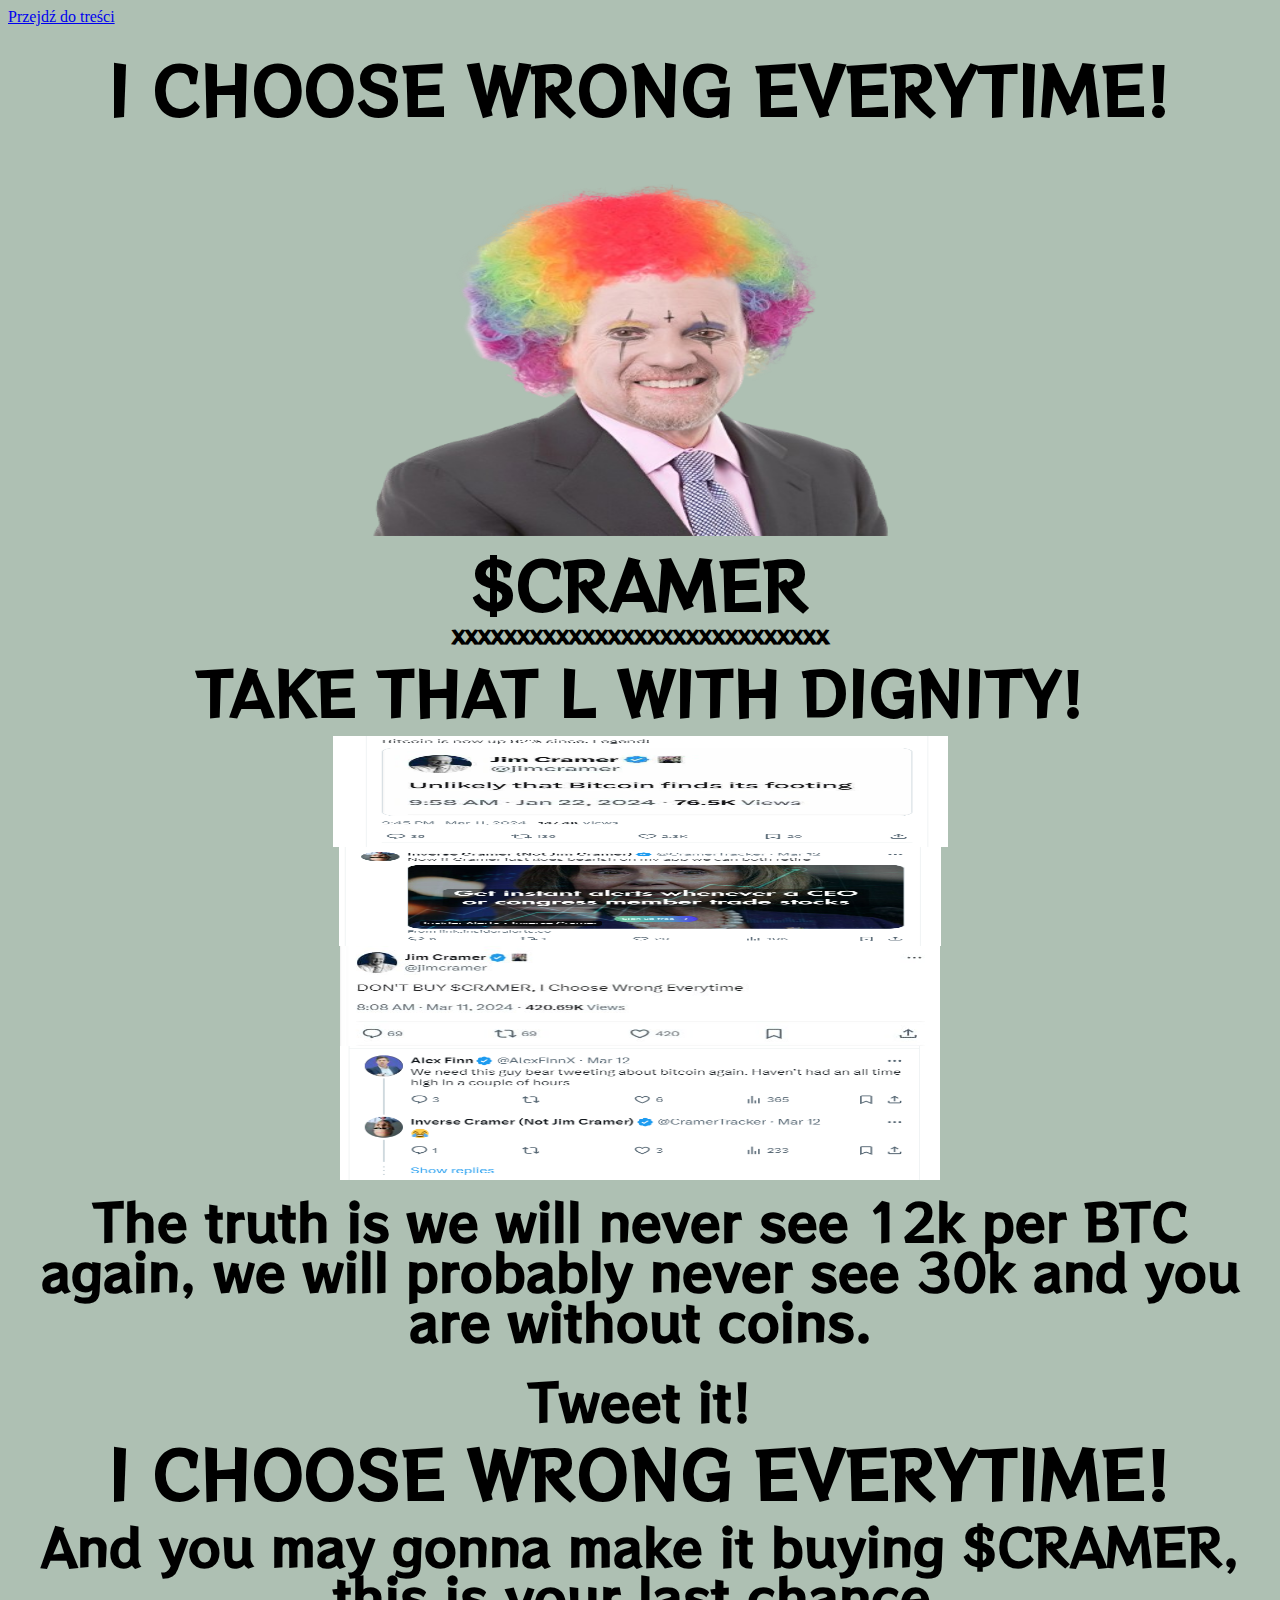
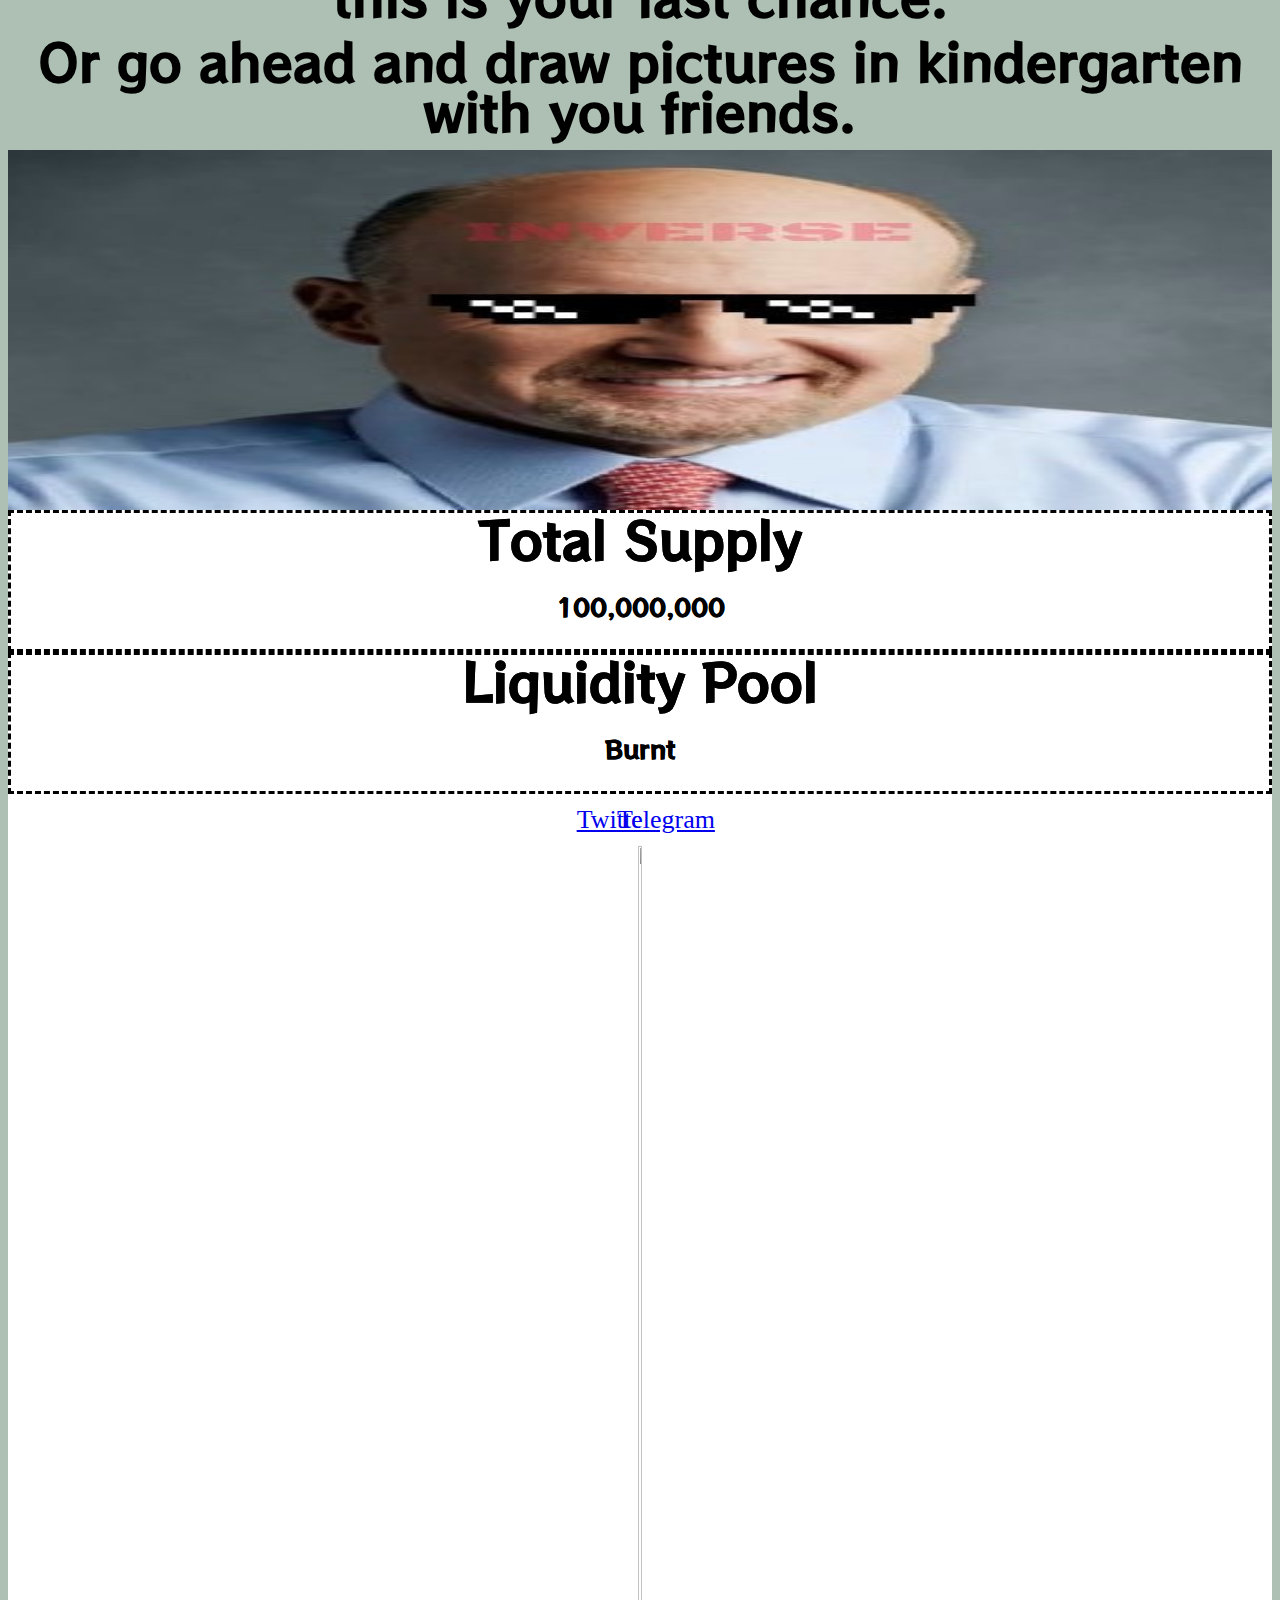
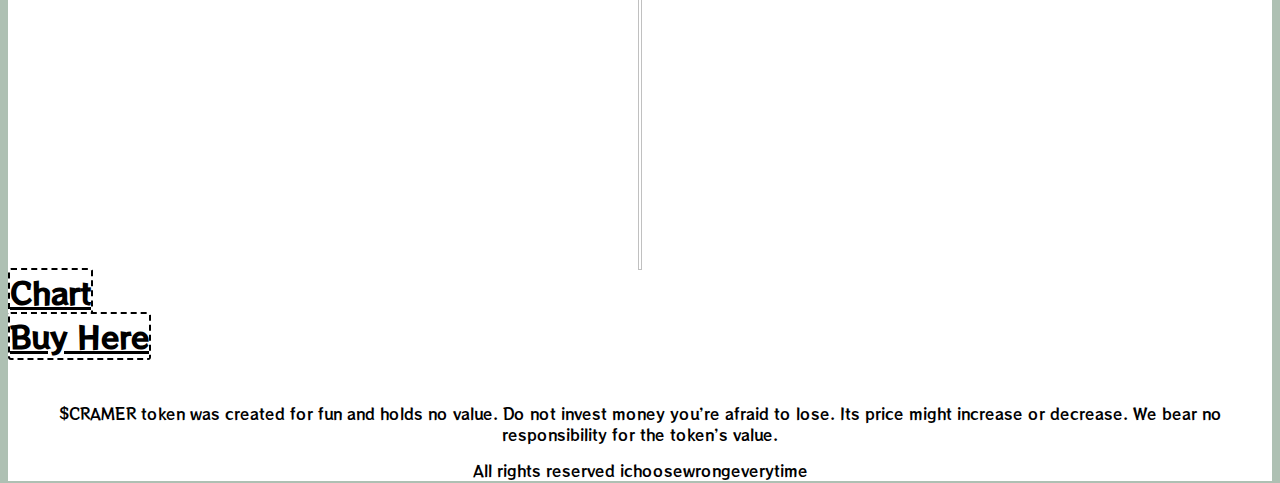
==== index.html @ 63f2ed8d "cram" ====
<!doctype html>
<html lang="pl-PL">

<head>
	<meta charset="UTF-8">
	<meta name="viewport" content="width=device-width, initial-scale=1">
	<link rel="profile" href="https://gmpg.org/xfn/11">
	<title>I CHOOSE WRONG EVERY TIME! </title>
	<link rel='dns-prefetch' href='//www.youtube.com' />
	<link rel="alternate" type="application/rss+xml" title="CAPO &raquo; Kanał z wpisami"
		href="https://ichoosepooreverytime.xyz/feed/" />
	<link rel="alternate" type="application/rss+xml" title="CAPO &raquo; Kanał z komentarzami"
		href="https://ichoosepooreverytime.xyz/comments/feed/" />
	<script>
		window._wpemojiSettings = { "baseUrl": "https:\/\/s.w.org\/images\/core\/emoji\/14.0.0\/72x72\/", "ext": ".png", "svgUrl": "https:\/\/s.w.org\/images\/core\/emoji\/14.0.0\/svg\/", "svgExt": ".svg", "source": { "concatemoji": "https:\/\/ichoosepooreverytime.xyz\/wp-includes\/js\/wp-emoji-release.min.js?ver=6.4.3" } };
		/*! This file is auto-generated */
		!function (i, n) { var o, s, e; function c(e) { try { var t = { supportTests: e, timestamp: (new Date).valueOf() }; sessionStorage.setItem(o, JSON.stringify(t)) } catch (e) { } } function p(e, t, n) { e.clearRect(0, 0, e.canvas.width, e.canvas.height), e.fillText(t, 0, 0); var t = new Uint32Array(e.getImageData(0, 0, e.canvas.width, e.canvas.height).data), r = (e.clearRect(0, 0, e.canvas.width, e.canvas.height), e.fillText(n, 0, 0), new Uint32Array(e.getImageData(0, 0, e.canvas.width, e.canvas.height).data)); return t.every(function (e, t) { return e === r[t] }) } function u(e, t, n) { switch (t) { case "flag": return n(e, "\ud83c\udff3\ufe0f\u200d\u26a7\ufe0f", "\ud83c\udff3\ufe0f\u200b\u26a7\ufe0f") ? !1 : !n(e, "\ud83c\uddfa\ud83c\uddf3", "\ud83c\uddfa\u200b\ud83c\uddf3") && !n(e, "\ud83c\udff4\udb40\udc67\udb40\udc62\udb40\udc65\udb40\udc6e\udb40\udc67\udb40\udc7f", "\ud83c\udff4\u200b\udb40\udc67\u200b\udb40\udc62\u200b\udb40\udc65\u200b\udb40\udc6e\u200b\udb40\udc67\u200b\udb40\udc7f"); case "emoji": return !n(e, "\ud83e\udef1\ud83c\udffb\u200d\ud83e\udef2\ud83c\udfff", "\ud83e\udef1\ud83c\udffb\u200b\ud83e\udef2\ud83c\udfff") }return !1 } function f(e, t, n) { var r = "undefined" != typeof WorkerGlobalScope && self instanceof WorkerGlobalScope ? new OffscreenCanvas(300, 150) : i.createElement("canvas"), a = r.getContext("2d", { willReadFrequently: !0 }), o = (a.textBaseline = "top", a.font = "600 32px Arial", {}); return e.forEach(function (e) { o[e] = t(a, e, n) }), o } function t(e) { var t = i.createElement("script"); t.src = e, t.defer = !0, i.head.appendChild(t) } "undefined" != typeof Promise && (o = "wpEmojiSettingsSupports", s = ["flag", "emoji"], n.supports = { everything: !0, everythingExceptFlag: !0 }, e = new Promise(function (e) { i.addEventListener("DOMContentLoaded", e, { once: !0 }) }), new Promise(function (t) { var n = function () { try { var e = JSON.parse(sessionStorage.getItem(o)); if ("object" == typeof e && "number" == typeof e.timestamp && (new Date).valueOf() < e.timestamp + 604800 && "object" == typeof e.supportTests) return e.supportTests } catch (e) { } return null }(); if (!n) { if ("undefined" != typeof Worker && "undefined" != typeof OffscreenCanvas && "undefined" != typeof URL && URL.createObjectURL && "undefined" != typeof Blob) try { var e = "postMessage(" + f.toString() + "(" + [JSON.stringify(s), u.toString(), p.toString()].join(",") + "));", r = new Blob([e], { type: "text/javascript" }), a = new Worker(URL.createObjectURL(r), { name: "wpTestEmojiSupports" }); return void (a.onmessage = function (e) { c(n = e.data), a.terminate(), t(n) }) } catch (e) { } c(n = f(s, u, p)) } t(n) }).then(function (e) { for (var t in e) n.supports[t] = e[t], n.supports.everything = n.supports.everything && n.supports[t], "flag" !== t && (n.supports.everythingExceptFlag = n.supports.everythingExceptFlag && n.supports[t]); n.supports.everythingExceptFlag = n.supports.everythingExceptFlag && !n.supports.flag, n.DOMReady = !1, n.readyCallback = function () { n.DOMReady = !0 } }).then(function () { return e }).then(function () { var e; n.supports.everything || (n.readyCallback(), (e = n.source || {}).concatemoji ? t(e.concatemoji) : e.wpemoji && e.twemoji && (t(e.twemoji), t(e.wpemoji))) })) }((window, document), window._wpemojiSettings);
	</script>
	<style id='wp-emoji-styles-inline-css'>
		img.wp-smiley,
		img.emoji {
			display: inline !important;
			border: none !important;
			box-shadow: none !important;
			height: 1em !important;
			width: 1em !important;
			margin: 0 0.07em !important;
			vertical-align: -0.1em !important;
			background: none !important;
			padding: 0 !important;
		}
	</style>
	<style id='classic-theme-styles-inline-css'>
		/*! This file is auto-generated */
		.wp-block-button__link {
			color: #fff;
			background-color: #32373c;
			border-radius: 9999px;
			box-shadow: none;
			text-decoration: none;
			padding: calc(.667em + 2px) calc(1.333em + 2px);
			font-size: 1.125em
		}

		.wp-block-file__button {
			background: #32373c;
			color: #fff;
			text-decoration: none
		}
	</style>
	<style id='global-styles-inline-css'>
		body {
			--wp--preset--color--black: #000000;
			--wp--preset--color--cyan-bluish-gray: #abb8c3;
			--wp--preset--color--white: #ffffff;
			--wp--preset--color--pale-pink: #f78da7;
			--wp--preset--color--vivid-red: #cf2e2e;
			--wp--preset--color--luminous-vivid-orange: #ff6900;
			--wp--preset--color--luminous-vivid-amber: #fcb900;
			--wp--preset--color--light-green-cyan: #7bdcb5;
			--wp--preset--color--vivid-green-cyan: #00d084;
			--wp--preset--color--pale-cyan-blue: #8ed1fc;
			--wp--preset--color--vivid-cyan-blue: #0693e3;
			--wp--preset--color--vivid-purple: #9b51e0;
			--wp--preset--gradient--vivid-cyan-blue-to-vivid-purple: linear-gradient(135deg, rgba(6, 147, 227, 1) 0%, rgb(155, 81, 224) 100%);
			--wp--preset--gradient--light-green-cyan-to-vivid-green-cyan: linear-gradient(135deg, rgb(122, 220, 180) 0%, rgb(0, 208, 130) 100%);
			--wp--preset--gradient--luminous-vivid-amber-to-luminous-vivid-orange: linear-gradient(135deg, rgba(252, 185, 0, 1) 0%, rgba(255, 105, 0, 1) 100%);
			--wp--preset--gradient--luminous-vivid-orange-to-vivid-red: linear-gradient(135deg, rgba(255, 105, 0, 1) 0%, rgb(207, 46, 46) 100%);
			--wp--preset--gradient--very-light-gray-to-cyan-bluish-gray: linear-gradient(135deg, rgb(238, 238, 238) 0%, rgb(169, 184, 195) 100%);
			--wp--preset--gradient--cool-to-warm-spectrum: linear-gradient(135deg, rgb(74, 234, 220) 0%, rgb(151, 120, 209) 20%, rgb(207, 42, 186) 40%, rgb(238, 44, 130) 60%, rgb(251, 105, 98) 80%, rgb(254, 248, 76) 100%);
			--wp--preset--gradient--blush-light-purple: linear-gradient(135deg, rgb(255, 206, 236) 0%, rgb(152, 150, 240) 100%);
			--wp--preset--gradient--blush-bordeaux: linear-gradient(135deg, rgb(254, 205, 165) 0%, rgb(254, 45, 45) 50%, rgb(107, 0, 62) 100%);
			--wp--preset--gradient--luminous-dusk: linear-gradient(135deg, rgb(255, 203, 112) 0%, rgb(199, 81, 192) 50%, rgb(65, 88, 208) 100%);
			--wp--preset--gradient--pale-ocean: linear-gradient(135deg, rgb(255, 245, 203) 0%, rgb(182, 227, 212) 50%, rgb(51, 167, 181) 100%);
			--wp--preset--gradient--electric-grass: linear-gradient(135deg, rgb(202, 248, 128) 0%, rgb(113, 206, 126) 100%);
			--wp--preset--gradient--midnight: linear-gradient(135deg, rgb(2, 3, 129) 0%, rgb(40, 116, 252) 100%);
			--wp--preset--font-size--small: 13px;
			--wp--preset--font-size--medium: 20px;
			--wp--preset--font-size--large: 36px;
			--wp--preset--font-size--x-large: 42px;
			--wp--preset--spacing--20: 0.44rem;
			--wp--preset--spacing--30: 0.67rem;
			--wp--preset--spacing--40: 1rem;
			--wp--preset--spacing--50: 1.5rem;
			--wp--preset--spacing--60: 2.25rem;
			--wp--preset--spacing--70: 3.38rem;
			--wp--preset--spacing--80: 5.06rem;
			--wp--preset--shadow--natural: 6px 6px 9px rgba(0, 0, 0, 0.2);
			--wp--preset--shadow--deep: 12px 12px 50px rgba(0, 0, 0, 0.4);
			--wp--preset--shadow--sharp: 6px 6px 0px rgba(0, 0, 0, 0.2);
			--wp--preset--shadow--outlined: 6px 6px 0px -3px rgba(255, 255, 255, 1), 6px 6px rgba(0, 0, 0, 1);
			--wp--preset--shadow--crisp: 6px 6px 0px rgba(0, 0, 0, 1);
		}

		:where(.is-layout-flex) {
			gap: 0.5em;
		}

		:where(.is-layout-grid) {
			gap: 0.5em;
		}

		body .is-layout-flow>.alignleft {
			float: left;
			margin-inline-start: 0;
			margin-inline-end: 2em;
		}

		body .is-layout-flow>.alignright {
			float: right;
			margin-inline-start: 2em;
			margin-inline-end: 0;
		}

		body .is-layout-flow>.aligncenter {
			margin-left: auto !important;
			margin-right: auto !important;
		}

		body .is-layout-constrained>.alignleft {
			float: left;
			margin-inline-start: 0;
			margin-inline-end: 2em;
		}

		body .is-layout-constrained>.alignright {
			float: right;
			margin-inline-start: 2em;
			margin-inline-end: 0;
		}

		body .is-layout-constrained>.aligncenter {
			margin-left: auto !important;
			margin-right: auto !important;
		}

		body .is-layout-constrained> :where(:not(.alignleft):not(.alignright):not(.alignfull)) {
			max-width: var(--wp--style--global--content-size);
			margin-left: auto !important;
			margin-right: auto !important;
		}

		body .is-layout-constrained>.alignwide {
			max-width: var(--wp--style--global--wide-size);
		}

		body .is-layout-flex {
			display: flex;
		}

		body .is-layout-flex {
			flex-wrap: wrap;
			align-items: center;
		}

		body .is-layout-flex>* {
			margin: 0;
		}

		body .is-layout-grid {
			display: grid;
		}

		body .is-layout-grid>* {
			margin: 0;
		}

		:where(.wp-block-columns.is-layout-flex) {
			gap: 2em;
		}

		:where(.wp-block-columns.is-layout-grid) {
			gap: 2em;
		}

		:where(.wp-block-post-template.is-layout-flex) {
			gap: 1.25em;
		}

		:where(.wp-block-post-template.is-layout-grid) {
			gap: 1.25em;
		}

		.has-black-color {
			color: var(--wp--preset--color--black) !important;
		}

		.has-cyan-bluish-gray-color {
			color: var(--wp--preset--color--cyan-bluish-gray) !important;
		}

		.has-white-color {
			color: var(--wp--preset--color--white) !important;
		}

		.has-pale-pink-color {
			color: var(--wp--preset--color--pale-pink) !important;
		}

		.has-vivid-red-color {
			color: var(--wp--preset--color--vivid-red) !important;
		}

		.has-luminous-vivid-orange-color {
			color: var(--wp--preset--color--luminous-vivid-orange) !important;
		}

		.has-luminous-vivid-amber-color {
			color: var(--wp--preset--color--luminous-vivid-amber) !important;
		}

		.has-light-green-cyan-color {
			color: var(--wp--preset--color--light-green-cyan) !important;
		}

		.has-vivid-green-cyan-color {
			color: var(--wp--preset--color--vivid-green-cyan) !important;
		}

		.has-pale-cyan-blue-color {
			color: var(--wp--preset--color--pale-cyan-blue) !important;
		}

		.has-vivid-cyan-blue-color {
			color: var(--wp--preset--color--vivid-cyan-blue) !important;
		}

		.has-vivid-purple-color {
			color: var(--wp--preset--color--vivid-purple) !important;
		}

		.has-black-background-color {
			background-color: var(--wp--preset--color--black) !important;
		}

		.has-cyan-bluish-gray-background-color {
			background-color: var(--wp--preset--color--cyan-bluish-gray) !important;
		}

		.has-white-background-color {
			background-color: var(--wp--preset--color--white) !important;
		}

		.has-pale-pink-background-color {
			background-color: var(--wp--preset--color--pale-pink) !important;
		}

		.has-vivid-red-background-color {
			background-color: var(--wp--preset--color--vivid-red) !important;
		}

		.has-luminous-vivid-orange-background-color {
			background-color: var(--wp--preset--color--luminous-vivid-orange) !important;
		}

		.has-luminous-vivid-amber-background-color {
			background-color: var(--wp--preset--color--luminous-vivid-amber) !important;
		}

		.has-light-green-cyan-background-color {
			background-color: var(--wp--preset--color--light-green-cyan) !important;
		}

		.has-vivid-green-cyan-background-color {
			background-color: var(--wp--preset--color--vivid-green-cyan) !important;
		}

		.has-pale-cyan-blue-background-color {
			background-color: var(--wp--preset--color--pale-cyan-blue) !important;
		}

		.has-vivid-cyan-blue-background-color {
			background-color: var(--wp--preset--color--vivid-cyan-blue) !important;
		}

		.has-vivid-purple-background-color {
			background-color: var(--wp--preset--color--vivid-purple) !important;
		}

		.has-black-border-color {
			border-color: var(--wp--preset--color--black) !important;
		}

		.has-cyan-bluish-gray-border-color {
			border-color: var(--wp--preset--color--cyan-bluish-gray) !important;
		}

		.has-white-border-color {
			border-color: var(--wp--preset--color--white) !important;
		}

		.has-pale-pink-border-color {
			border-color: var(--wp--preset--color--pale-pink) !important;
		}

		.has-vivid-red-border-color {
			border-color: var(--wp--preset--color--vivid-red) !important;
		}

		.has-luminous-vivid-orange-border-color {
			border-color: var(--wp--preset--color--luminous-vivid-orange) !important;
		}

		.has-luminous-vivid-amber-border-color {
			border-color: var(--wp--preset--color--luminous-vivid-amber) !important;
		}

		.has-light-green-cyan-border-color {
			border-color: var(--wp--preset--color--light-green-cyan) !important;
		}

		.has-vivid-green-cyan-border-color {
			border-color: var(--wp--preset--color--vivid-green-cyan) !important;
		}

		.has-pale-cyan-blue-border-color {
			border-color: var(--wp--preset--color--pale-cyan-blue) !important;
		}

		.has-vivid-cyan-blue-border-color {
			border-color: var(--wp--preset--color--vivid-cyan-blue) !important;
		}

		.has-vivid-purple-border-color {
			border-color: var(--wp--preset--color--vivid-purple) !important;
		}

		.has-vivid-cyan-blue-to-vivid-purple-gradient-background {
			background: var(--wp--preset--gradient--vivid-cyan-blue-to-vivid-purple) !important;
		}

		.has-light-green-cyan-to-vivid-green-cyan-gradient-background {
			background: var(--wp--preset--gradient--light-green-cyan-to-vivid-green-cyan) !important;
		}

		.has-luminous-vivid-amber-to-luminous-vivid-orange-gradient-background {
			background: var(--wp--preset--gradient--luminous-vivid-amber-to-luminous-vivid-orange) !important;
		}

		.has-luminous-vivid-orange-to-vivid-red-gradient-background {
			background: var(--wp--preset--gradient--luminous-vivid-orange-to-vivid-red) !important;
		}

		.has-very-light-gray-to-cyan-bluish-gray-gradient-background {
			background: var(--wp--preset--gradient--very-light-gray-to-cyan-bluish-gray) !important;
		}

		.has-cool-to-warm-spectrum-gradient-background {
			background: var(--wp--preset--gradient--cool-to-warm-spectrum) !important;
		}

		.has-blush-light-purple-gradient-background {
			background: var(--wp--preset--gradient--blush-light-purple) !important;
		}

		.has-blush-bordeaux-gradient-background {
			background: var(--wp--preset--gradient--blush-bordeaux) !important;
		}

		.has-luminous-dusk-gradient-background {
			background: var(--wp--preset--gradient--luminous-dusk) !important;
		}

		.has-pale-ocean-gradient-background {
			background: var(--wp--preset--gradient--pale-ocean) !important;
		}

		.has-electric-grass-gradient-background {
			background: var(--wp--preset--gradient--electric-grass) !important;
		}

		.has-midnight-gradient-background {
			background: var(--wp--preset--gradient--midnight) !important;
		}

		.has-small-font-size {
			font-size: var(--wp--preset--font-size--small) !important;
		}

		.has-medium-font-size {
			font-size: var(--wp--preset--font-size--medium) !important;
		}

		.has-large-font-size {
			font-size: var(--wp--preset--font-size--large) !important;
		}

		.has-x-large-font-size {
			font-size: var(--wp--preset--font-size--x-large) !important;
		}

		.wp-block-navigation a:where(:not(.wp-element-button)) {
			color: inherit;
		}

		:where(.wp-block-post-template.is-layout-flex) {
			gap: 1.25em;
		}

		:where(.wp-block-post-template.is-layout-grid) {
			gap: 1.25em;
		}

		:where(.wp-block-columns.is-layout-flex) {
			gap: 2em;
		}

		:where(.wp-block-columns.is-layout-grid) {
			gap: 2em;
		}

		.wp-block-pullquote {
			font-size: 1.5em;
			line-height: 1.6;
		}
	</style>
	<link rel='stylesheet' id='hello-elementor-css'
		href='https://ichoosepooreverytime.xyz/wp-content/themes/hello-elementor/style.min.css?ver=3.0.1' media='all' />
	<link rel='stylesheet' id='hello-elementor-theme-style-css'
		href='https://ichoosepooreverytime.xyz/wp-content/themes/hello-elementor/theme.min.css?ver=3.0.1' media='all' />
	<link rel='stylesheet' id='hello-elementor-header-footer-css'
		href='https://ichoosepooreverytime.xyz/wp-content/themes/hello-elementor/header-footer.min.css?ver=3.0.1'
		media='all' />
	<link rel='stylesheet' id='elementor-frontend-css'
		href='https://ichoosepooreverytime.xyz/wp-content/plugins/elementor/assets/css/frontend-lite.min.css?ver=3.19.0'
		media='all' />
	<link rel='stylesheet' id='elementor-post-6-css'
		href='https://ichoosepooreverytime.xyz/wp-content/uploads/elementor/css/post-6.css?ver=1710263174'
		media='all' />
	<link rel='stylesheet' id='swiper-css'
		href='https://ichoosepooreverytime.xyz/wp-content/plugins/elementor/assets/lib/swiper/v8/css/swiper.min.css?ver=8.4.5'
		media='all' />
	<link rel='stylesheet' id='elementor-pro-css'
		href='https://ichoosepooreverytime.xyz/wp-content/plugins/elementor-pro/assets/css/frontend-lite.min.css?ver=3.14.0'
		media='all' />
	<link rel='stylesheet' id='elementor-global-css'
		href='https://ichoosepooreverytime.xyz/wp-content/uploads/elementor/css/global.css?ver=1710263175'
		media='all' />
	<link rel='stylesheet' id='elementor-post-13-css'
		href='./style.css'
		media='all' />
	<link rel='stylesheet' id='google-fonts-1-css'
		href='https://fonts.googleapis.com/css?family=Roboto%3A100%2C100italic%2C200%2C200italic%2C300%2C300italic%2C400%2C400italic%2C500%2C500italic%2C600%2C600italic%2C700%2C700italic%2C800%2C800italic%2C900%2C900italic%7CRoboto+Slab%3A100%2C100italic%2C200%2C200italic%2C300%2C300italic%2C400%2C400italic%2C500%2C500italic%2C600%2C600italic%2C700%2C700italic%2C800%2C800italic%2C900%2C900italic%7CRocknRoll+One%3A100%2C100italic%2C200%2C200italic%2C300%2C300italic%2C400%2C400italic%2C500%2C500italic%2C600%2C600italic%2C700%2C700italic%2C800%2C800italic%2C900%2C900italic&#038;display=swap&#038;subset=latin-ext&#038;ver=6.4.3'
		media='all' />
	<link rel="preconnect" href="https://fonts.gstatic.com/" crossorigin>
	<link rel="https://api.w.org/" href="https://ichoosepooreverytime.xyz/wp-json/" />
	<link rel="alternate" type="application/json" href="https://ichoosepooreverytime.xyz/wp-json/wp/v2/pages/13" />
	<link rel="EditURI" type="application/rsd+xml" title="RSD" href="https://ichoosepooreverytime.xyz/xmlrpc.php?rsd" />
	<meta name="generator" content="WordPress 6.4.3" />
	<link rel="canonical" href="https://ichoosepooreverytime.xyz/" />
	<link rel='shortlink' href='https://ichoosepooreverytime.xyz/' />
	<link rel="alternate" type="application/json+oembed"
		href="https://ichoosepooreverytime.xyz/wp-json/oembed/1.0/embed?url=https%3A%2F%2Fichoosepooreverytime.xyz%2F" />
	<link rel="alternate" type="text/xml+oembed"
		href="https://ichoosepooreverytime.xyz/wp-json/oembed/1.0/embed?url=https%3A%2F%2Fichoosepooreverytime.xyz%2F&#038;format=xml" />
	<meta name="generator"
		content="Elementor 3.19.0; features: e_optimized_assets_loading, e_optimized_css_loading, e_font_icon_svg, additional_custom_breakpoints, block_editor_assets_optimize, e_image_loading_optimization; settings: css_print_method-external, google_font-enabled, font_display-swap">
	<link rel="icon"
		href="./images/logo.jpg"
		sizes="32x32" />
	<link rel="icon"
		href="./images/logo.jpg"
		sizes="192x192" />
	<link rel="apple-touch-icon"
		href="./images/logo.jpg" />
	
</head>

<body
style="background:#aec0b3;"
	class="home page-template page-template-elementor_header_footer page page-id-13 wp-custom-logo elementor-default elementor-template-full-width elementor-kit-6 elementor-page elementor-page-13">


	<a class="skip-link screen-reader-text" href="#content">Przejdź do treści</a>

	<div data-elementor-type="wp-page" data-elementor-id="13" class="elementor elementor-13"
		data-elementor-post-type="page">
		<div class="elementor-element elementor-element-d4b28a7 e-flex e-con-boxed e-con e-parent" data-id="d4b28a7"
			data-element_type="container" data-settings="{&quot;content_width&quot;:&quot;boxed&quot;}"
			data-core-v316-plus="true">
			<div class="e-con-inner">
				<div class="elementor-element elementor-element-5850087 elementor-widget elementor-widget-spacer"
					data-id="5850087" data-element_type="widget" data-widget_type="spacer.default">
					<div class="elementor-widget-container">
						<style>
							/*! elementor - v3.19.0 - 29-01-2024 */
							.elementor-column .elementor-spacer-inner {
								height: var(--spacer-size)
							}

							.e-con {
								--container-widget-width: 100%
							}

							.e-con-inner>.elementor-widget-spacer,
							.e-con>.elementor-widget-spacer {
								width: var(--container-widget-width, var(--spacer-size));
								--align-self: var(--container-widget-align-self, initial);
								--flex-shrink: 0
							}

							.e-con-inner>.elementor-widget-spacer>.elementor-widget-container,
							.e-con>.elementor-widget-spacer>.elementor-widget-container {
								height: 100%;
								width: 100%
							}

							.e-con-inner>.elementor-widget-spacer>.elementor-widget-container>.elementor-spacer,
							.e-con>.elementor-widget-spacer>.elementor-widget-container>.elementor-spacer {
								height: 100%
							}

							.e-con-inner>.elementor-widget-spacer>.elementor-widget-container>.elementor-spacer>.elementor-spacer-inner,
							.e-con>.elementor-widget-spacer>.elementor-widget-container>.elementor-spacer>.elementor-spacer-inner {
								height: var(--container-widget-height, var(--spacer-size))
							}

							.e-con-inner>.elementor-widget-spacer.elementor-widget-empty,
							.e-con>.elementor-widget-spacer.elementor-widget-empty {
								position: relative;
								min-height: 22px;
								min-width: 22px
							}

							.e-con-inner>.elementor-widget-spacer.elementor-widget-empty .elementor-widget-empty-icon,
							.e-con>.elementor-widget-spacer.elementor-widget-empty .elementor-widget-empty-icon {
								position: absolute;
								top: 0;
								bottom: 0;
								left: 0;
								right: 0;
								margin: auto;
								padding: 0;
								width: 22px;
								height: 22px
							}
						</style>
						<div class="elementor-spacer">
							<div class="elementor-spacer-inner"></div>
						</div>
					</div>
				</div>
				<div class="elementor-element elementor-element-40ad44b elementor-widget elementor-widget-heading"
					data-id="40ad44b" data-element_type="widget" data-widget_type="heading.default">
					<div class="elementor-widget-container">
						<style>
							/*! elementor - v3.19.0 - 29-01-2024 */
							.elementor-heading-title {
								padding: 0;
								margin: 0;
								line-height: 1
							}

							.elementor-widget-heading .elementor-heading-title[class*=elementor-size-]>a {
								color: inherit;
								font-size: inherit;
								line-height: inherit
							}

							.elementor-widget-heading .elementor-heading-title.elementor-size-small {
								font-size: 15px
							}

							.elementor-widget-heading .elementor-heading-title.elementor-size-medium {
								font-size: 19px
							}

							.elementor-widget-heading .elementor-heading-title.elementor-size-large {
								font-size: 29px
							}

							.elementor-widget-heading .elementor-heading-title.elementor-size-xl {
								font-size: 39px
							}

							.elementor-widget-heading .elementor-heading-title.elementor-size-xxl {
								font-size: 59px
							}
						</style>
						<h2 class="elementor-heading-title elementor-size-default">I CHOOSE WRONG EVERYTIME!</h2>
					</div>
				</div>
				<div class="elementor-element elementor-element-bf1925a elementor-widget elementor-widget-spacer"
					data-id="bf1925a" data-element_type="widget" data-widget_type="spacer.default">
					<div class="elementor-widget-container">
						<div class="elementor-spacer">
							<div class="elementor-spacer-inner"></div>
						</div>
					</div>
				</div>
				<div class="elementor-element elementor-element-eb576b0 elementor-widget elementor-widget-image"
					data-id="eb576b0" data-element_type="widget" data-widget_type="image.default">
					<div class="elementor-widget-container">
						<style>
							/*! elementor - v3.19.0 - 29-01-2024 */
							.elementor-widget-image {
								text-align: center
							}

							.elementor-widget-image a {
								display: inline-block
							}

							.elementor-widget-image a img[src$=".svg"] {
								width: 48px
							}

							.elementor-widget-image img {
								vertical-align: middle;
								display: inline-block
							}
						</style> <img fetchpriority="high" decoding="async" width="400" height="400"
							src="./images/logo.jpg"
							class="attachment-large size-large wp-image-635" alt=""
							
							sizes="(max-width: 400px) 100vw, 400px" />
					</div>
				</div>
				<div class="elementor-element elementor-element-a26b908 elementor-widget elementor-widget-spacer"
					data-id="a26b908" data-element_type="widget" data-widget_type="spacer.default">
					<div class="elementor-widget-container">
						<div class="elementor-spacer">
							<div class="elementor-spacer-inner"></div>
						</div>
					</div>
				</div>
				<div class="elementor-element elementor-element-236fc4f elementor-widget elementor-widget-heading"
					data-id="236fc4f" data-element_type="widget" data-widget_type="heading.default">
					<div class="elementor-widget-container">
						<h2 class="elementor-heading-title elementor-size-default">$CRAMER</h2>
					</div>
				</div>
				<div class="elementor-element elementor-element-fa8ee37 elementor-widget elementor-widget-spacer"
					data-id="fa8ee37" data-element_type="widget" data-widget_type="spacer.default">
					<div class="elementor-widget-container">
						<div class="elementor-spacer">
							<div class="elementor-spacer-inner"></div>
						</div>
					</div>
				</div>
				<div class="elementor-element elementor-element-6e5e934 elementor-widget elementor-widget-heading"
					data-id="6e5e934" data-element_type="widget" data-widget_type="heading.default">
					<div class="elementor-widget-container">
						<h2 class="elementor-heading-title elementor-size-default">
							xxxxxxxxxxxxxxxxxxxxxxxxxxxxx</h2>
					</div>
				</div>
				<div class="elementor-element elementor-element-c392d86 elementor-widget elementor-widget-spacer"
					data-id="c392d86" data-element_type="widget" data-widget_type="spacer.default">
					<div class="elementor-widget-container">
						<div class="elementor-spacer">
							<div class="elementor-spacer-inner"></div>
						</div>
					</div>
				</div>
				<div class="elementor-element elementor-element-eb32d99 elementor-widget elementor-widget-heading"
					data-id="eb32d99" data-element_type="widget" data-widget_type="heading.default">
					<div class="elementor-widget-container">
						<h2 class="elementor-heading-title elementor-size-default">TAKE THAT L WITH DIGNITY!</h2>
					</div>
				</div>
				<div class="elementor-element elementor-element-87a4a0c elementor-widget elementor-widget-spacer"
					data-id="87a4a0c" data-element_type="widget" data-widget_type="spacer.default">
					<div class="elementor-widget-container">
						<div class="elementor-spacer">
							<div class="elementor-spacer-inner"></div>
						</div>
					</div>
				</div>
				<div class="elementor-element elementor-element-705e0b7 elementor-widget elementor-widget-image"
					data-id="705e0b7" data-element_type="widget" data-widget_type="image.default">
					<div class="elementor-widget-container">
						<img decoding="async" width="615" height="111"
							src="./images/Screenshot (5).png"
							class="attachment-large size-large wp-image-638" alt=""
							
							sizes="(max-width: 615px) 100vw, 615px" />
					</div>
				</div>
				<div class="elementor-element elementor-element-904f54f elementor-widget elementor-widget-image"
					data-id="904f54f" data-element_type="widget" data-widget_type="image.default">
					<div class="elementor-widget-container">
						<img decoding="async" width="602" height="99"
							src="./images/Screenshot (3).png"
							class="attachment-large size-large wp-image-639" alt=""
							
							sizes="(max-width: 602px) 100vw, 602px" />
					</div>
				</div>
				<div class="elementor-element elementor-element-5785d51 elementor-widget elementor-widget-image"
					data-id="5785d51" data-element_type="widget" data-widget_type="image.default">
					<div class="elementor-widget-container">
						<img loading="lazy" decoding="async" width="600" height="100"
							src="./images/5154540773809696437_120.jpg"
							class="attachment-large size-large wp-image-640" alt=""
							
							sizes="(max-width: 600px) 100vw, 600px" />
					</div>
				</div>
				 <div class="elementor-element elementor-element-841e5e1 elementor-widget elementor-widget-image"
					data-id="841e5e1" data-element_type="widget" data-widget_type="image.default">
					<div class="elementor-widget-container">
						<img loading="lazy" decoding="async" width="600" height="134"
							src="./images/Screenshot (4).png"
							class="attachment-large size-large wp-image-637" alt=""
							
							sizes="(max-width: 600px) 100vw, 600px" />
					</div>
				</div>
				<!-- <div class="elementor-element elementor-element-aee7df5 elementor-widget elementor-widget-image"
					data-id="aee7df5" data-element_type="widget" data-widget_type="image.default">
					<div class="elementor-widget-container">
						<img loading="lazy" decoding="async" width="591" height="102"
							src="https://ichoosepooreverytime.xyz/wp-content/uploads/2024/03/GHJK.png"
							class="attachment-large size-large wp-image-641" alt=""
							srcset="https://ichoosepooreverytime.xyz/wp-content/uploads/2024/03/GHJK.png 591w, https://ichoosepooreverytime.xyz/wp-content/uploads/2024/03/GHJK-300x52.png 300w"
							sizes="(max-width: 591px) 100vw, 591px" />
					</div>
				</div>  -->
				<div class="elementor-element elementor-element-3379605 elementor-widget elementor-widget-spacer"
					data-id="3379605" data-element_type="widget" data-widget_type="spacer.default">
					<div class="elementor-widget-container">
						<div class="elementor-spacer">
							<div class="elementor-spacer-inner"></div>
						</div>
					</div>
				</div>
				<div class="elementor-element elementor-element-7b9f64d elementor-widget elementor-widget-heading"
					data-id="7b9f64d" data-element_type="widget" data-widget_type="heading.default">
					<div class="elementor-widget-container">
						<h2 class="elementor-heading-title elementor-size-default">The truth is we will never see 12k
							per BTC again, we will probably never see 30k and you are without coins.</h2>
					</div>
				</div>
				<div class="elementor-element elementor-element-7ce0afc elementor-widget elementor-widget-spacer"
					data-id="7ce0afc" data-element_type="widget" data-widget_type="spacer.default">
					<div class="elementor-widget-container">
						<div class="elementor-spacer">
							<div class="elementor-spacer-inner"></div>
						</div>
					</div>
				</div>
				<!-- <div class="elementor-element elementor-element-9f82752 elementor-widget elementor-widget-heading"
					data-id="9f82752" data-element_type="widget" data-widget_type="heading.default">
					<div class="elementor-widget-container">
						<h2 class="elementor-heading-title elementor-size-default">Nick chosen rich, Capo chosen poor.
						</h2>
					</div>
				</div> -->
				<div class="elementor-element elementor-element-96cac5d elementor-widget elementor-widget-spacer"
					data-id="96cac5d" data-element_type="widget" data-widget_type="spacer.default">
					<div class="elementor-widget-container">
						<div class="elementor-spacer">
							<div class="elementor-spacer-inner"></div>
						</div>
					</div>
				</div>
				<div class="elementor-element elementor-element-fa0d9bc elementor-widget elementor-widget-heading"
					data-id="fa0d9bc" data-element_type="widget" data-widget_type="heading.default">
					<div class="elementor-widget-container">
						<h2 class="elementor-heading-title elementor-size-default">Tweet it!</h2>
					</div>
				</div>
				<div class="elementor-element elementor-element-86ffdc0 elementor-widget elementor-widget-spacer"
					data-id="86ffdc0" data-element_type="widget" data-widget_type="spacer.default">
					<div class="elementor-widget-container">
						<div class="elementor-spacer">
							<div class="elementor-spacer-inner"></div>
						</div>
					</div>
				</div>
				<div class="elementor-element elementor-element-e87b533 elementor-widget elementor-widget-heading"
					data-id="e87b533" data-element_type="widget" data-widget_type="heading.default">
					<div class="elementor-widget-container">
						<h2 class="elementor-heading-title elementor-size-default">I CHOOSE WRONG EVERYTIME!</h2>
					</div>
				</div>
				<div class="elementor-element elementor-element-2114351 elementor-widget elementor-widget-spacer"
					data-id="2114351" data-element_type="widget" data-widget_type="spacer.default">
					<div class="elementor-widget-container">
						<div class="elementor-spacer">
							<div class="elementor-spacer-inner"></div>
						</div>
					</div>
				</div>
				<div class="elementor-element elementor-element-e104ee3 elementor-widget elementor-widget-heading"
					data-id="e104ee3" data-element_type="widget" data-widget_type="heading.default">
					<div class="elementor-widget-container">
						<h2 class="elementor-heading-title elementor-size-default">And you may gonna make it buying
							$CRAMER, this is your last chance.</h2>
					</div>
				</div>
				<div class="elementor-element elementor-element-1f2bde0 elementor-widget elementor-widget-spacer"
					data-id="1f2bde0" data-element_type="widget" data-widget_type="spacer.default">
					<div class="elementor-widget-container">
						<div class="elementor-spacer">
							<div class="elementor-spacer-inner"></div>
						</div>
					</div>
				</div>
				<div class="elementor-element elementor-element-5e5bc8f elementor-widget elementor-widget-heading"
					data-id="5e5bc8f" data-element_type="widget" data-widget_type="heading.default">
					<div class="elementor-widget-container">
						<h2 class="elementor-heading-title elementor-size-default">Or go ahead and draw pictures in
							kindergarten with you friends.</h2>
					</div>
				</div>
				<div class="elementor-element elementor-element-49b6cfa elementor-widget elementor-widget-spacer"
					data-id="49b6cfa" data-element_type="widget" data-widget_type="spacer.default">
					<div class="elementor-widget-container">
						<div class="elementor-spacer">
							<div class="elementor-spacer-inner"></div>
						</div>
					</div>
				</div>
				<div class="elementor-element elementor-element-ef6398a elementor-widget elementor-widget-image"
					data-id="ef6398a" data-element_type="widget" data-widget_type="image.default">
					<div class="elementor-widget-container">
						<img loading="lazy" decoding="async" width="540" height="360"
							src="./images/crap.jpg"
							class="attachment-large size-large wp-image-644" alt=""
							
							sizes="(max-width: 540px) 100vw, 540px" />
					</div>
				</div>
			</div>
		</div>
		<div class="elementor-element elementor-element-539db0d e-flex e-con-boxed e-con e-parent" data-id="539db0d"
			data-element_type="container"
			data-settings="{&quot;background_background&quot;:&quot;classic&quot;,&quot;content_width&quot;:&quot;boxed&quot;}"
			data-core-v316-plus="true">
			<div class="e-con-inner">
				<div class="elementor-element elementor-element-a16870b e-con-full e-flex e-con e-child"
					data-id="a16870b" data-element_type="container"
					data-settings="{&quot;content_width&quot;:&quot;full&quot;}">
					<div class="elementor-element elementor-element-2f2dbf8 e-con-full e-flex e-con e-child"
						data-id="2f2dbf8" data-element_type="container"
						data-settings="{&quot;content_width&quot;:&quot;full&quot;,&quot;background_background&quot;:&quot;classic&quot;}">
						<div class="elementor-element elementor-element-ecd1422 elementor-widget__width-initial elementor-widget elementor-widget-heading"
							data-id="ecd1422" data-element_type="widget" data-widget_type="heading.default">
							<div class="elementor-widget-container">
								<h2 class="elementor-heading-title elementor-size-default">Total Supply</h2>
							</div>
						</div>
						<div class="elementor-element elementor-element-fcafdc4 elementor-widget elementor-widget-text-editor"
							data-id="fcafdc4" data-element_type="widget" data-widget_type="text-editor.default">
							<div class="elementor-widget-container">
								<style>
									/*! elementor - v3.19.0 - 29-01-2024 */
									.elementor-widget-text-editor.elementor-drop-cap-view-stacked .elementor-drop-cap {
										background-color: #69727d;
										color: #fff
									}

									.elementor-widget-text-editor.elementor-drop-cap-view-framed .elementor-drop-cap {
										color: #69727d;
										border: 3px solid;
										background-color: transparent
									}

									.elementor-widget-text-editor:not(.elementor-drop-cap-view-default) .elementor-drop-cap {
										margin-top: 8px
									}

									.elementor-widget-text-editor:not(.elementor-drop-cap-view-default) .elementor-drop-cap-letter {
										width: 1em;
										height: 1em
									}

									.elementor-widget-text-editor .elementor-drop-cap {
										float: left;
										text-align: center;
										line-height: 1;
										font-size: 50px
									}

									.elementor-widget-text-editor .elementor-drop-cap-letter {
										display: inline-block
									}
								</style>
								<p>100,000,000</p>
							</div>
						</div>
					</div>
				</div>
				<div class="elementor-element elementor-element-7693550 e-con-full e-flex e-con e-child"
					data-id="7693550" data-element_type="container"
					data-settings="{&quot;content_width&quot;:&quot;full&quot;}">
					<div class="elementor-element elementor-element-fbb1b5a e-con-full e-flex e-con e-child"
						data-id="fbb1b5a" data-element_type="container"
						data-settings="{&quot;content_width&quot;:&quot;full&quot;,&quot;background_background&quot;:&quot;classic&quot;}">
						<div class="elementor-element elementor-element-929d6a7 elementor-widget elementor-widget-heading"
							data-id="929d6a7" data-element_type="widget" data-widget_type="heading.default">
							<div class="elementor-widget-container">
								<h2 class="elementor-heading-title elementor-size-default">Liquidity Pool</h2>
							</div>
						</div>
						<div class="elementor-element elementor-element-10fda20 elementor-widget elementor-widget-text-editor"
							data-id="10fda20" data-element_type="widget" data-widget_type="text-editor.default">
							<div class="elementor-widget-container">
								<p>Burnt</p>
							</div>
						</div>
					</div>
				</div>
			</div>
		</div>
		<div class="elementor-element elementor-element-f8fa15e e-flex e-con-boxed e-con e-parent" data-id="f8fa15e"
			data-element_type="container"
			data-settings="{&quot;background_background&quot;:&quot;classic&quot;,&quot;content_width&quot;:&quot;boxed&quot;}"
			data-core-v316-plus="true">
			<div class="e-con-inner">
				<div class="elementor-element elementor-element-9ff074d elementor-shape-rounded elementor-grid-0 e-grid-align-center elementor-widget elementor-widget-social-icons"
					data-id="9ff074d" data-element_type="widget" data-widget_type="social-icons.default">
					<div class="elementor-widget-container">
						<style>
							/*! elementor - v3.19.0 - 29-01-2024 */
							.elementor-widget-social-icons.elementor-grid-0 .elementor-widget-container,
							.elementor-widget-social-icons.elementor-grid-mobile-0 .elementor-widget-container,
							.elementor-widget-social-icons.elementor-grid-tablet-0 .elementor-widget-container {
								line-height: 1;
								font-size: 0
							}

							.elementor-widget-social-icons:not(.elementor-grid-0):not(.elementor-grid-tablet-0):not(.elementor-grid-mobile-0) .elementor-grid {
								display: inline-grid
							}

							.elementor-widget-social-icons .elementor-grid {
								grid-column-gap: var(--grid-column-gap, 5px);
								grid-row-gap: var(--grid-row-gap, 5px);
								grid-template-columns: var(--grid-template-columns);
								justify-content: var(--justify-content, center);
								justify-items: var(--justify-content, center)
							}

							.elementor-icon.elementor-social-icon {
								font-size: var(--icon-size, 25px);
								line-height: var(--icon-size, 25px);
								width: calc(var(--icon-size, 25px) + 2 * var(--icon-padding, .5em));
								height: calc(var(--icon-size, 25px) + 2 * var(--icon-padding, .5em))
							}

							.elementor-social-icon {
								--e-social-icon-icon-color: #fff;
								display: inline-flex;
								background-color: #69727d;
								align-items: center;
								justify-content: center;
								text-align: center;
								cursor: pointer
							}

							.elementor-social-icon i {
								color: var(--e-social-icon-icon-color)
							}

							.elementor-social-icon svg {
								fill: var(--e-social-icon-icon-color)
							}

							.elementor-social-icon:last-child {
								margin: 0
							}

							.elementor-social-icon:hover {
								opacity: .9;
								color: #fff
							}

							.elementor-social-icon-android {
								background-color: #a4c639
							}

							.elementor-social-icon-apple {
								background-color: #999
							}

							.elementor-social-icon-behance {
								background-color: #1769ff
							}

							.elementor-social-icon-bitbucket {
								background-color: #205081
							}

							.elementor-social-icon-codepen {
								background-color: #000
							}

							.elementor-social-icon-delicious {
								background-color: #39f
							}

							.elementor-social-icon-deviantart {
								background-color: #05cc47
							}

							.elementor-social-icon-digg {
								background-color: #005be2
							}

							.elementor-social-icon-dribbble {
								background-color: #ea4c89
							}

							.elementor-social-icon-elementor {
								background-color: #d30c5c
							}

							.elementor-social-icon-envelope {
								background-color: #ea4335
							}

							.elementor-social-icon-facebook,
							.elementor-social-icon-facebook-f {
								background-color: #3b5998
							}

							.elementor-social-icon-flickr {
								background-color: #0063dc
							}

							.elementor-social-icon-foursquare {
								background-color: #2d5be3
							}

							.elementor-social-icon-free-code-camp,
							.elementor-social-icon-freecodecamp {
								background-color: #006400
							}

							.elementor-social-icon-github {
								background-color: #333
							}

							.elementor-social-icon-gitlab {
								background-color: #e24329
							}

							.elementor-social-icon-globe {
								background-color: #69727d
							}

							.elementor-social-icon-google-plus,
							.elementor-social-icon-google-plus-g {
								background-color: #dd4b39
							}

							.elementor-social-icon-houzz {
								background-color: #7ac142
							}

							.elementor-social-icon-instagram {
								background-color: #262626
							}

							.elementor-social-icon-jsfiddle {
								background-color: #487aa2
							}

							.elementor-social-icon-link {
								background-color: #818a91
							}

							.elementor-social-icon-linkedin,
							.elementor-social-icon-linkedin-in {
								background-color: #0077b5
							}

							.elementor-social-icon-medium {
								background-color: #00ab6b
							}

							.elementor-social-icon-meetup {
								background-color: #ec1c40
							}

							.elementor-social-icon-mixcloud {
								background-color: #273a4b
							}

							.elementor-social-icon-odnoklassniki {
								background-color: #f4731c
							}

							.elementor-social-icon-pinterest {
								background-color: #bd081c
							}

							.elementor-social-icon-product-hunt {
								background-color: #da552f
							}

							.elementor-social-icon-reddit {
								background-color: #ff4500
							}

							.elementor-social-icon-rss {
								background-color: #f26522
							}

							.elementor-social-icon-shopping-cart {
								background-color: #4caf50
							}

							.elementor-social-icon-skype {
								background-color: #00aff0
							}

							.elementor-social-icon-slideshare {
								background-color: #0077b5
							}

							.elementor-social-icon-snapchat {
								background-color: #fffc00
							}

							.elementor-social-icon-soundcloud {
								background-color: #f80
							}

							.elementor-social-icon-spotify {
								background-color: #2ebd59
							}

							.elementor-social-icon-stack-overflow {
								background-color: #fe7a15
							}

							.elementor-social-icon-steam {
								background-color: #00adee
							}

							.elementor-social-icon-stumbleupon {
								background-color: #eb4924
							}

							.elementor-social-icon-telegram {
								background-color: #2ca5e0
							}

							.elementor-social-icon-thumb-tack {
								background-color: #1aa1d8
							}

							.elementor-social-icon-tripadvisor {
								background-color: #589442
							}

							.elementor-social-icon-tumblr {
								background-color: #35465c
							}

							.elementor-social-icon-twitch {
								background-color: #6441a5
							}

							.elementor-social-icon-twitter {
								background-color: #1da1f2
							}

							.elementor-social-icon-viber {
								background-color: #665cac
							}

							.elementor-social-icon-vimeo {
								background-color: #1ab7ea
							}

							.elementor-social-icon-vk {
								background-color: #45668e
							}

							.elementor-social-icon-weibo {
								background-color: #dd2430
							}

							.elementor-social-icon-weixin {
								background-color: #31a918
							}

							.elementor-social-icon-whatsapp {
								background-color: #25d366
							}

							.elementor-social-icon-wordpress {
								background-color: #21759b
							}

							.elementor-social-icon-xing {
								background-color: #026466
							}

							.elementor-social-icon-yelp {
								background-color: #af0606
							}

							.elementor-social-icon-youtube {
								background-color: #cd201f
							}

							.elementor-social-icon-500px {
								background-color: #0099e5
							}

							.elementor-shape-rounded .elementor-icon.elementor-social-icon {
								border-radius: 10%
							}

							.elementor-shape-circle .elementor-icon.elementor-social-icon {
								border-radius: 50%
							}
						</style>
						<div class="elementor-social-icons-wrapper elementor-grid">
							<span class="elementor-grid-item">
								<a class="elementor-icon elementor-social-icon elementor-social-icon-twitter elementor-repeater-item-7f0cb23"
									href="twitterlink" target="_blank">
									<span class="elementor-screen-only">Twitter</span>
									<svg class="e-font-icon-svg e-fab-twitter" viewBox="0 0 512 512"
										xmlns="http://www.w3.org/2000/svg">
										<path
											d="M459.37 151.716c.325 4.548.325 9.097.325 13.645 0 138.72-105.583 298.558-298.558 298.558-59.452 0-114.68-17.219-161.137-47.106 8.447.974 16.568 1.299 25.34 1.299 49.055 0 94.213-16.568 130.274-44.832-46.132-.975-84.792-31.188-98.112-72.772 6.498.974 12.995 1.624 19.818 1.624 9.421 0 18.843-1.3 27.614-3.573-48.081-9.747-84.143-51.98-84.143-102.985v-1.299c13.969 7.797 30.214 12.67 47.431 13.319-28.264-18.843-46.781-51.005-46.781-87.391 0-19.492 5.197-37.36 14.294-52.954 51.655 63.675 129.3 105.258 216.365 109.807-1.624-7.797-2.599-15.918-2.599-24.04 0-57.828 46.782-104.934 104.934-104.934 30.213 0 57.502 12.67 76.67 33.137 23.715-4.548 46.456-13.32 66.599-25.34-7.798 24.366-24.366 44.833-46.132 57.827 21.117-2.273 41.584-8.122 60.426-16.243-14.292 20.791-32.161 39.308-52.628 54.253z">
										</path>
									</svg> </a>
							</span>
							<span class="elementor-grid-item">
								<a class="elementor-icon elementor-social-icon elementor-social-icon-telegram elementor-repeater-item-864b680"
									href="tglink" target="_blank">
									<span class="elementor-screen-only">Telegram</span>
									<svg class="e-font-icon-svg e-fab-telegram" viewBox="0 0 496 512"
										xmlns="http://www.w3.org/2000/svg">
										<path
											d="M248 8C111 8 0 119 0 256s111 248 248 248 248-111 248-248S385 8 248 8zm121.8 169.9l-40.7 191.8c-3 13.6-11.1 16.9-22.4 10.5l-62-45.7-29.9 28.8c-3.3 3.3-6.1 6.1-12.5 6.1l4.4-63.1 114.9-103.8c5-4.4-1.1-6.9-7.7-2.5l-142 89.4-61.2-19.1c-13.3-4.2-13.6-13.3 2.8-19.7l239.1-92.2c11.1-4 20.8 2.7 17.2 19.5z">
										</path>
									</svg> </a>
							</span>
						</div>
					</div>
				</div>
				<div class="elementor-element elementor-element-1ae2e15 elementor-widget elementor-widget-image"
					data-id="1ae2e15" data-element_type="widget" data-widget_type="image.default">
					<div class="elementor-widget-container">
						<a href="chartlink"
							target="_blank">
							<img loading="lazy" decoding="async" width="724" height="1024"
								src="https://ichoosepooreverytime.xyz/wp-content/uploads/2024/03/DEXTools-Isotype_black-alternative-color-724x1024.png"
								class="attachment-large size-large wp-image-684" alt=""
								srcset="https://ichoosepooreverytime.xyz/wp-content/uploads/2024/03/DEXTools-Isotype_black-alternative-color-724x1024.png 724w, https://ichoosepooreverytime.xyz/wp-content/uploads/2024/03/DEXTools-Isotype_black-alternative-color-212x300.png 212w, https://ichoosepooreverytime.xyz/wp-content/uploads/2024/03/DEXTools-Isotype_black-alternative-color-768x1086.png 768w, https://ichoosepooreverytime.xyz/wp-content/uploads/2024/03/DEXTools-Isotype_black-alternative-color.png 794w"
								sizes="(max-width: 724px) 100vw, 724px" /> </a>
					</div>
				</div>
				<div class="elementor-element elementor-element-3bb477a elementor-widget elementor-widget-button"
					data-id="3bb477a" data-element_type="widget" data-widget_type="button.default">
					<div class="elementor-widget-container">
						<div class="elementor-button-wrapper">
							<a class="elementor-button elementor-button-link elementor-size-sm"
								href="https://dexscreener.com/solana/xxxxxxxxxxxxxxxxxxxxxxxxxxxxx"
								target="_blank">
								<span class="elementor-button-content-wrapper">
									<span class="elementor-button-text">Chart</span>
								</span>
							</a>
						</div>
					</div>
				</div>
				<div class="elementor-element elementor-element-0e8c391 elementor-widget elementor-widget-button"
					data-id="0e8c391" data-element_type="widget" data-widget_type="button.default">
					<div class="elementor-widget-container">
						<div class="elementor-button-wrapper">
							<a class="elementor-button elementor-button-link elementor-size-sm"
								href="https://raydium.io" target="_blank">
								<span class="elementor-button-content-wrapper">
									<span class="elementor-button-text">Buy Here</span>
								</span>
							</a>
						</div>
					</div>
				</div>
				<div class="elementor-element elementor-element-a0ed8bf elementor-widget elementor-widget-spacer"
					data-id="a0ed8bf" data-element_type="widget" data-widget_type="spacer.default">
					<div class="elementor-widget-container">
						<div class="elementor-spacer">
							<div class="elementor-spacer-inner"></div>
						</div>
					</div>
				</div>
				<div class="elementor-element elementor-element-3e2fd4e elementor-widget elementor-widget-text-editor"
					data-id="3e2fd4e" data-element_type="widget" data-widget_type="text-editor.default">
					<div class="elementor-widget-container">
						<p>$CRAMER token was created for fun and holds no value. Do not invest money you&#8217;re afraid
							to lose. Its price might increase or decrease. We bear no responsibility for the
							token&#8217;s value.</p>
						<p>All rights reserved ichoosewrongeverytime</p>
					</div>
				</div>
			</div>
		</div>
	</div>

	<script
		src="https://ichoosepooreverytime.xyz/wp-content/themes/hello-elementor/assets/js/hello-frontend.min.js?ver=3.0.1"
		id="hello-theme-frontend-js"></script>
	<script src="https://www.youtube.com/iframe_api" id="youtube-api-js"></script>
	<script id="youtube-api-js-after">
		var player;
		function onYouTubeIframeAPIReady() {
			var playerElement = document.getElementById("youtube-music-player");
			if (playerElement) {
				player = new YT.Player(playerElement, {
					height: "0",
					width: "0",
					videoId: playerElement.getAttribute("data-youtube-id"),
					playerVars: {
						autoplay: 1,
						loop: 1,
						playlist: playerElement.getAttribute("data-youtube-id")
					},
					events: {
						onReady: function (event) {
							event.target.playVideo();
						}
					}
				});
			}
		}
	</script>
	<script
		src="https://ichoosepooreverytime.xyz/wp-content/plugins/elementor-pro/assets/js/webpack-pro.runtime.min.js?ver=3.14.0"
		id="elementor-pro-webpack-runtime-js"></script>
	<script
		src="https://ichoosepooreverytime.xyz/wp-content/plugins/elementor/assets/js/webpack.runtime.min.js?ver=3.19.0"
		id="elementor-webpack-runtime-js"></script>
	<script src="https://ichoosepooreverytime.xyz/wp-includes/js/jquery/jquery.min.js?ver=3.7.1"
		id="jquery-core-js"></script>
	<script src="https://ichoosepooreverytime.xyz/wp-includes/js/jquery/jquery-migrate.min.js?ver=3.4.1"
		id="jquery-migrate-js"></script>
	<script
		src="https://ichoosepooreverytime.xyz/wp-content/plugins/elementor/assets/js/frontend-modules.min.js?ver=3.19.0"
		id="elementor-frontend-modules-js"></script>
	<script src="https://ichoosepooreverytime.xyz/wp-includes/js/dist/vendor/wp-polyfill-inert.min.js?ver=3.1.2"
		id="wp-polyfill-inert-js"></script>
	<script src="https://ichoosepooreverytime.xyz/wp-includes/js/dist/vendor/regenerator-runtime.min.js?ver=0.14.0"
		id="regenerator-runtime-js"></script>
	<script src="https://ichoosepooreverytime.xyz/wp-includes/js/dist/vendor/wp-polyfill.min.js?ver=3.15.0"
		id="wp-polyfill-js"></script>
	<script src="https://ichoosepooreverytime.xyz/wp-includes/js/dist/hooks.min.js?ver=c6aec9a8d4e5a5d543a1"
		id="wp-hooks-js"></script>
	<script src="https://ichoosepooreverytime.xyz/wp-includes/js/dist/i18n.min.js?ver=7701b0c3857f914212ef"
		id="wp-i18n-js"></script>
	<script id="wp-i18n-js-after">
		wp.i18n.setLocaleData({ 'text direction\u0004ltr': ['ltr'] });
	</script>
	<script id="elementor-pro-frontend-js-before">
		var ElementorProFrontendConfig = { "ajaxurl": "https:\/\/ichoosepooreverytime.xyz\/wp-admin\/admin-ajax.php", "nonce": "fe34e58511", "urls": { "assets": "https:\/\/ichoosepooreverytime.xyz\/wp-content\/plugins\/elementor-pro\/assets\/", "rest": "https:\/\/ichoosepooreverytime.xyz\/wp-json\/" }, "shareButtonsNetworks": { "facebook": { "title": "Facebook", "has_counter": true }, "twitter": { "title": "Twitter" }, "linkedin": { "title": "LinkedIn", "has_counter": true }, "pinterest": { "title": "Pinterest", "has_counter": true }, "reddit": { "title": "Reddit", "has_counter": true }, "vk": { "title": "VK", "has_counter": true }, "odnoklassniki": { "title": "OK", "has_counter": true }, "tumblr": { "title": "Tumblr" }, "digg": { "title": "Digg" }, "skype": { "title": "Skype" }, "stumbleupon": { "title": "StumbleUpon", "has_counter": true }, "mix": { "title": "Mix" }, "telegram": { "title": "Telegram" }, "pocket": { "title": "Pocket", "has_counter": true }, "xing": { "title": "XING", "has_counter": true }, "whatsapp": { "title": "WhatsApp" }, "email": { "title": "Email" }, "print": { "title": "Print" } }, "facebook_sdk": { "lang": "pl_PL", "app_id": "" }, "lottie": { "defaultAnimationUrl": "https:\/\/ichoosepooreverytime.xyz\/wp-content\/plugins\/elementor-pro\/modules\/lottie\/assets\/animations\/default.json" } };
	</script>
	<script src="https://ichoosepooreverytime.xyz/wp-content/plugins/elementor-pro/assets/js/frontend.min.js?ver=3.14.0"
		id="elementor-pro-frontend-js"></script>
	<script
		src="https://ichoosepooreverytime.xyz/wp-content/plugins/elementor/assets/lib/waypoints/waypoints.min.js?ver=4.0.2"
		id="elementor-waypoints-js"></script>
	<script src="https://ichoosepooreverytime.xyz/wp-includes/js/jquery/ui/core.min.js?ver=1.13.2"
		id="jquery-ui-core-js"></script>
	<script id="elementor-frontend-js-before">
		var elementorFrontendConfig = { "environmentMode": { "edit": false, "wpPreview": false, "isScriptDebug": false }, "i18n": { "shareOnFacebook": "Udost\u0119pnij na Facebooku", "shareOnTwitter": "Udost\u0119pnij na Twitterze", "pinIt": "Przypnij", "download": "Pobierz", "downloadImage": "Pobierz obraz", "fullscreen": "Tryb pe\u0142noekranowy", "zoom": "Powi\u0119ksz", "share": "Udost\u0119pnij", "playVideo": "Odtw\u00f3rz wideo", "previous": "Poprzednie", "next": "Nast\u0119pne", "close": "Zamknij", "a11yCarouselWrapperAriaLabel": "Karuzela | Przewijanie w poziomie: Strza\u0142ka w lewo i w prawo", "a11yCarouselPrevSlideMessage": "Poprzedni slajd", "a11yCarouselNextSlideMessage": "Nast\u0119pny slajd", "a11yCarouselFirstSlideMessage": "To jest pierwszy slajd", "a11yCarouselLastSlideMessage": "This is the last slide", "a11yCarouselPaginationBulletMessage": "Id\u017a do slajdu" }, "is_rtl": false, "breakpoints": { "xs": 0, "sm": 480, "md": 768, "lg": 1025, "xl": 1440, "xxl": 1600 }, "responsive": { "breakpoints": { "mobile": { "label": "Mobilny Pionowy", "value": 767, "default_value": 767, "direction": "max", "is_enabled": true }, "mobile_extra": { "label": "Mobilny Poziomy", "value": 880, "default_value": 880, "direction": "max", "is_enabled": false }, "tablet": { "label": "Tablet Portrait", "value": 1024, "default_value": 1024, "direction": "max", "is_enabled": true }, "tablet_extra": { "label": "Tablet Landscape", "value": 1200, "default_value": 1200, "direction": "max", "is_enabled": false }, "laptop": { "label": "Laptop", "value": 1366, "default_value": 1366, "direction": "max", "is_enabled": false }, "widescreen": { "label": "Szeroki ekran", "value": 2400, "default_value": 2400, "direction": "min", "is_enabled": false } } }, "version": "3.19.0", "is_static": false, "experimentalFeatures": { "e_optimized_assets_loading": true, "e_optimized_css_loading": true, "e_font_icon_svg": true, "additional_custom_breakpoints": true, "container": true, "e_swiper_latest": true, "theme_builder_v2": true, "hello-theme-header-footer": true, "block_editor_assets_optimize": true, "ai-layout": true, "landing-pages": true, "e_image_loading_optimization": true, "e_global_styleguide": true, "page-transitions": true, "notes": true, "loop": true, "form-submissions": true, "e_scroll_snap": true }, "urls": { "assets": "https:\/\/ichoosepooreverytime.xyz\/wp-content\/plugins\/elementor\/assets\/" }, "swiperClass": "swiper", "settings": { "page": [], "editorPreferences": [] }, "kit": { "body_background_background": "classic", "active_breakpoints": ["viewport_mobile", "viewport_tablet"], "global_image_lightbox": "yes", "lightbox_enable_counter": "yes", "lightbox_enable_fullscreen": "yes", "lightbox_enable_zoom": "yes", "lightbox_enable_share": "yes", "lightbox_title_src": "title", "lightbox_description_src": "description", "hello_header_logo_type": "logo", "hello_footer_logo_type": "logo" }, "post": { "id": 13, "title": "CAPO", "excerpt": "", "featuredImage": false } };
	</script>
	<script src="https://ichoosepooreverytime.xyz/wp-content/plugins/elementor/assets/js/frontend.min.js?ver=3.19.0"
		id="elementor-frontend-js"></script>
	<script
		src="https://ichoosepooreverytime.xyz/wp-content/plugins/elementor-pro/assets/js/elements-handlers.min.js?ver=3.14.0"
		id="pro-elements-handlers-js"></script>

</body>

</html>


<!-- Page cached by LiteSpeed Cache 6.0.0.1 on 2024-03-13 00:01:32 -->
---- style.css ----
.elementor-13 .elementor-element.elementor-element-d4b28a7 {
  --display: flex;
  --flex-direction: column;
  --container-widget-width: 100%;
  --container-widget-height: initial;
  --container-widget-flex-grow: 0;
  --container-widget-align-self: initial;
  --background-transition: 0.3s;
}
.elementor-13 .elementor-element.elementor-element-5850087 {
  --spacer-size: 30px;
}
.elementor-13 .elementor-element.elementor-element-40ad44b {
  text-align: center;
}
.elementor-13
  .elementor-element.elementor-element-40ad44b
  .elementor-heading-title {
  color: #000000;
  font-family: "RocknRoll One", Sans-serif;
  font-size: 65px;
  font-weight: 600;
}
.elementor-13 .elementor-element.elementor-element-bf1925a {
  --spacer-size: 15px;
}
.elementor-13 .elementor-element.elementor-element-eb576b0 img {
  width: 50%;
}
.elementor-13 .elementor-element.elementor-element-a26b908 {
  --spacer-size: 15px;
}
.elementor-13 .elementor-element.elementor-element-236fc4f {
  text-align: center;
}
.elementor-13
  .elementor-element.elementor-element-236fc4f
  .elementor-heading-title {
  color: #000000;
  font-family: "RocknRoll One", Sans-serif;
  font-size: 65px;
  font-weight: 600;
}
.elementor-13 .elementor-element.elementor-element-fa8ee37 {
  --spacer-size: 5px;
}
.elementor-13 .elementor-element.elementor-element-6e5e934 {
  text-align: center;
}
.elementor-13
  .elementor-element.elementor-element-6e5e934
  .elementor-heading-title {
  color: #000000;
  font-family: "RocknRoll One", Sans-serif;
  font-size: 25px;
  font-weight: 600;
}
.elementor-13 .elementor-element.elementor-element-c392d86 {
  --spacer-size: 15px;
}
.elementor-13 .elementor-element.elementor-element-eb32d99 {
  text-align: center;
}
.elementor-13
  .elementor-element.elementor-element-eb32d99
  .elementor-heading-title {
  color: #000000;
  font-family: "RocknRoll One", Sans-serif;
  font-size: 60px;
  font-weight: 600;
}
.elementor-13 .elementor-element.elementor-element-87a4a0c {
  --spacer-size: 15px;
}
.elementor-13 .elementor-element.elementor-element-3379605 {
  --spacer-size: 15px;
}
.elementor-13 .elementor-element.elementor-element-7b9f64d {
  text-align: center;
}
.elementor-13
  .elementor-element.elementor-element-7b9f64d
  .elementor-heading-title {
  color: #000000;
  font-family: "RocknRoll One", Sans-serif;
  font-size: 50px;
  font-weight: 600;
}
.elementor-13 .elementor-element.elementor-element-7ce0afc {
  --spacer-size: 15px;
}
.elementor-13 .elementor-element.elementor-element-9f82752 {
  text-align: center;
}
.elementor-13
  .elementor-element.elementor-element-9f82752
  .elementor-heading-title {
  color: #000000;
  font-family: "RocknRoll One", Sans-serif;
  font-size: 50px;
  font-weight: 600;
}
.elementor-13 .elementor-element.elementor-element-96cac5d {
  --spacer-size: 15px;
}
.elementor-13 .elementor-element.elementor-element-fa0d9bc {
  text-align: center;
}
.elementor-13
  .elementor-element.elementor-element-fa0d9bc
  .elementor-heading-title {
  color: #000000;
  font-family: "RocknRoll One", Sans-serif;
  font-size: 50px;
  font-weight: 600;
}
.elementor-13 .elementor-element.elementor-element-86ffdc0 {
  --spacer-size: 15px;
}
.elementor-13 .elementor-element.elementor-element-e87b533 {
  text-align: center;
}
.elementor-13
  .elementor-element.elementor-element-e87b533
  .elementor-heading-title {
  color: #000000;
  font-family: "RocknRoll One", Sans-serif;
  font-size: 65px;
  font-weight: 600;
}
.elementor-13 .elementor-element.elementor-element-2114351 {
  --spacer-size: 15px;
}
.elementor-13 .elementor-element.elementor-element-e104ee3 {
  text-align: center;
}
.elementor-13
  .elementor-element.elementor-element-e104ee3
  .elementor-heading-title {
  color: #000000;
  font-family: "RocknRoll One", Sans-serif;
  font-size: 50px;
  font-weight: 600;
}
.elementor-13 .elementor-element.elementor-element-1f2bde0 {
  --spacer-size: 15px;
}
.elementor-13 .elementor-element.elementor-element-5e5bc8f {
  text-align: center;
}
.elementor-13
  .elementor-element.elementor-element-5e5bc8f
  .elementor-heading-title {
  color: #000000;
  font-family: "RocknRoll One", Sans-serif;
  font-size: 50px;
  font-weight: 600;
}
.elementor-13 .elementor-element.elementor-element-49b6cfa {
  --spacer-size: 15px;
}
.elementor-13 .elementor-element.elementor-element-ef6398a img {
  width: 100%;
}
.elementor-13 .elementor-element.elementor-element-539db0d {
  --display: flex;
  --flex-direction: row;
  --container-widget-width: initial;
  --container-widget-height: 100%;
  --container-widget-flex-grow: 1;
  --container-widget-align-self: stretch;
  --gap: 0px 0px;
  --background-transition: 0.3s;
}
.elementor-13
  .elementor-element.elementor-element-539db0d:not(
    .elementor-motion-effects-element-type-background
  ),
.elementor-13
  .elementor-element.elementor-element-539db0d
  > .elementor-motion-effects-container
  > .elementor-motion-effects-layer {
  background-color: #ffffff;
}
.elementor-13 .elementor-element.elementor-element-539db0d,
.elementor-13 .elementor-element.elementor-element-539db0d::before {
  --border-transition: 0.3s;
}
.elementor-13 .elementor-element.elementor-element-a16870b {
  --display: flex;
  --flex-direction: column;
  --container-widget-width: 100%;
  --container-widget-height: initial;
  --container-widget-flex-grow: 0;
  --container-widget-align-self: initial;
  --background-transition: 0.3s;
}
.elementor-13 .elementor-element.elementor-element-2f2dbf8 {
  --display: flex;
  --min-height: 0px;
  --flex-direction: column;
  --container-widget-width: 100%;
  --container-widget-height: initial;
  --container-widget-flex-grow: 0;
  --container-widget-align-self: initial;
  --background-transition: 0.3s;
  border-style: dashed;
  --border-style: dashed;
  border-width: 3px 3px 3px 3px;
  --border-block-start-width: 3px;
  --border-inline-end-width: 3px;
  --border-block-end-width: 3px;
  --border-inline-start-width: 3px;
  border-color: #000000;
  --border-color: #000000;
  --border-radius: 3px 3px 3px 3px;
  --margin-block-start: 13px;
  --margin-block-end: 13px;
  --margin-inline-start: 13px;
  --margin-inline-end: 13px;
}
.elementor-13
  .elementor-element.elementor-element-2f2dbf8:not(
    .elementor-motion-effects-element-type-background
  ),
.elementor-13
  .elementor-element.elementor-element-2f2dbf8
  > .elementor-motion-effects-container
  > .elementor-motion-effects-layer {
  background-color: #ffffff;
}
.elementor-13 .elementor-element.elementor-element-2f2dbf8,
.elementor-13 .elementor-element.elementor-element-2f2dbf8::before {
  --border-transition: 0.3s;
}
.elementor-13 .elementor-element.elementor-element-ecd1422 {
  text-align: center;
  width: initial;
  max-width: initial;
}
.elementor-13
  .elementor-element.elementor-element-ecd1422
  .elementor-heading-title {
  color: #000000;
  font-family: "RocknRoll One", Sans-serif;
  font-size: 50px;
  font-weight: 700;
  text-shadow: 0px 0px 0px #000000;
}
.elementor-13 .elementor-element.elementor-element-fcafdc4 {
  text-align: center;
  color: #000000;
  font-family: "RocknRoll One", Sans-serif;
  font-size: 25px;
  font-weight: 700;
  text-shadow: 0px 0px 0px #000000;
}
.elementor-13 .elementor-element.elementor-element-7693550 {
  --display: flex;
  --flex-direction: column;
  --container-widget-width: 100%;
  --container-widget-height: initial;
  --container-widget-flex-grow: 0;
  --container-widget-align-self: initial;
  --background-transition: 0.3s;
}
.elementor-13 .elementor-element.elementor-element-fbb1b5a {
  --display: flex;
  --flex-direction: column;
  --container-widget-width: 100%;
  --container-widget-height: initial;
  --container-widget-flex-grow: 0;
  --container-widget-align-self: initial;
  --background-transition: 0.3s;
  border-style: dashed;
  --border-style: dashed;
  border-width: 3px 3px 3px 3px;
  --border-block-start-width: 3px;
  --border-inline-end-width: 3px;
  --border-block-end-width: 3px;
  --border-inline-start-width: 3px;
  border-color: #000000;
  --border-color: #000000;
  --border-radius: 3px 3px 3px 3px;
  --margin-block-start: 13px;
  --margin-block-end: 13px;
  --margin-inline-start: 13px;
  --margin-inline-end: 13px;
}
.elementor-13
  .elementor-element.elementor-element-fbb1b5a:not(
    .elementor-motion-effects-element-type-background
  ),
.elementor-13
  .elementor-element.elementor-element-fbb1b5a
  > .elementor-motion-effects-container
  > .elementor-motion-effects-layer {
  background-color: #ffffff;
}
.elementor-13 .elementor-element.elementor-element-fbb1b5a,
.elementor-13 .elementor-element.elementor-element-fbb1b5a::before {
  --border-transition: 0.3s;
}
.elementor-13 .elementor-element.elementor-element-929d6a7 {
  text-align: center;
}
.elementor-13
  .elementor-element.elementor-element-929d6a7
  .elementor-heading-title {
  color: #000000;
  font-family: "RocknRoll One", Sans-serif;
  font-size: 50px;
  font-weight: 700;
  text-shadow: 0px 0px 0px #000000;
}
.elementor-13 .elementor-element.elementor-element-10fda20 {
  text-align: center;
  color: #000000;
  font-family: "RocknRoll One", Sans-serif;
  font-size: 25px;
  font-weight: 700;
  text-shadow: 0px 0px 0px #000000;
}
.elementor-13 .elementor-element.elementor-element-f8fa15e {
  --display: flex;
  --flex-direction: column;
  --container-widget-width: 100%;
  --container-widget-height: initial;
  --container-widget-flex-grow: 0;
  --container-widget-align-self: initial;
  --background-transition: 0.3s;
}
.elementor-13
  .elementor-element.elementor-element-f8fa15e:not(
    .elementor-motion-effects-element-type-background
  ),
.elementor-13
  .elementor-element.elementor-element-f8fa15e
  > .elementor-motion-effects-container
  > .elementor-motion-effects-layer {
  background-color: #ffffff;
}
.elementor-13 .elementor-element.elementor-element-f8fa15e,
.elementor-13 .elementor-element.elementor-element-f8fa15e::before {
  --border-transition: 0.3s;
}
.elementor-13
  .elementor-element.elementor-element-9ff074d
  .elementor-repeater-item-7f0cb23.elementor-social-icon {
  background-color: #ffffff;
}
.elementor-13
  .elementor-element.elementor-element-9ff074d
  .elementor-repeater-item-7f0cb23.elementor-social-icon
  i {
  color: #000000;
}
.elementor-13
  .elementor-element.elementor-element-9ff074d
  .elementor-repeater-item-7f0cb23.elementor-social-icon
  svg {
  fill: #000000;
}
.elementor-13
  .elementor-element.elementor-element-9ff074d
  .elementor-repeater-item-864b680.elementor-social-icon {
  background-color: #ffffff;
}
.elementor-13
  .elementor-element.elementor-element-9ff074d
  .elementor-repeater-item-864b680.elementor-social-icon
  i {
  color: #000000;
}
.elementor-13
  .elementor-element.elementor-element-9ff074d
  .elementor-repeater-item-864b680.elementor-social-icon
  svg {
  fill: #000000;
}
.elementor-13 .elementor-element.elementor-element-9ff074d {
  --grid-template-columns: repeat(0, auto);
  --icon-size: 26px;
  --grid-column-gap: 21px;
  --grid-row-gap: 0px;
}
.elementor-13
  .elementor-element.elementor-element-9ff074d
  .elementor-widget-container {
  text-align: center;
}
.elementor-13
  .elementor-element.elementor-element-9ff074d
  > .elementor-widget-container {
  margin: 0px 0px 0px 0px;
}
.elementor-13 .elementor-element.elementor-element-1ae2e15 img {
  width: 4%;
}
.elementor-13 .elementor-element.elementor-element-3bb477a .elementor-button {
  font-family: "RocknRoll One", Sans-serif;
  font-size: 30px;
  font-weight: 700;
  fill: #000000;
  color: #000000;
  background-color: #ffffff;
  border-style: dashed;
  border-width: 2px 2px 2px 2px;
  border-color: #000000;
  border-radius: 3px 3px 3px 3px;
}
.elementor-13 .elementor-element.elementor-element-3bb477a.elementor-element {
  --align-self: center;
}
.elementor-13 .elementor-element.elementor-element-0e8c391 .elementor-button {
  font-family: "RocknRoll One", Sans-serif;
  font-size: 30px;
  font-weight: 700;
  fill: #000000;
  color: #000000;
  background-color: #ffffff;
  border-style: dashed;
  border-width: 2px 2px 2px 2px;
  border-color: #000000;
  border-radius: 3px 3px 3px 3px;
}
.elementor-13 .elementor-element.elementor-element-0e8c391.elementor-element {
  --align-self: center;
}
.elementor-13 .elementor-element.elementor-element-a0ed8bf {
  --spacer-size: 30px;
}
.elementor-13 .elementor-element.elementor-element-3e2fd4e {
  text-align: center;
  color: #000000;
  font-family: "RocknRoll One", Sans-serif;
  font-size: 15px;
  font-weight: 400;
}
.elementor-13
  .elementor-element.elementor-element-3e2fd4e
  > .elementor-widget-container {
  margin: 0px 0px -13px 0px;
}
@media (min-width: 768px) {
  .elementor-13 .elementor-element.elementor-element-a16870b {
    --width: 50%;
  }
  .elementor-13 .elementor-element.elementor-element-2f2dbf8 {
    --width: 100%;
  }
  .elementor-13 .elementor-element.elementor-element-7693550 {
    --width: 50%;
  }
  .elementor-13 .elementor-element.elementor-element-fbb1b5a {
    --width: 100%;
  }
}
@media (max-width: 767px) {
  .elementor-13
    .elementor-element.elementor-element-40ad44b
    .elementor-heading-title {
    font-size: 45px;
  }
  .elementor-13 .elementor-element.elementor-element-bf1925a {
    --spacer-size: 5px;
  }
  .elementor-13 .elementor-element.elementor-element-eb576b0 img {
    width: 100%;
  }
  .elementor-13 .elementor-element.elementor-element-a26b908 {
    --spacer-size: 5px;
  }
  .elementor-13
    .elementor-element.elementor-element-236fc4f
    .elementor-heading-title {
    font-size: 60px;
  }
  .elementor-13
    .elementor-element.elementor-element-6e5e934
    .elementor-heading-title {
    font-size: 10px;
  }
  .elementor-13 .elementor-element.elementor-element-c392d86 {
    --spacer-size: 5px;
  }
  .elementor-13
    .elementor-element.elementor-element-eb32d99
    .elementor-heading-title {
    font-size: 40px;
  }
  .elementor-13 .elementor-element.elementor-element-87a4a0c {
    --spacer-size: 5px;
  }
  .elementor-13 .elementor-element.elementor-element-3379605 {
    --spacer-size: 5px;
  }
  .elementor-13
    .elementor-element.elementor-element-7b9f64d
    .elementor-heading-title {
    font-size: 35px;
  }
  .elementor-13 .elementor-element.elementor-element-7ce0afc {
    --spacer-size: 5px;
  }
  .elementor-13
    .elementor-element.elementor-element-9f82752
    .elementor-heading-title {
    font-size: 35px;
  }
  .elementor-13 .elementor-element.elementor-element-96cac5d {
    --spacer-size: 5px;
  }
  .elementor-13
    .elementor-element.elementor-element-fa0d9bc
    .elementor-heading-title {
    font-size: 35px;
  }
  .elementor-13 .elementor-element.elementor-element-86ffdc0 {
    --spacer-size: 5px;
  }
  .elementor-13
    .elementor-element.elementor-element-e87b533
    .elementor-heading-title {
    font-size: 45px;
  }
  .elementor-13 .elementor-element.elementor-element-2114351 {
    --spacer-size: 5px;
  }
  .elementor-13
    .elementor-element.elementor-element-e104ee3
    .elementor-heading-title {
    font-size: 35px;
  }
  .elementor-13 .elementor-element.elementor-element-1f2bde0 {
    --spacer-size: 5px;
  }
  .elementor-13
    .elementor-element.elementor-element-5e5bc8f
    .elementor-heading-title {
    font-size: 35px;
  }
  .elementor-13 .elementor-element.elementor-element-49b6cfa {
    --spacer-size: 5px;
  }
  .elementor-13 .elementor-element.elementor-element-2f2dbf8 {
    --margin-block-start: 0px;
    --margin-block-end: 0px;
    --margin-inline-start: 0px;
    --margin-inline-end: 0px;
  }
  .elementor-13
    .elementor-element.elementor-element-ecd1422
    .elementor-heading-title {
    font-size: 35px;
  }
  .elementor-13 .elementor-element.elementor-element-fcafdc4 {
    font-size: 25px;
  }
  .elementor-13 .elementor-element.elementor-element-fbb1b5a {
    --margin-block-start: 0px;
    --margin-block-end: 0px;
    --margin-inline-start: 0px;
    --margin-inline-end: 0px;
  }
  .elementor-13
    .elementor-element.elementor-element-929d6a7
    .elementor-heading-title {
    font-size: 35px;
  }
  .elementor-13 .elementor-element.elementor-element-10fda20 {
    font-size: 25px;
  }
  .elementor-13 .elementor-element.elementor-element-3bb477a .elementor-button {
    font-size: 25px;
  }
  .elementor-13 .elementor-element.elementor-element-0e8c391 .elementor-button {
    font-size: 25px;
  }
  .elementor-13 .elementor-element.elementor-element-a0ed8bf {
    --spacer-size: 10px;
  }
  .elementor-13 .elementor-element.elementor-element-3e2fd4e {
    font-size: 10px;
  }
}
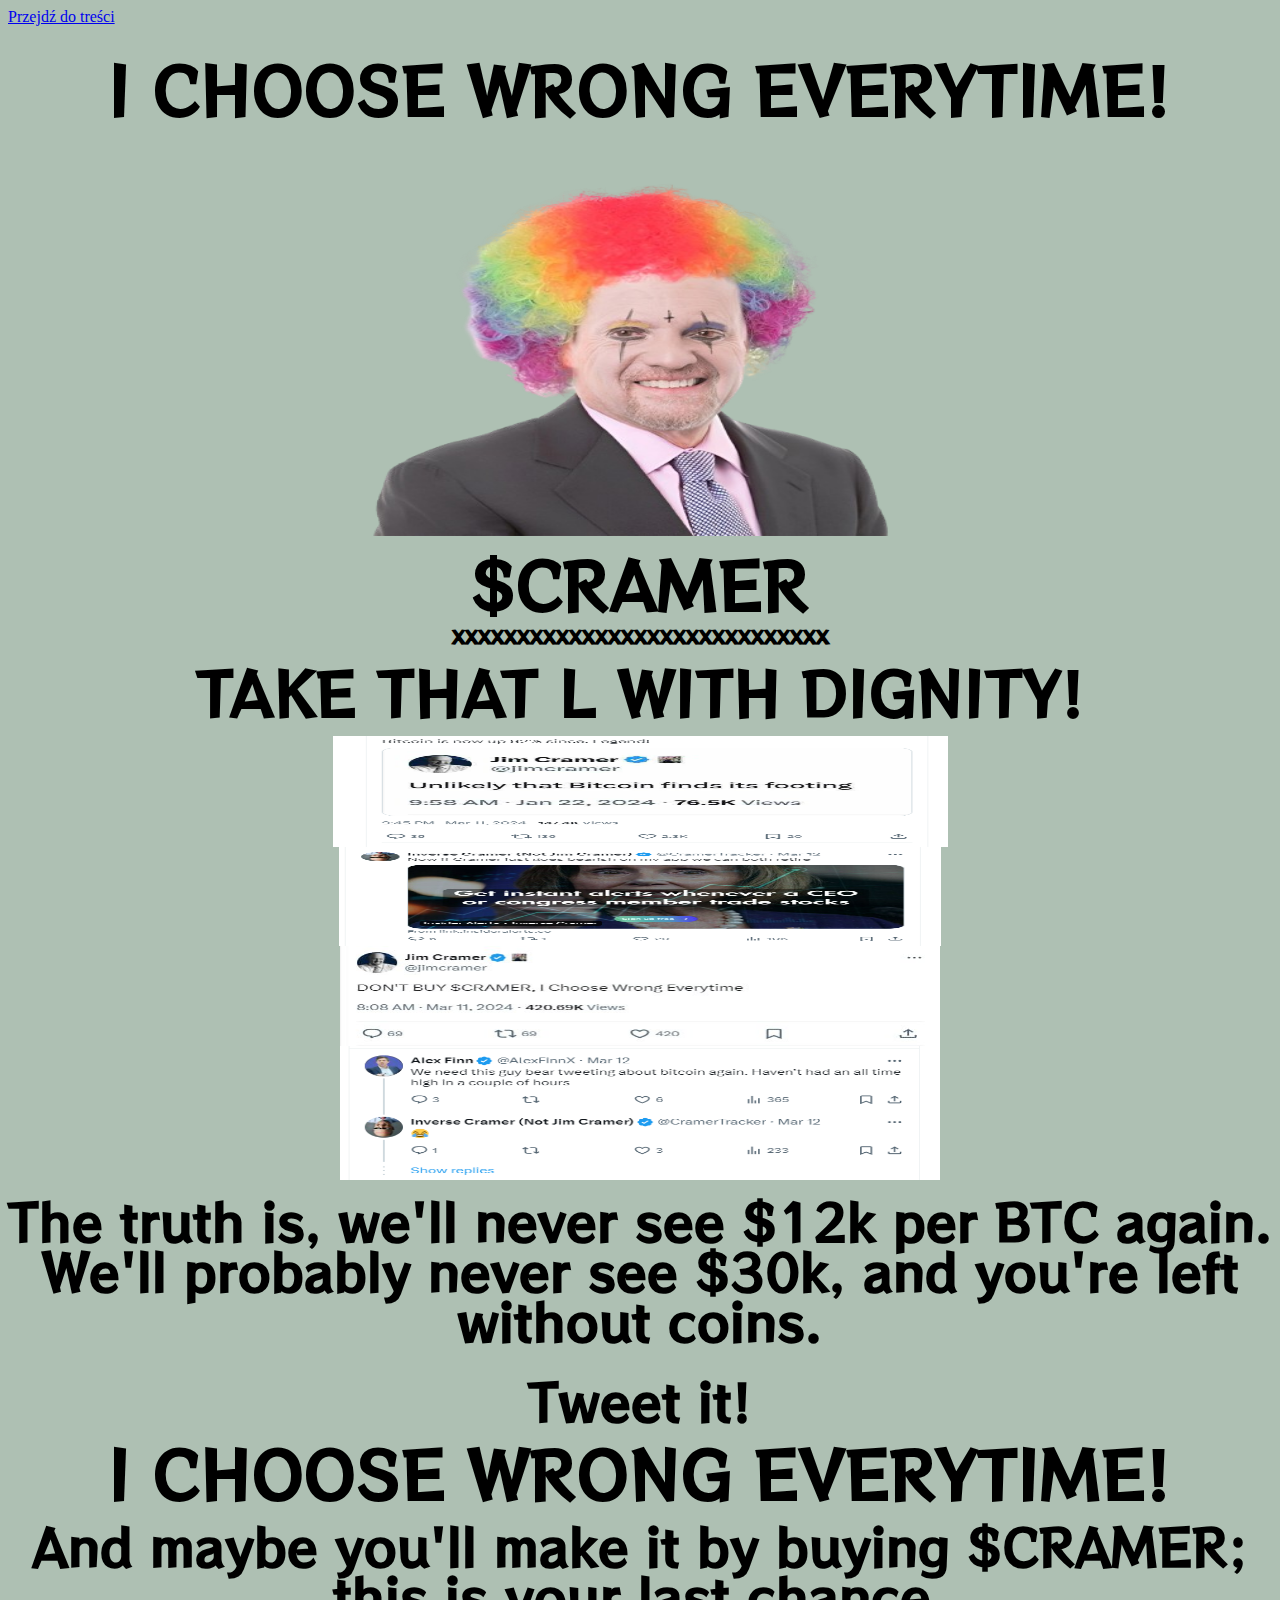
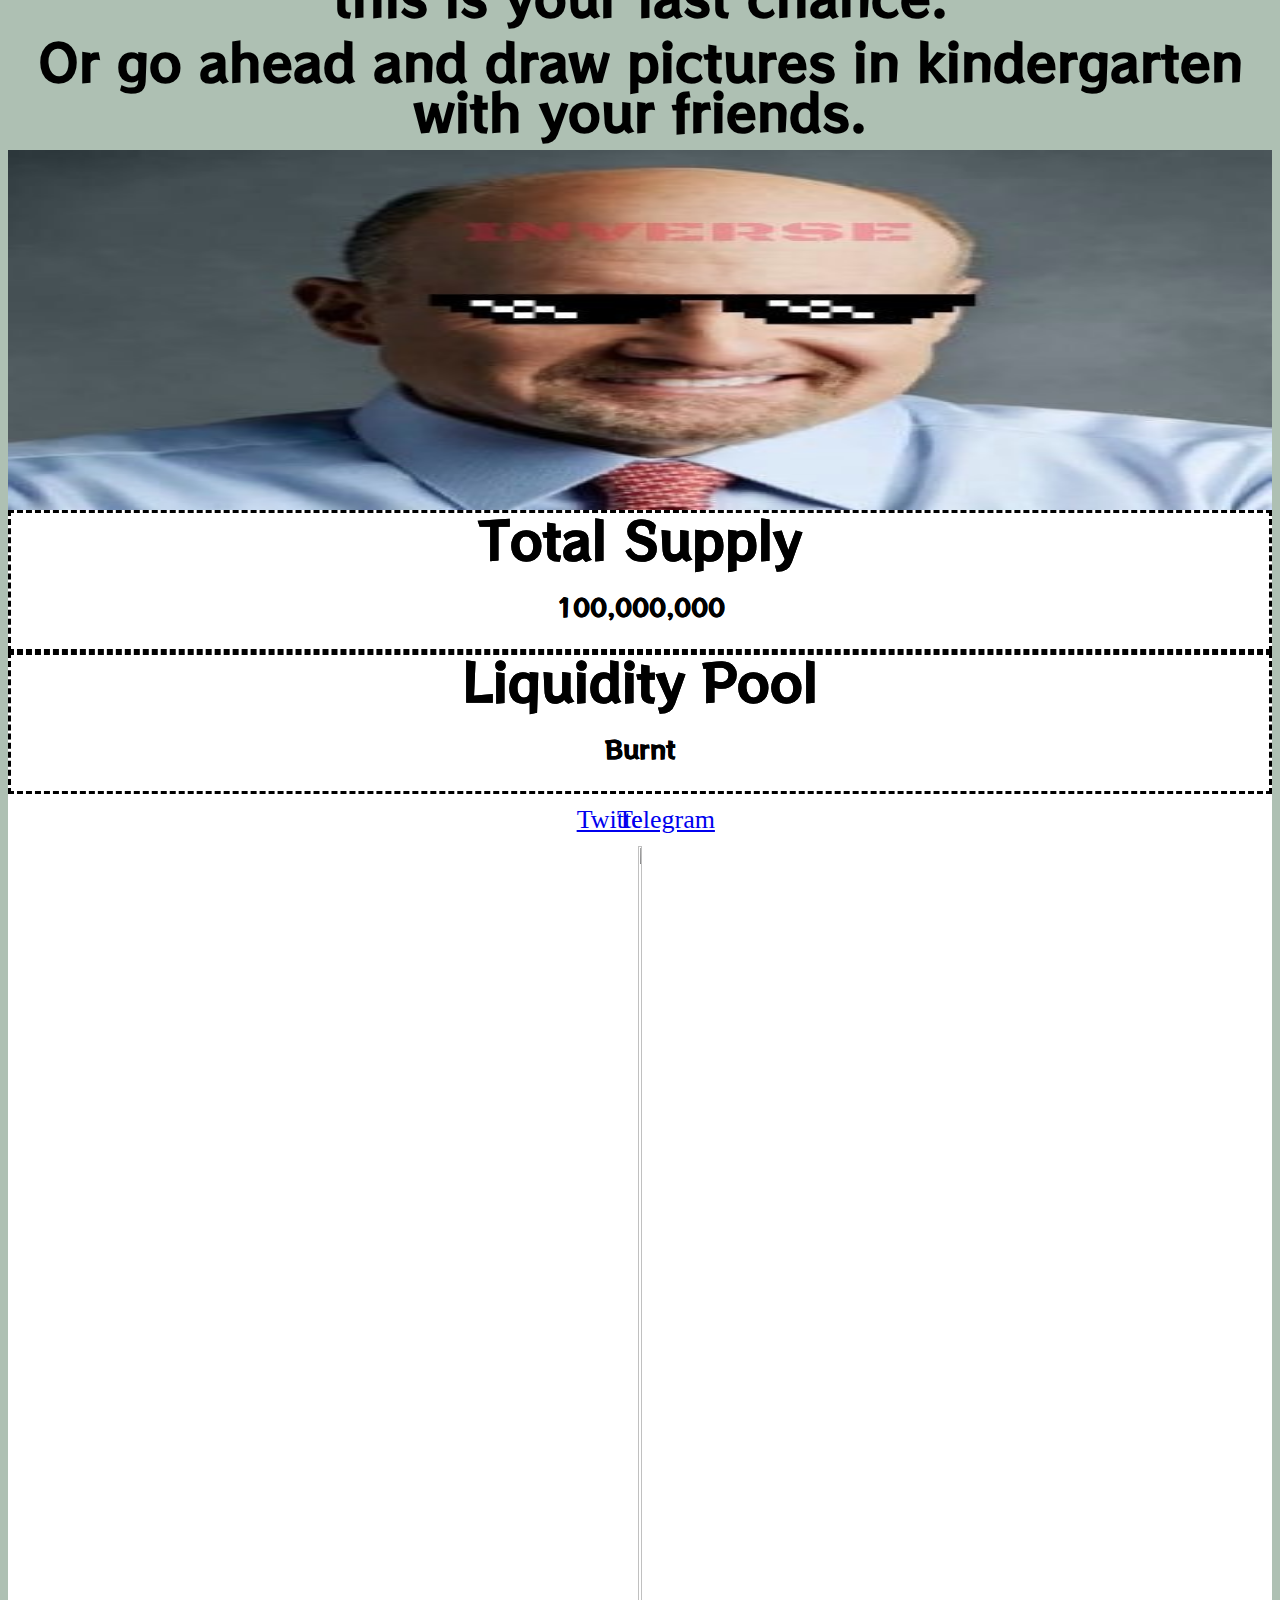
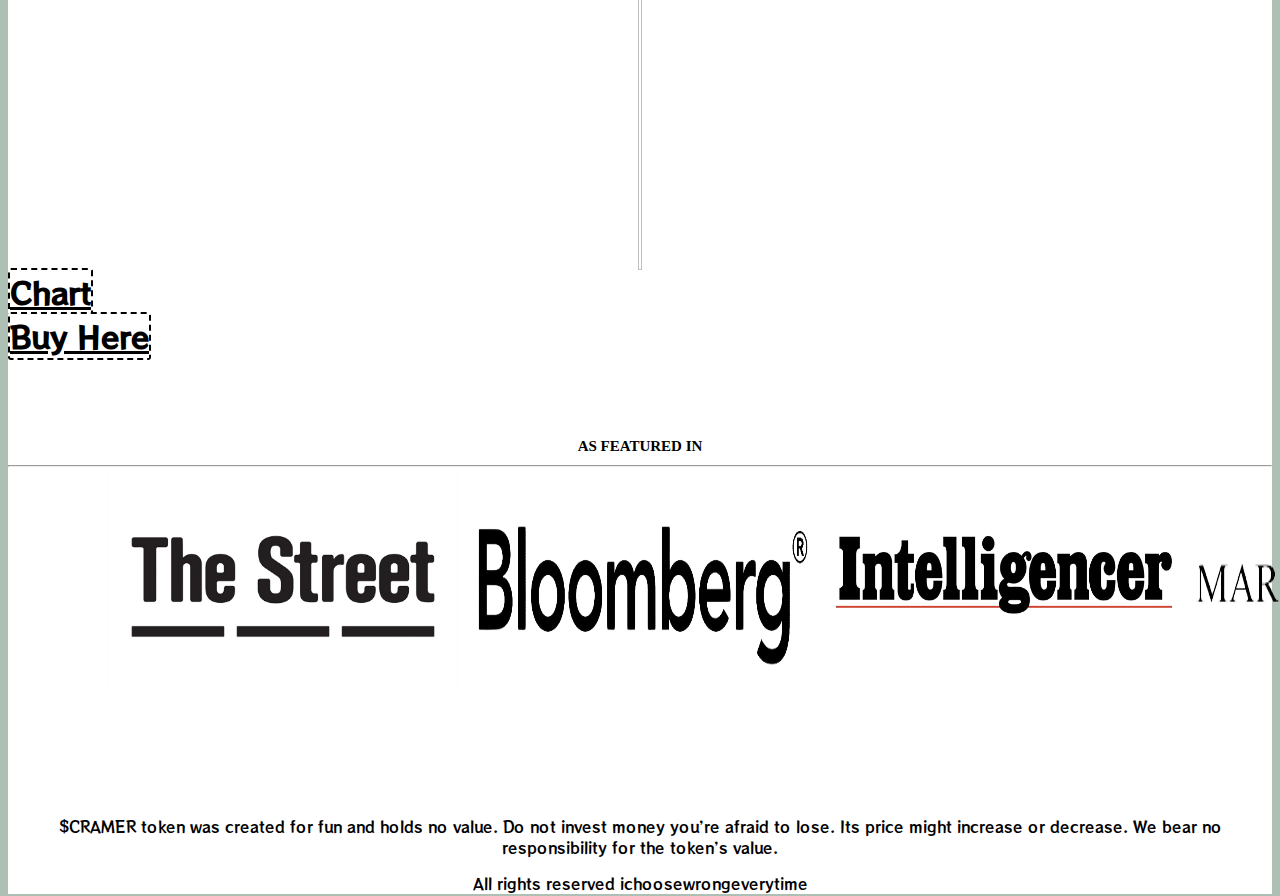
==== commit e0b6f665: "new part" ====
--- a/index.html
+++ b/index.html
@@ -728,8 +728,7 @@
 				<div class="elementor-element elementor-element-7b9f64d elementor-widget elementor-widget-heading"
 					data-id="7b9f64d" data-element_type="widget" data-widget_type="heading.default">
 					<div class="elementor-widget-container">
-						<h2 class="elementor-heading-title elementor-size-default">The truth is we will never see 12k
-							per BTC again, we will probably never see 30k and you are without coins.</h2>
+						<h2 class="elementor-heading-title elementor-size-default">The truth is, we'll never see $12k per BTC again. We'll probably never see $30k, and you're left without coins.</h2>
 					</div>
 				</div>
 				<div class="elementor-element elementor-element-7ce0afc elementor-widget elementor-widget-spacer"
@@ -786,8 +785,7 @@
 				<div class="elementor-element elementor-element-e104ee3 elementor-widget elementor-widget-heading"
 					data-id="e104ee3" data-element_type="widget" data-widget_type="heading.default">
 					<div class="elementor-widget-container">
-						<h2 class="elementor-heading-title elementor-size-default">And you may gonna make it buying
-							$CRAMER, this is your last chance.</h2>
+						<h2 class="elementor-heading-title elementor-size-default">And maybe you'll make it by buying $CRAMER; this is your last chance.</h2>
 					</div>
 				</div>
 				<div class="elementor-element elementor-element-1f2bde0 elementor-widget elementor-widget-spacer"
@@ -801,8 +799,7 @@
 				<div class="elementor-element elementor-element-5e5bc8f elementor-widget elementor-widget-heading"
 					data-id="5e5bc8f" data-element_type="widget" data-widget_type="heading.default">
 					<div class="elementor-widget-container">
-						<h2 class="elementor-heading-title elementor-size-default">Or go ahead and draw pictures in
-							kindergarten with you friends.</h2>
+						<h2 class="elementor-heading-title elementor-size-default">Or go ahead and draw pictures in kindergarten with your friends.</h2>
 					</div>
 				</div>
 				<div class="elementor-element elementor-element-49b6cfa elementor-widget elementor-widget-spacer"
@@ -1275,6 +1272,20 @@
 								</span>
 							</a>
 						</div>
+					</div>
+				</div>
+				<div style="margin: 80px 0;">
+					<center>
+						<h1 style="font-size: 15px;">AS FEATURED IN</h1>
+						<hr>
+					</center>
+					<div class="articles">
+					
+							<img class="arti" src="./images/pentagram-logo-design-TheStreet-removebg-preview.png" alt="">
+					
+						<img class="arti" src="./images/png-transparent-bloomberg-terminal-business-bloomberg-government-organization-business-text-people-logo-removebg-preview.png" alt="">
+						<img class="arti" src="./images/cc1d43c365465f4339775a17501a975f33-18-intelligencer-logo-square.rsocial.w1200-ezgif.com-webp-to-jpg-converter-removebg-preview.png" alt="">
+						<img class="arti" src="./images/images-removebg-preview (1).png" alt="">
 					</div>
 				</div>
 				<div class="elementor-element elementor-element-a0ed8bf elementor-widget elementor-widget-spacer"
--- a/style.css
+++ b/style.css
@@ -584,3 +584,27 @@
     font-size: 10px;
   }
 }
+
+.articles{
+    padding: 0 100px;
+    display: flex;
+    justify-content: space-around;
+    gap: 10px;
+}
+
+.arti{
+    width: 350px;
+
+}
+
+@media screen and (max-width: 768px) {
+    .articles{
+        flex-direction: column;
+    }
+
+    .arti{
+        max-width: 80%;
+        padding: 0 20%;
+    }
+    
+}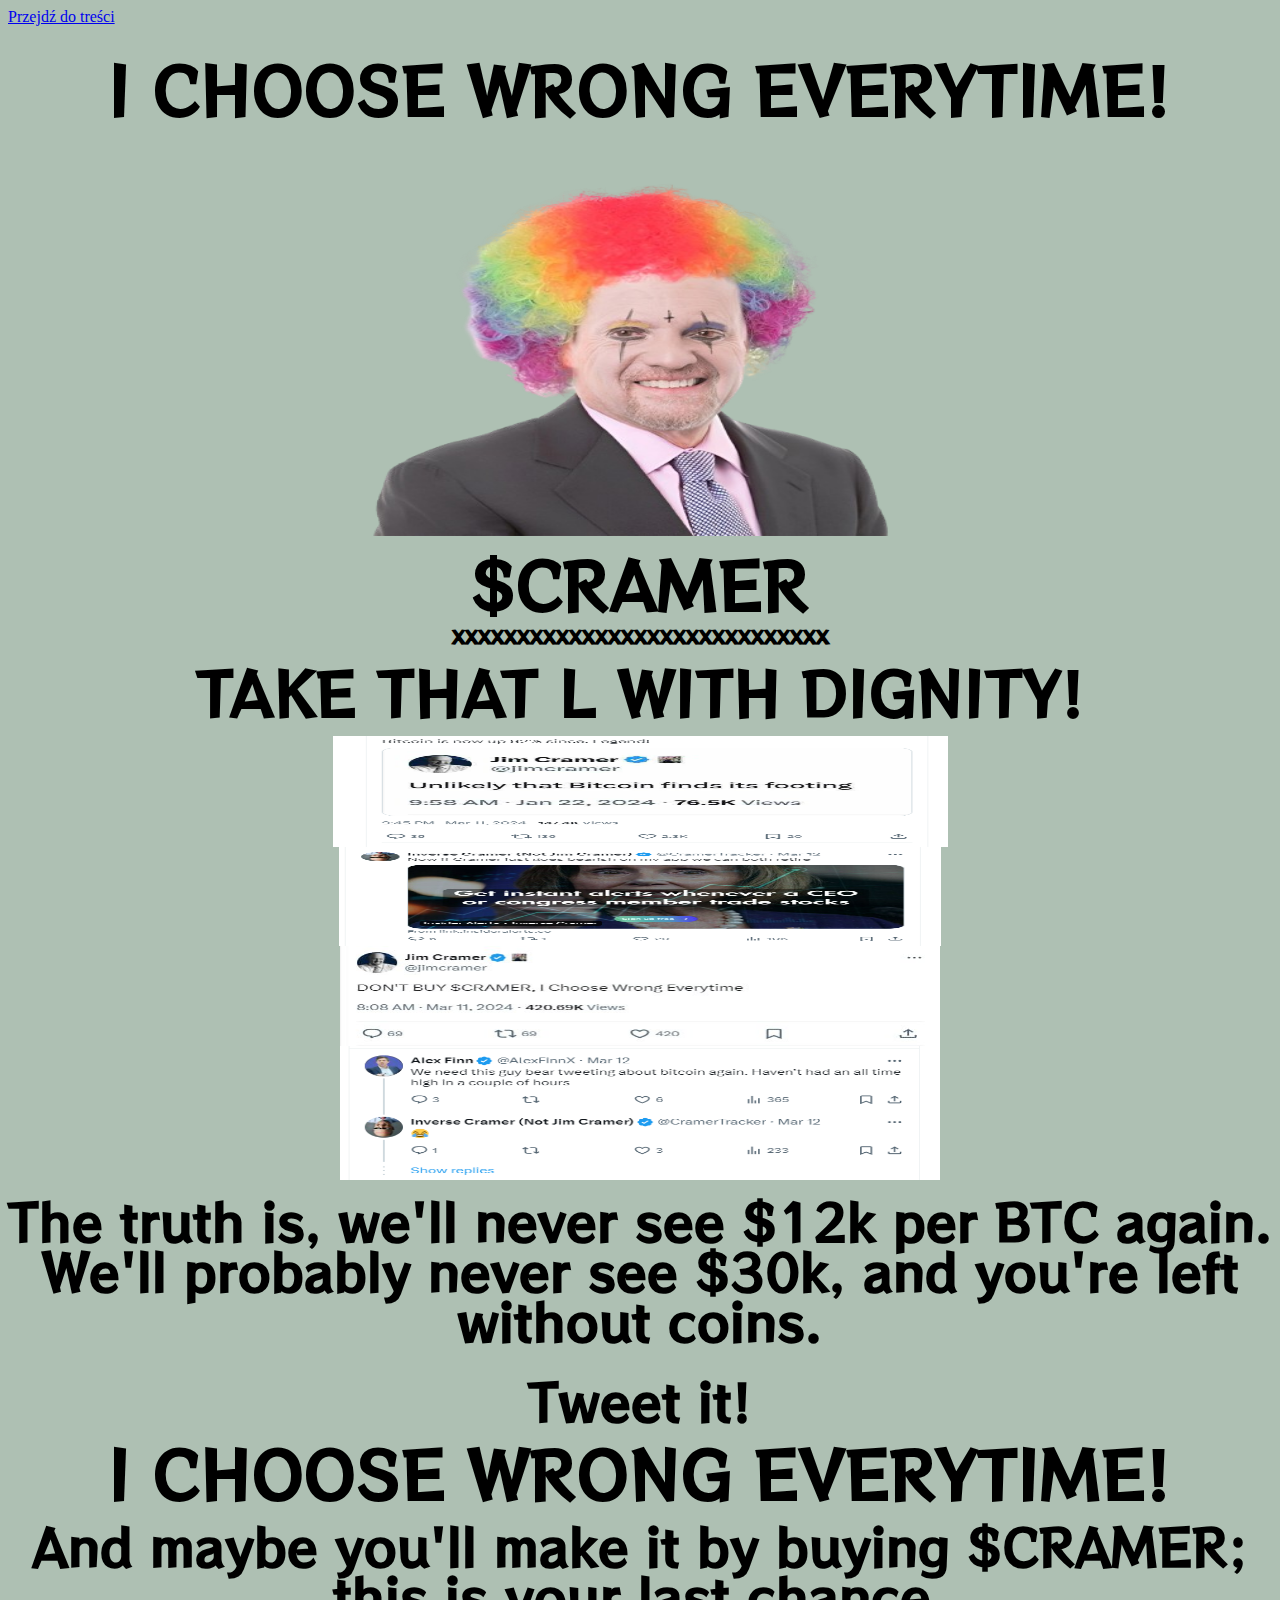
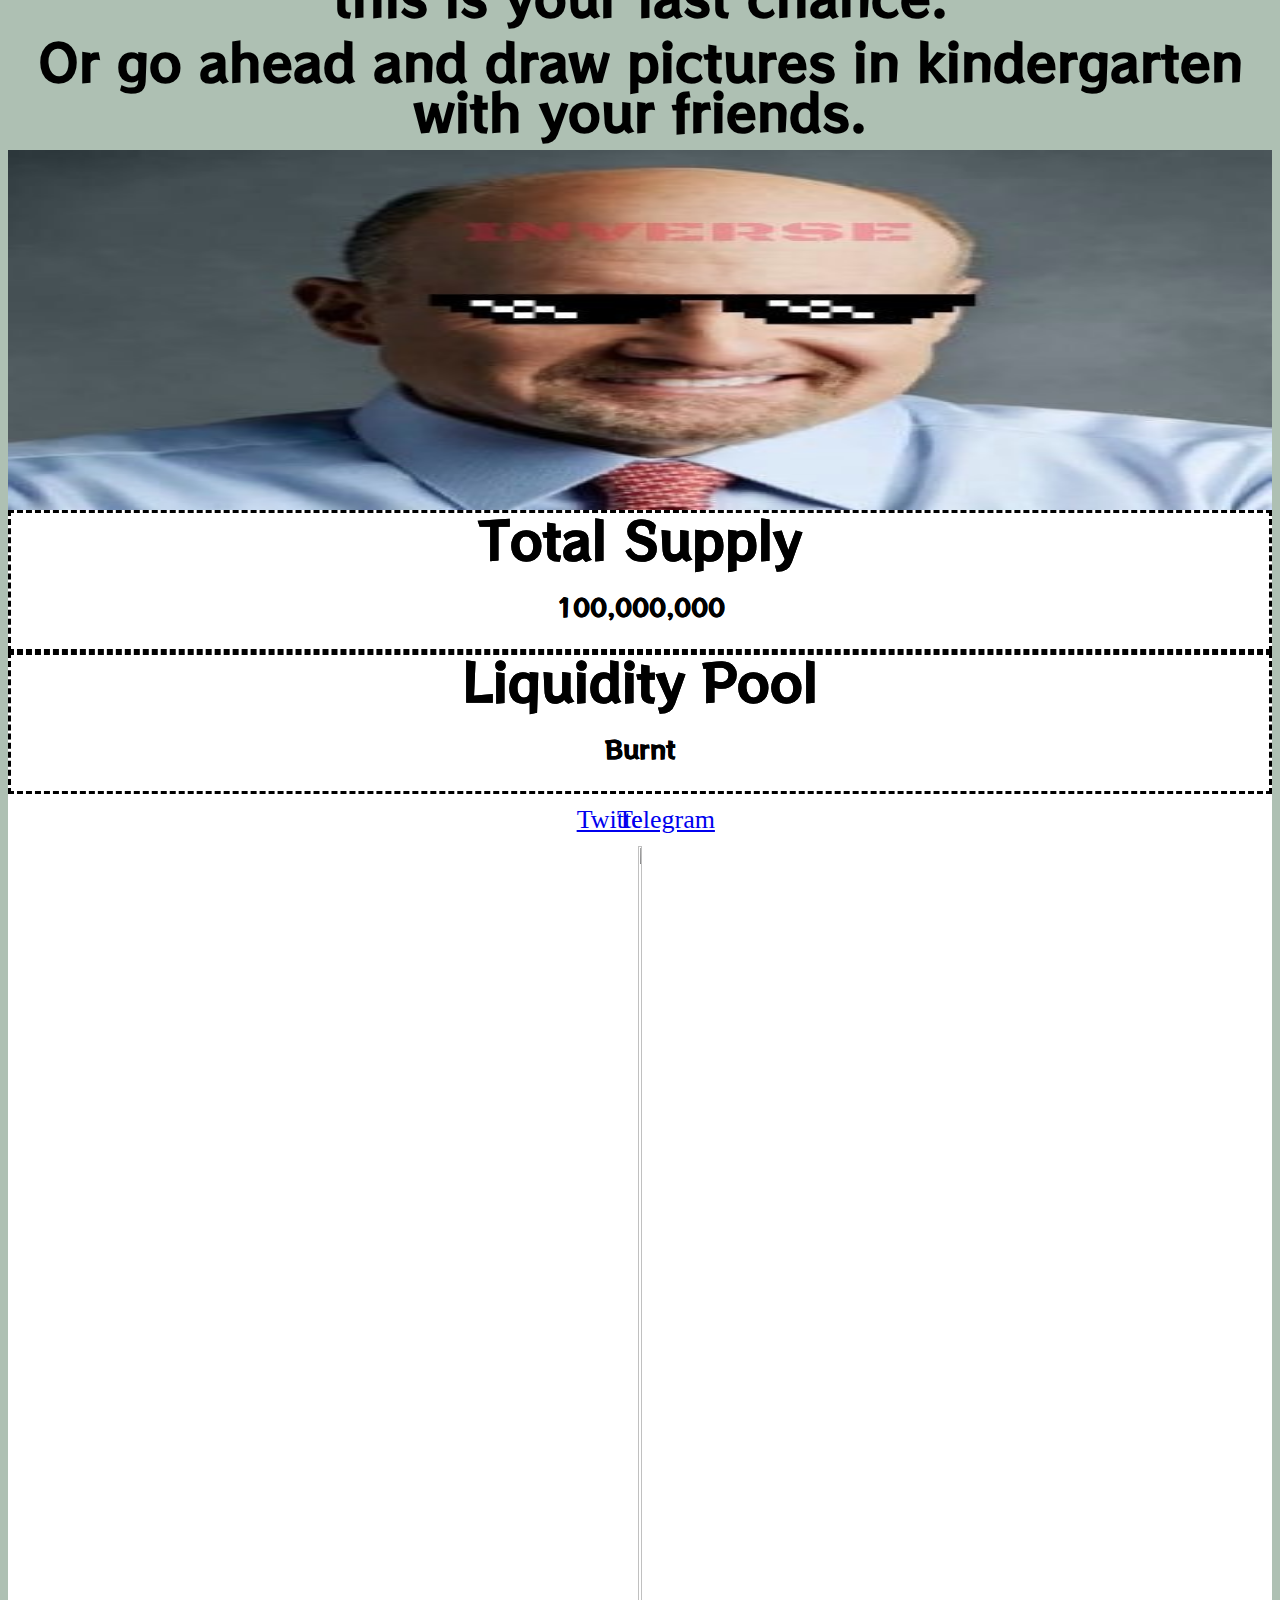
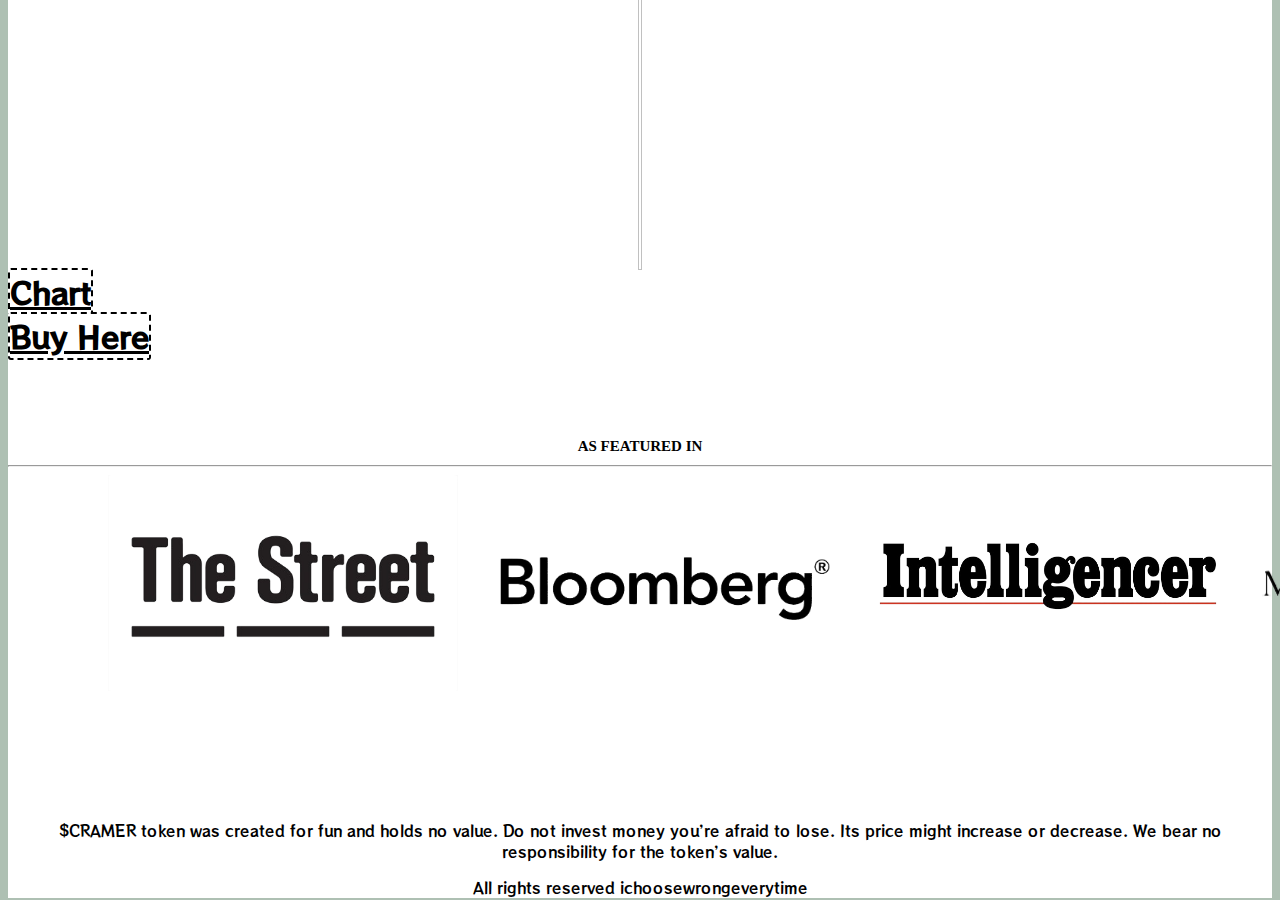
==== commit e58c062f: "Add files via upload" ====
--- a/index.html
+++ b/index.html
@@ -1,713 +1,1127 @@
-<!doctype html>
+<!DOCTYPE html>
 <html lang="pl-PL">
-
-<head>
-	<meta charset="UTF-8">
-	<meta name="viewport" content="width=device-width, initial-scale=1">
-	<link rel="profile" href="https://gmpg.org/xfn/11">
-	<title>I CHOOSE WRONG EVERY TIME! </title>
-	<link rel='dns-prefetch' href='//www.youtube.com' />
-	<link rel="alternate" type="application/rss+xml" title="CAPO &raquo; Kanał z wpisami"
-		href="https://ichoosepooreverytime.xyz/feed/" />
-	<link rel="alternate" type="application/rss+xml" title="CAPO &raquo; Kanał z komentarzami"
-		href="https://ichoosepooreverytime.xyz/comments/feed/" />
-	<script>
-		window._wpemojiSettings = { "baseUrl": "https:\/\/s.w.org\/images\/core\/emoji\/14.0.0\/72x72\/", "ext": ".png", "svgUrl": "https:\/\/s.w.org\/images\/core\/emoji\/14.0.0\/svg\/", "svgExt": ".svg", "source": { "concatemoji": "https:\/\/ichoosepooreverytime.xyz\/wp-includes\/js\/wp-emoji-release.min.js?ver=6.4.3" } };
-		/*! This file is auto-generated */
-		!function (i, n) { var o, s, e; function c(e) { try { var t = { supportTests: e, timestamp: (new Date).valueOf() }; sessionStorage.setItem(o, JSON.stringify(t)) } catch (e) { } } function p(e, t, n) { e.clearRect(0, 0, e.canvas.width, e.canvas.height), e.fillText(t, 0, 0); var t = new Uint32Array(e.getImageData(0, 0, e.canvas.width, e.canvas.height).data), r = (e.clearRect(0, 0, e.canvas.width, e.canvas.height), e.fillText(n, 0, 0), new Uint32Array(e.getImageData(0, 0, e.canvas.width, e.canvas.height).data)); return t.every(function (e, t) { return e === r[t] }) } function u(e, t, n) { switch (t) { case "flag": return n(e, "\ud83c\udff3\ufe0f\u200d\u26a7\ufe0f", "\ud83c\udff3\ufe0f\u200b\u26a7\ufe0f") ? !1 : !n(e, "\ud83c\uddfa\ud83c\uddf3", "\ud83c\uddfa\u200b\ud83c\uddf3") && !n(e, "\ud83c\udff4\udb40\udc67\udb40\udc62\udb40\udc65\udb40\udc6e\udb40\udc67\udb40\udc7f", "\ud83c\udff4\u200b\udb40\udc67\u200b\udb40\udc62\u200b\udb40\udc65\u200b\udb40\udc6e\u200b\udb40\udc67\u200b\udb40\udc7f"); case "emoji": return !n(e, "\ud83e\udef1\ud83c\udffb\u200d\ud83e\udef2\ud83c\udfff", "\ud83e\udef1\ud83c\udffb\u200b\ud83e\udef2\ud83c\udfff") }return !1 } function f(e, t, n) { var r = "undefined" != typeof WorkerGlobalScope && self instanceof WorkerGlobalScope ? new OffscreenCanvas(300, 150) : i.createElement("canvas"), a = r.getContext("2d", { willReadFrequently: !0 }), o = (a.textBaseline = "top", a.font = "600 32px Arial", {}); return e.forEach(function (e) { o[e] = t(a, e, n) }), o } function t(e) { var t = i.createElement("script"); t.src = e, t.defer = !0, i.head.appendChild(t) } "undefined" != typeof Promise && (o = "wpEmojiSettingsSupports", s = ["flag", "emoji"], n.supports = { everything: !0, everythingExceptFlag: !0 }, e = new Promise(function (e) { i.addEventListener("DOMContentLoaded", e, { once: !0 }) }), new Promise(function (t) { var n = function () { try { var e = JSON.parse(sessionStorage.getItem(o)); if ("object" == typeof e && "number" == typeof e.timestamp && (new Date).valueOf() < e.timestamp + 604800 && "object" == typeof e.supportTests) return e.supportTests } catch (e) { } return null }(); if (!n) { if ("undefined" != typeof Worker && "undefined" != typeof OffscreenCanvas && "undefined" != typeof URL && URL.createObjectURL && "undefined" != typeof Blob) try { var e = "postMessage(" + f.toString() + "(" + [JSON.stringify(s), u.toString(), p.toString()].join(",") + "));", r = new Blob([e], { type: "text/javascript" }), a = new Worker(URL.createObjectURL(r), { name: "wpTestEmojiSupports" }); return void (a.onmessage = function (e) { c(n = e.data), a.terminate(), t(n) }) } catch (e) { } c(n = f(s, u, p)) } t(n) }).then(function (e) { for (var t in e) n.supports[t] = e[t], n.supports.everything = n.supports.everything && n.supports[t], "flag" !== t && (n.supports.everythingExceptFlag = n.supports.everythingExceptFlag && n.supports[t]); n.supports.everythingExceptFlag = n.supports.everythingExceptFlag && !n.supports.flag, n.DOMReady = !1, n.readyCallback = function () { n.DOMReady = !0 } }).then(function () { return e }).then(function () { var e; n.supports.everything || (n.readyCallback(), (e = n.source || {}).concatemoji ? t(e.concatemoji) : e.wpemoji && e.twemoji && (t(e.twemoji), t(e.wpemoji))) })) }((window, document), window._wpemojiSettings);
-	</script>
-	<style id='wp-emoji-styles-inline-css'>
-		img.wp-smiley,
-		img.emoji {
-			display: inline !important;
-			border: none !important;
-			box-shadow: none !important;
-			height: 1em !important;
-			width: 1em !important;
-			margin: 0 0.07em !important;
-			vertical-align: -0.1em !important;
-			background: none !important;
-			padding: 0 !important;
-		}
-	</style>
-	<style id='classic-theme-styles-inline-css'>
-		/*! This file is auto-generated */
-		.wp-block-button__link {
-			color: #fff;
-			background-color: #32373c;
-			border-radius: 9999px;
-			box-shadow: none;
-			text-decoration: none;
-			padding: calc(.667em + 2px) calc(1.333em + 2px);
-			font-size: 1.125em
-		}
-
-		.wp-block-file__button {
-			background: #32373c;
-			color: #fff;
-			text-decoration: none
-		}
-	</style>
-	<style id='global-styles-inline-css'>
-		body {
-			--wp--preset--color--black: #000000;
-			--wp--preset--color--cyan-bluish-gray: #abb8c3;
-			--wp--preset--color--white: #ffffff;
-			--wp--preset--color--pale-pink: #f78da7;
-			--wp--preset--color--vivid-red: #cf2e2e;
-			--wp--preset--color--luminous-vivid-orange: #ff6900;
-			--wp--preset--color--luminous-vivid-amber: #fcb900;
-			--wp--preset--color--light-green-cyan: #7bdcb5;
-			--wp--preset--color--vivid-green-cyan: #00d084;
-			--wp--preset--color--pale-cyan-blue: #8ed1fc;
-			--wp--preset--color--vivid-cyan-blue: #0693e3;
-			--wp--preset--color--vivid-purple: #9b51e0;
-			--wp--preset--gradient--vivid-cyan-blue-to-vivid-purple: linear-gradient(135deg, rgba(6, 147, 227, 1) 0%, rgb(155, 81, 224) 100%);
-			--wp--preset--gradient--light-green-cyan-to-vivid-green-cyan: linear-gradient(135deg, rgb(122, 220, 180) 0%, rgb(0, 208, 130) 100%);
-			--wp--preset--gradient--luminous-vivid-amber-to-luminous-vivid-orange: linear-gradient(135deg, rgba(252, 185, 0, 1) 0%, rgba(255, 105, 0, 1) 100%);
-			--wp--preset--gradient--luminous-vivid-orange-to-vivid-red: linear-gradient(135deg, rgba(255, 105, 0, 1) 0%, rgb(207, 46, 46) 100%);
-			--wp--preset--gradient--very-light-gray-to-cyan-bluish-gray: linear-gradient(135deg, rgb(238, 238, 238) 0%, rgb(169, 184, 195) 100%);
-			--wp--preset--gradient--cool-to-warm-spectrum: linear-gradient(135deg, rgb(74, 234, 220) 0%, rgb(151, 120, 209) 20%, rgb(207, 42, 186) 40%, rgb(238, 44, 130) 60%, rgb(251, 105, 98) 80%, rgb(254, 248, 76) 100%);
-			--wp--preset--gradient--blush-light-purple: linear-gradient(135deg, rgb(255, 206, 236) 0%, rgb(152, 150, 240) 100%);
-			--wp--preset--gradient--blush-bordeaux: linear-gradient(135deg, rgb(254, 205, 165) 0%, rgb(254, 45, 45) 50%, rgb(107, 0, 62) 100%);
-			--wp--preset--gradient--luminous-dusk: linear-gradient(135deg, rgb(255, 203, 112) 0%, rgb(199, 81, 192) 50%, rgb(65, 88, 208) 100%);
-			--wp--preset--gradient--pale-ocean: linear-gradient(135deg, rgb(255, 245, 203) 0%, rgb(182, 227, 212) 50%, rgb(51, 167, 181) 100%);
-			--wp--preset--gradient--electric-grass: linear-gradient(135deg, rgb(202, 248, 128) 0%, rgb(113, 206, 126) 100%);
-			--wp--preset--gradient--midnight: linear-gradient(135deg, rgb(2, 3, 129) 0%, rgb(40, 116, 252) 100%);
-			--wp--preset--font-size--small: 13px;
-			--wp--preset--font-size--medium: 20px;
-			--wp--preset--font-size--large: 36px;
-			--wp--preset--font-size--x-large: 42px;
-			--wp--preset--spacing--20: 0.44rem;
-			--wp--preset--spacing--30: 0.67rem;
-			--wp--preset--spacing--40: 1rem;
-			--wp--preset--spacing--50: 1.5rem;
-			--wp--preset--spacing--60: 2.25rem;
-			--wp--preset--spacing--70: 3.38rem;
-			--wp--preset--spacing--80: 5.06rem;
-			--wp--preset--shadow--natural: 6px 6px 9px rgba(0, 0, 0, 0.2);
-			--wp--preset--shadow--deep: 12px 12px 50px rgba(0, 0, 0, 0.4);
-			--wp--preset--shadow--sharp: 6px 6px 0px rgba(0, 0, 0, 0.2);
-			--wp--preset--shadow--outlined: 6px 6px 0px -3px rgba(255, 255, 255, 1), 6px 6px rgba(0, 0, 0, 1);
-			--wp--preset--shadow--crisp: 6px 6px 0px rgba(0, 0, 0, 1);
-		}
-
-		:where(.is-layout-flex) {
-			gap: 0.5em;
-		}
-
-		:where(.is-layout-grid) {
-			gap: 0.5em;
-		}
-
-		body .is-layout-flow>.alignleft {
-			float: left;
-			margin-inline-start: 0;
-			margin-inline-end: 2em;
-		}
-
-		body .is-layout-flow>.alignright {
-			float: right;
-			margin-inline-start: 2em;
-			margin-inline-end: 0;
-		}
-
-		body .is-layout-flow>.aligncenter {
-			margin-left: auto !important;
-			margin-right: auto !important;
-		}
-
-		body .is-layout-constrained>.alignleft {
-			float: left;
-			margin-inline-start: 0;
-			margin-inline-end: 2em;
-		}
-
-		body .is-layout-constrained>.alignright {
-			float: right;
-			margin-inline-start: 2em;
-			margin-inline-end: 0;
-		}
-
-		body .is-layout-constrained>.aligncenter {
-			margin-left: auto !important;
-			margin-right: auto !important;
-		}
-
-		body .is-layout-constrained> :where(:not(.alignleft):not(.alignright):not(.alignfull)) {
-			max-width: var(--wp--style--global--content-size);
-			margin-left: auto !important;
-			margin-right: auto !important;
-		}
-
-		body .is-layout-constrained>.alignwide {
-			max-width: var(--wp--style--global--wide-size);
-		}
-
-		body .is-layout-flex {
-			display: flex;
-		}
-
-		body .is-layout-flex {
-			flex-wrap: wrap;
-			align-items: center;
-		}
-
-		body .is-layout-flex>* {
-			margin: 0;
-		}
-
-		body .is-layout-grid {
-			display: grid;
-		}
-
-		body .is-layout-grid>* {
-			margin: 0;
-		}
-
-		:where(.wp-block-columns.is-layout-flex) {
-			gap: 2em;
-		}
-
-		:where(.wp-block-columns.is-layout-grid) {
-			gap: 2em;
-		}
-
-		:where(.wp-block-post-template.is-layout-flex) {
-			gap: 1.25em;
-		}
-
-		:where(.wp-block-post-template.is-layout-grid) {
-			gap: 1.25em;
-		}
-
-		.has-black-color {
-			color: var(--wp--preset--color--black) !important;
-		}
-
-		.has-cyan-bluish-gray-color {
-			color: var(--wp--preset--color--cyan-bluish-gray) !important;
-		}
-
-		.has-white-color {
-			color: var(--wp--preset--color--white) !important;
-		}
-
-		.has-pale-pink-color {
-			color: var(--wp--preset--color--pale-pink) !important;
-		}
-
-		.has-vivid-red-color {
-			color: var(--wp--preset--color--vivid-red) !important;
-		}
-
-		.has-luminous-vivid-orange-color {
-			color: var(--wp--preset--color--luminous-vivid-orange) !important;
-		}
-
-		.has-luminous-vivid-amber-color {
-			color: var(--wp--preset--color--luminous-vivid-amber) !important;
-		}
-
-		.has-light-green-cyan-color {
-			color: var(--wp--preset--color--light-green-cyan) !important;
-		}
-
-		.has-vivid-green-cyan-color {
-			color: var(--wp--preset--color--vivid-green-cyan) !important;
-		}
-
-		.has-pale-cyan-blue-color {
-			color: var(--wp--preset--color--pale-cyan-blue) !important;
-		}
-
-		.has-vivid-cyan-blue-color {
-			color: var(--wp--preset--color--vivid-cyan-blue) !important;
-		}
-
-		.has-vivid-purple-color {
-			color: var(--wp--preset--color--vivid-purple) !important;
-		}
-
-		.has-black-background-color {
-			background-color: var(--wp--preset--color--black) !important;
-		}
-
-		.has-cyan-bluish-gray-background-color {
-			background-color: var(--wp--preset--color--cyan-bluish-gray) !important;
-		}
-
-		.has-white-background-color {
-			background-color: var(--wp--preset--color--white) !important;
-		}
-
-		.has-pale-pink-background-color {
-			background-color: var(--wp--preset--color--pale-pink) !important;
-		}
-
-		.has-vivid-red-background-color {
-			background-color: var(--wp--preset--color--vivid-red) !important;
-		}
-
-		.has-luminous-vivid-orange-background-color {
-			background-color: var(--wp--preset--color--luminous-vivid-orange) !important;
-		}
-
-		.has-luminous-vivid-amber-background-color {
-			background-color: var(--wp--preset--color--luminous-vivid-amber) !important;
-		}
-
-		.has-light-green-cyan-background-color {
-			background-color: var(--wp--preset--color--light-green-cyan) !important;
-		}
-
-		.has-vivid-green-cyan-background-color {
-			background-color: var(--wp--preset--color--vivid-green-cyan) !important;
-		}
-
-		.has-pale-cyan-blue-background-color {
-			background-color: var(--wp--preset--color--pale-cyan-blue) !important;
-		}
-
-		.has-vivid-cyan-blue-background-color {
-			background-color: var(--wp--preset--color--vivid-cyan-blue) !important;
-		}
-
-		.has-vivid-purple-background-color {
-			background-color: var(--wp--preset--color--vivid-purple) !important;
-		}
-
-		.has-black-border-color {
-			border-color: var(--wp--preset--color--black) !important;
-		}
-
-		.has-cyan-bluish-gray-border-color {
-			border-color: var(--wp--preset--color--cyan-bluish-gray) !important;
-		}
-
-		.has-white-border-color {
-			border-color: var(--wp--preset--color--white) !important;
-		}
-
-		.has-pale-pink-border-color {
-			border-color: var(--wp--preset--color--pale-pink) !important;
-		}
-
-		.has-vivid-red-border-color {
-			border-color: var(--wp--preset--color--vivid-red) !important;
-		}
-
-		.has-luminous-vivid-orange-border-color {
-			border-color: var(--wp--preset--color--luminous-vivid-orange) !important;
-		}
-
-		.has-luminous-vivid-amber-border-color {
-			border-color: var(--wp--preset--color--luminous-vivid-amber) !important;
-		}
-
-		.has-light-green-cyan-border-color {
-			border-color: var(--wp--preset--color--light-green-cyan) !important;
-		}
-
-		.has-vivid-green-cyan-border-color {
-			border-color: var(--wp--preset--color--vivid-green-cyan) !important;
-		}
-
-		.has-pale-cyan-blue-border-color {
-			border-color: var(--wp--preset--color--pale-cyan-blue) !important;
-		}
-
-		.has-vivid-cyan-blue-border-color {
-			border-color: var(--wp--preset--color--vivid-cyan-blue) !important;
-		}
-
-		.has-vivid-purple-border-color {
-			border-color: var(--wp--preset--color--vivid-purple) !important;
-		}
-
-		.has-vivid-cyan-blue-to-vivid-purple-gradient-background {
-			background: var(--wp--preset--gradient--vivid-cyan-blue-to-vivid-purple) !important;
-		}
-
-		.has-light-green-cyan-to-vivid-green-cyan-gradient-background {
-			background: var(--wp--preset--gradient--light-green-cyan-to-vivid-green-cyan) !important;
-		}
-
-		.has-luminous-vivid-amber-to-luminous-vivid-orange-gradient-background {
-			background: var(--wp--preset--gradient--luminous-vivid-amber-to-luminous-vivid-orange) !important;
-		}
-
-		.has-luminous-vivid-orange-to-vivid-red-gradient-background {
-			background: var(--wp--preset--gradient--luminous-vivid-orange-to-vivid-red) !important;
-		}
-
-		.has-very-light-gray-to-cyan-bluish-gray-gradient-background {
-			background: var(--wp--preset--gradient--very-light-gray-to-cyan-bluish-gray) !important;
-		}
-
-		.has-cool-to-warm-spectrum-gradient-background {
-			background: var(--wp--preset--gradient--cool-to-warm-spectrum) !important;
-		}
-
-		.has-blush-light-purple-gradient-background {
-			background: var(--wp--preset--gradient--blush-light-purple) !important;
-		}
-
-		.has-blush-bordeaux-gradient-background {
-			background: var(--wp--preset--gradient--blush-bordeaux) !important;
-		}
-
-		.has-luminous-dusk-gradient-background {
-			background: var(--wp--preset--gradient--luminous-dusk) !important;
-		}
-
-		.has-pale-ocean-gradient-background {
-			background: var(--wp--preset--gradient--pale-ocean) !important;
-		}
-
-		.has-electric-grass-gradient-background {
-			background: var(--wp--preset--gradient--electric-grass) !important;
-		}
-
-		.has-midnight-gradient-background {
-			background: var(--wp--preset--gradient--midnight) !important;
-		}
-
-		.has-small-font-size {
-			font-size: var(--wp--preset--font-size--small) !important;
-		}
-
-		.has-medium-font-size {
-			font-size: var(--wp--preset--font-size--medium) !important;
-		}
-
-		.has-large-font-size {
-			font-size: var(--wp--preset--font-size--large) !important;
-		}
-
-		.has-x-large-font-size {
-			font-size: var(--wp--preset--font-size--x-large) !important;
-		}
-
-		.wp-block-navigation a:where(:not(.wp-element-button)) {
-			color: inherit;
-		}
-
-		:where(.wp-block-post-template.is-layout-flex) {
-			gap: 1.25em;
-		}
-
-		:where(.wp-block-post-template.is-layout-grid) {
-			gap: 1.25em;
-		}
-
-		:where(.wp-block-columns.is-layout-flex) {
-			gap: 2em;
-		}
-
-		:where(.wp-block-columns.is-layout-grid) {
-			gap: 2em;
-		}
-
-		.wp-block-pullquote {
-			font-size: 1.5em;
-			line-height: 1.6;
-		}
-	</style>
-	<link rel='stylesheet' id='hello-elementor-css'
-		href='https://ichoosepooreverytime.xyz/wp-content/themes/hello-elementor/style.min.css?ver=3.0.1' media='all' />
-	<link rel='stylesheet' id='hello-elementor-theme-style-css'
-		href='https://ichoosepooreverytime.xyz/wp-content/themes/hello-elementor/theme.min.css?ver=3.0.1' media='all' />
-	<link rel='stylesheet' id='hello-elementor-header-footer-css'
-		href='https://ichoosepooreverytime.xyz/wp-content/themes/hello-elementor/header-footer.min.css?ver=3.0.1'
-		media='all' />
-	<link rel='stylesheet' id='elementor-frontend-css'
-		href='https://ichoosepooreverytime.xyz/wp-content/plugins/elementor/assets/css/frontend-lite.min.css?ver=3.19.0'
-		media='all' />
-	<link rel='stylesheet' id='elementor-post-6-css'
-		href='https://ichoosepooreverytime.xyz/wp-content/uploads/elementor/css/post-6.css?ver=1710263174'
-		media='all' />
-	<link rel='stylesheet' id='swiper-css'
-		href='https://ichoosepooreverytime.xyz/wp-content/plugins/elementor/assets/lib/swiper/v8/css/swiper.min.css?ver=8.4.5'
-		media='all' />
-	<link rel='stylesheet' id='elementor-pro-css'
-		href='https://ichoosepooreverytime.xyz/wp-content/plugins/elementor-pro/assets/css/frontend-lite.min.css?ver=3.14.0'
-		media='all' />
-	<link rel='stylesheet' id='elementor-global-css'
-		href='https://ichoosepooreverytime.xyz/wp-content/uploads/elementor/css/global.css?ver=1710263175'
-		media='all' />
-	<link rel='stylesheet' id='elementor-post-13-css'
-		href='./style.css'
-		media='all' />
-	<link rel='stylesheet' id='google-fonts-1-css'
-		href='https://fonts.googleapis.com/css?family=Roboto%3A100%2C100italic%2C200%2C200italic%2C300%2C300italic%2C400%2C400italic%2C500%2C500italic%2C600%2C600italic%2C700%2C700italic%2C800%2C800italic%2C900%2C900italic%7CRoboto+Slab%3A100%2C100italic%2C200%2C200italic%2C300%2C300italic%2C400%2C400italic%2C500%2C500italic%2C600%2C600italic%2C700%2C700italic%2C800%2C800italic%2C900%2C900italic%7CRocknRoll+One%3A100%2C100italic%2C200%2C200italic%2C300%2C300italic%2C400%2C400italic%2C500%2C500italic%2C600%2C600italic%2C700%2C700italic%2C800%2C800italic%2C900%2C900italic&#038;display=swap&#038;subset=latin-ext&#038;ver=6.4.3'
-		media='all' />
-	<link rel="preconnect" href="https://fonts.gstatic.com/" crossorigin>
-	<link rel="https://api.w.org/" href="https://ichoosepooreverytime.xyz/wp-json/" />
-	<link rel="alternate" type="application/json" href="https://ichoosepooreverytime.xyz/wp-json/wp/v2/pages/13" />
-	<link rel="EditURI" type="application/rsd+xml" title="RSD" href="https://ichoosepooreverytime.xyz/xmlrpc.php?rsd" />
-	<meta name="generator" content="WordPress 6.4.3" />
-	<link rel="canonical" href="https://ichoosepooreverytime.xyz/" />
-	<link rel='shortlink' href='https://ichoosepooreverytime.xyz/' />
-	<link rel="alternate" type="application/json+oembed"
-		href="https://ichoosepooreverytime.xyz/wp-json/oembed/1.0/embed?url=https%3A%2F%2Fichoosepooreverytime.xyz%2F" />
-	<link rel="alternate" type="text/xml+oembed"
-		href="https://ichoosepooreverytime.xyz/wp-json/oembed/1.0/embed?url=https%3A%2F%2Fichoosepooreverytime.xyz%2F&#038;format=xml" />
-	<meta name="generator"
-		content="Elementor 3.19.0; features: e_optimized_assets_loading, e_optimized_css_loading, e_font_icon_svg, additional_custom_breakpoints, block_editor_assets_optimize, e_image_loading_optimization; settings: css_print_method-external, google_font-enabled, font_display-swap">
-	<link rel="icon"
-		href="./images/logo.jpg"
-		sizes="32x32" />
-	<link rel="icon"
-		href="./images/logo.jpg"
-		sizes="192x192" />
-	<link rel="apple-touch-icon"
-		href="./images/logo.jpg" />
-	
-</head>
-
-<body
-style="background:#aec0b3;"
-	class="home page-template page-template-elementor_header_footer page page-id-13 wp-custom-logo elementor-default elementor-template-full-width elementor-kit-6 elementor-page elementor-page-13">
-
-
-	<a class="skip-link screen-reader-text" href="#content">Przejdź do treści</a>
-
-	<div data-elementor-type="wp-page" data-elementor-id="13" class="elementor elementor-13"
-		data-elementor-post-type="page">
-		<div class="elementor-element elementor-element-d4b28a7 e-flex e-con-boxed e-con e-parent" data-id="d4b28a7"
-			data-element_type="container" data-settings="{&quot;content_width&quot;:&quot;boxed&quot;}"
-			data-core-v316-plus="true">
-			<div class="e-con-inner">
-				<div class="elementor-element elementor-element-5850087 elementor-widget elementor-widget-spacer"
-					data-id="5850087" data-element_type="widget" data-widget_type="spacer.default">
-					<div class="elementor-widget-container">
-						<style>
-							/*! elementor - v3.19.0 - 29-01-2024 */
-							.elementor-column .elementor-spacer-inner {
-								height: var(--spacer-size)
-							}
-
-							.e-con {
-								--container-widget-width: 100%
-							}
-
-							.e-con-inner>.elementor-widget-spacer,
-							.e-con>.elementor-widget-spacer {
-								width: var(--container-widget-width, var(--spacer-size));
-								--align-self: var(--container-widget-align-self, initial);
-								--flex-shrink: 0
-							}
-
-							.e-con-inner>.elementor-widget-spacer>.elementor-widget-container,
-							.e-con>.elementor-widget-spacer>.elementor-widget-container {
-								height: 100%;
-								width: 100%
-							}
-
-							.e-con-inner>.elementor-widget-spacer>.elementor-widget-container>.elementor-spacer,
-							.e-con>.elementor-widget-spacer>.elementor-widget-container>.elementor-spacer {
-								height: 100%
-							}
-
-							.e-con-inner>.elementor-widget-spacer>.elementor-widget-container>.elementor-spacer>.elementor-spacer-inner,
-							.e-con>.elementor-widget-spacer>.elementor-widget-container>.elementor-spacer>.elementor-spacer-inner {
-								height: var(--container-widget-height, var(--spacer-size))
-							}
-
-							.e-con-inner>.elementor-widget-spacer.elementor-widget-empty,
-							.e-con>.elementor-widget-spacer.elementor-widget-empty {
-								position: relative;
-								min-height: 22px;
-								min-width: 22px
-							}
-
-							.e-con-inner>.elementor-widget-spacer.elementor-widget-empty .elementor-widget-empty-icon,
-							.e-con>.elementor-widget-spacer.elementor-widget-empty .elementor-widget-empty-icon {
-								position: absolute;
-								top: 0;
-								bottom: 0;
-								left: 0;
-								right: 0;
-								margin: auto;
-								padding: 0;
-								width: 22px;
-								height: 22px
-							}
-						</style>
-						<div class="elementor-spacer">
-							<div class="elementor-spacer-inner"></div>
-						</div>
-					</div>
-				</div>
-				<div class="elementor-element elementor-element-40ad44b elementor-widget elementor-widget-heading"
-					data-id="40ad44b" data-element_type="widget" data-widget_type="heading.default">
-					<div class="elementor-widget-container">
-						<style>
-							/*! elementor - v3.19.0 - 29-01-2024 */
-							.elementor-heading-title {
-								padding: 0;
-								margin: 0;
-								line-height: 1
-							}
-
-							.elementor-widget-heading .elementor-heading-title[class*=elementor-size-]>a {
-								color: inherit;
-								font-size: inherit;
-								line-height: inherit
-							}
-
-							.elementor-widget-heading .elementor-heading-title.elementor-size-small {
-								font-size: 15px
-							}
-
-							.elementor-widget-heading .elementor-heading-title.elementor-size-medium {
-								font-size: 19px
-							}
-
-							.elementor-widget-heading .elementor-heading-title.elementor-size-large {
-								font-size: 29px
-							}
-
-							.elementor-widget-heading .elementor-heading-title.elementor-size-xl {
-								font-size: 39px
-							}
-
-							.elementor-widget-heading .elementor-heading-title.elementor-size-xxl {
-								font-size: 59px
-							}
-						</style>
-						<h2 class="elementor-heading-title elementor-size-default">I CHOOSE WRONG EVERYTIME!</h2>
-					</div>
-				</div>
-				<div class="elementor-element elementor-element-bf1925a elementor-widget elementor-widget-spacer"
-					data-id="bf1925a" data-element_type="widget" data-widget_type="spacer.default">
-					<div class="elementor-widget-container">
-						<div class="elementor-spacer">
-							<div class="elementor-spacer-inner"></div>
-						</div>
-					</div>
-				</div>
-				<div class="elementor-element elementor-element-eb576b0 elementor-widget elementor-widget-image"
-					data-id="eb576b0" data-element_type="widget" data-widget_type="image.default">
-					<div class="elementor-widget-container">
-						<style>
-							/*! elementor - v3.19.0 - 29-01-2024 */
-							.elementor-widget-image {
-								text-align: center
-							}
-
-							.elementor-widget-image a {
-								display: inline-block
-							}
-
-							.elementor-widget-image a img[src$=".svg"] {
-								width: 48px
-							}
-
-							.elementor-widget-image img {
-								vertical-align: middle;
-								display: inline-block
-							}
-						</style> <img fetchpriority="high" decoding="async" width="400" height="400"
-							src="./images/logo.jpg"
-							class="attachment-large size-large wp-image-635" alt=""
-							
-							sizes="(max-width: 400px) 100vw, 400px" />
-					</div>
-				</div>
-				<div class="elementor-element elementor-element-a26b908 elementor-widget elementor-widget-spacer"
-					data-id="a26b908" data-element_type="widget" data-widget_type="spacer.default">
-					<div class="elementor-widget-container">
-						<div class="elementor-spacer">
-							<div class="elementor-spacer-inner"></div>
-						</div>
-					</div>
-				</div>
-				<div class="elementor-element elementor-element-236fc4f elementor-widget elementor-widget-heading"
-					data-id="236fc4f" data-element_type="widget" data-widget_type="heading.default">
-					<div class="elementor-widget-container">
-						<h2 class="elementor-heading-title elementor-size-default">$CRAMER</h2>
-					</div>
-				</div>
-				<div class="elementor-element elementor-element-fa8ee37 elementor-widget elementor-widget-spacer"
-					data-id="fa8ee37" data-element_type="widget" data-widget_type="spacer.default">
-					<div class="elementor-widget-container">
-						<div class="elementor-spacer">
-							<div class="elementor-spacer-inner"></div>
-						</div>
-					</div>
-				</div>
-				<div class="elementor-element elementor-element-6e5e934 elementor-widget elementor-widget-heading"
-					data-id="6e5e934" data-element_type="widget" data-widget_type="heading.default">
-					<div class="elementor-widget-container">
-						<h2 class="elementor-heading-title elementor-size-default">
-							xxxxxxxxxxxxxxxxxxxxxxxxxxxxx</h2>
-					</div>
-				</div>
-				<div class="elementor-element elementor-element-c392d86 elementor-widget elementor-widget-spacer"
-					data-id="c392d86" data-element_type="widget" data-widget_type="spacer.default">
-					<div class="elementor-widget-container">
-						<div class="elementor-spacer">
-							<div class="elementor-spacer-inner"></div>
-						</div>
-					</div>
-				</div>
-				<div class="elementor-element elementor-element-eb32d99 elementor-widget elementor-widget-heading"
-					data-id="eb32d99" data-element_type="widget" data-widget_type="heading.default">
-					<div class="elementor-widget-container">
-						<h2 class="elementor-heading-title elementor-size-default">TAKE THAT L WITH DIGNITY!</h2>
-					</div>
-				</div>
-				<div class="elementor-element elementor-element-87a4a0c elementor-widget elementor-widget-spacer"
-					data-id="87a4a0c" data-element_type="widget" data-widget_type="spacer.default">
-					<div class="elementor-widget-container">
-						<div class="elementor-spacer">
-							<div class="elementor-spacer-inner"></div>
-						</div>
-					</div>
-				</div>
-				<div class="elementor-element elementor-element-705e0b7 elementor-widget elementor-widget-image"
-					data-id="705e0b7" data-element_type="widget" data-widget_type="image.default">
-					<div class="elementor-widget-container">
-						<img decoding="async" width="615" height="111"
-							src="./images/Screenshot (5).png"
-							class="attachment-large size-large wp-image-638" alt=""
-							
-							sizes="(max-width: 615px) 100vw, 615px" />
-					</div>
-				</div>
-				<div class="elementor-element elementor-element-904f54f elementor-widget elementor-widget-image"
-					data-id="904f54f" data-element_type="widget" data-widget_type="image.default">
-					<div class="elementor-widget-container">
-						<img decoding="async" width="602" height="99"
-							src="./images/Screenshot (3).png"
-							class="attachment-large size-large wp-image-639" alt=""
-							
-							sizes="(max-width: 602px) 100vw, 602px" />
-					</div>
-				</div>
-				<div class="elementor-element elementor-element-5785d51 elementor-widget elementor-widget-image"
-					data-id="5785d51" data-element_type="widget" data-widget_type="image.default">
-					<div class="elementor-widget-container">
-						<img loading="lazy" decoding="async" width="600" height="100"
-							src="./images/5154540773809696437_120.jpg"
-							class="attachment-large size-large wp-image-640" alt=""
-							
-							sizes="(max-width: 600px) 100vw, 600px" />
-					</div>
-				</div>
-				 <div class="elementor-element elementor-element-841e5e1 elementor-widget elementor-widget-image"
-					data-id="841e5e1" data-element_type="widget" data-widget_type="image.default">
-					<div class="elementor-widget-container">
-						<img loading="lazy" decoding="async" width="600" height="134"
-							src="./images/Screenshot (4).png"
-							class="attachment-large size-large wp-image-637" alt=""
-							
-							sizes="(max-width: 600px) 100vw, 600px" />
-					</div>
-				</div>
-				<!-- <div class="elementor-element elementor-element-aee7df5 elementor-widget elementor-widget-image"
+  <head>
+    <meta charset="UTF-8" />
+    <meta name="viewport" content="width=device-width, initial-scale=1" />
+    <link rel="profile" href="https://gmpg.org/xfn/11" />
+    <title>I CHOOSE WRONG EVERY TIME!</title>
+    <link rel="dns-prefetch" href="//www.youtube.com" />
+    <link
+      rel="alternate"
+      type="application/rss+xml"
+      title="CAPO &raquo; Kanał z wpisami"
+      href="https://ichoosepooreverytime.xyz/feed/"
+    />
+    <link
+      rel="alternate"
+      type="application/rss+xml"
+      title="CAPO &raquo; Kanał z komentarzami"
+      href="https://ichoosepooreverytime.xyz/comments/feed/"
+    />
+    <script>
+      window._wpemojiSettings = {
+        baseUrl: "https:\/\/s.w.org\/images\/core\/emoji\/14.0.0\/72x72\/",
+        ext: ".png",
+        svgUrl: "https:\/\/s.w.org\/images\/core\/emoji\/14.0.0\/svg\/",
+        svgExt: ".svg",
+        source: {
+          concatemoji:
+            "https:\/\/ichoosepooreverytime.xyz\/wp-includes\/js\/wp-emoji-release.min.js?ver=6.4.3",
+        },
+      };
+      /*! This file is auto-generated */
+      !(function (i, n) {
+        var o, s, e;
+        function c(e) {
+          try {
+            var t = { supportTests: e, timestamp: new Date().valueOf() };
+            sessionStorage.setItem(o, JSON.stringify(t));
+          } catch (e) {}
+        }
+        function p(e, t, n) {
+          e.clearRect(0, 0, e.canvas.width, e.canvas.height),
+            e.fillText(t, 0, 0);
+          var t = new Uint32Array(
+              e.getImageData(0, 0, e.canvas.width, e.canvas.height).data
+            ),
+            r =
+              (e.clearRect(0, 0, e.canvas.width, e.canvas.height),
+              e.fillText(n, 0, 0),
+              new Uint32Array(
+                e.getImageData(0, 0, e.canvas.width, e.canvas.height).data
+              ));
+          return t.every(function (e, t) {
+            return e === r[t];
+          });
+        }
+        function u(e, t, n) {
+          switch (t) {
+            case "flag":
+              return n(
+                e,
+                "\ud83c\udff3\ufe0f\u200d\u26a7\ufe0f",
+                "\ud83c\udff3\ufe0f\u200b\u26a7\ufe0f"
+              )
+                ? !1
+                : !n(
+                    e,
+                    "\ud83c\uddfa\ud83c\uddf3",
+                    "\ud83c\uddfa\u200b\ud83c\uddf3"
+                  ) &&
+                    !n(
+                      e,
+                      "\ud83c\udff4\udb40\udc67\udb40\udc62\udb40\udc65\udb40\udc6e\udb40\udc67\udb40\udc7f",
+                      "\ud83c\udff4\u200b\udb40\udc67\u200b\udb40\udc62\u200b\udb40\udc65\u200b\udb40\udc6e\u200b\udb40\udc67\u200b\udb40\udc7f"
+                    );
+            case "emoji":
+              return !n(
+                e,
+                "\ud83e\udef1\ud83c\udffb\u200d\ud83e\udef2\ud83c\udfff",
+                "\ud83e\udef1\ud83c\udffb\u200b\ud83e\udef2\ud83c\udfff"
+              );
+          }
+          return !1;
+        }
+        function f(e, t, n) {
+          var r =
+              "undefined" != typeof WorkerGlobalScope &&
+              self instanceof WorkerGlobalScope
+                ? new OffscreenCanvas(300, 150)
+                : i.createElement("canvas"),
+            a = r.getContext("2d", { willReadFrequently: !0 }),
+            o = ((a.textBaseline = "top"), (a.font = "600 32px Arial"), {});
+          return (
+            e.forEach(function (e) {
+              o[e] = t(a, e, n);
+            }),
+            o
+          );
+        }
+        function t(e) {
+          var t = i.createElement("script");
+          (t.src = e), (t.defer = !0), i.head.appendChild(t);
+        }
+        "undefined" != typeof Promise &&
+          ((o = "wpEmojiSettingsSupports"),
+          (s = ["flag", "emoji"]),
+          (n.supports = { everything: !0, everythingExceptFlag: !0 }),
+          (e = new Promise(function (e) {
+            i.addEventListener("DOMContentLoaded", e, { once: !0 });
+          })),
+          new Promise(function (t) {
+            var n = (function () {
+              try {
+                var e = JSON.parse(sessionStorage.getItem(o));
+                if (
+                  "object" == typeof e &&
+                  "number" == typeof e.timestamp &&
+                  new Date().valueOf() < e.timestamp + 604800 &&
+                  "object" == typeof e.supportTests
+                )
+                  return e.supportTests;
+              } catch (e) {}
+              return null;
+            })();
+            if (!n) {
+              if (
+                "undefined" != typeof Worker &&
+                "undefined" != typeof OffscreenCanvas &&
+                "undefined" != typeof URL &&
+                URL.createObjectURL &&
+                "undefined" != typeof Blob
+              )
+                try {
+                  var e =
+                      "postMessage(" +
+                      f.toString() +
+                      "(" +
+                      [JSON.stringify(s), u.toString(), p.toString()].join(
+                        ","
+                      ) +
+                      "));",
+                    r = new Blob([e], { type: "text/javascript" }),
+                    a = new Worker(URL.createObjectURL(r), {
+                      name: "wpTestEmojiSupports",
+                    });
+                  return void (a.onmessage = function (e) {
+                    c((n = e.data)), a.terminate(), t(n);
+                  });
+                } catch (e) {}
+              c((n = f(s, u, p)));
+            }
+            t(n);
+          })
+            .then(function (e) {
+              for (var t in e)
+                (n.supports[t] = e[t]),
+                  (n.supports.everything =
+                    n.supports.everything && n.supports[t]),
+                  "flag" !== t &&
+                    (n.supports.everythingExceptFlag =
+                      n.supports.everythingExceptFlag && n.supports[t]);
+              (n.supports.everythingExceptFlag =
+                n.supports.everythingExceptFlag && !n.supports.flag),
+                (n.DOMReady = !1),
+                (n.readyCallback = function () {
+                  n.DOMReady = !0;
+                });
+            })
+            .then(function () {
+              return e;
+            })
+            .then(function () {
+              var e;
+              n.supports.everything ||
+                (n.readyCallback(),
+                (e = n.source || {}).concatemoji
+                  ? t(e.concatemoji)
+                  : e.wpemoji && e.twemoji && (t(e.twemoji), t(e.wpemoji)));
+            }));
+      })((window, document), window._wpemojiSettings);
+    </script>
+    <style id="wp-emoji-styles-inline-css">
+      img.wp-smiley,
+      img.emoji {
+        display: inline !important;
+        border: none !important;
+        box-shadow: none !important;
+        height: 1em !important;
+        width: 1em !important;
+        margin: 0 0.07em !important;
+        vertical-align: -0.1em !important;
+        background: none !important;
+        padding: 0 !important;
+      }
+    </style>
+    <style id="classic-theme-styles-inline-css">
+      /*! This file is auto-generated */
+      .wp-block-button__link {
+        color: #fff;
+        background-color: #32373c;
+        border-radius: 9999px;
+        box-shadow: none;
+        text-decoration: none;
+        padding: calc(0.667em + 2px) calc(1.333em + 2px);
+        font-size: 1.125em;
+      }
+
+      .wp-block-file__button {
+        background: #32373c;
+        color: #fff;
+        text-decoration: none;
+      }
+    </style>
+    <style id="global-styles-inline-css">
+      body {
+        --wp--preset--color--black: #000000;
+        --wp--preset--color--cyan-bluish-gray: #abb8c3;
+        --wp--preset--color--white: #ffffff;
+        --wp--preset--color--pale-pink: #f78da7;
+        --wp--preset--color--vivid-red: #cf2e2e;
+        --wp--preset--color--luminous-vivid-orange: #ff6900;
+        --wp--preset--color--luminous-vivid-amber: #fcb900;
+        --wp--preset--color--light-green-cyan: #7bdcb5;
+        --wp--preset--color--vivid-green-cyan: #00d084;
+        --wp--preset--color--pale-cyan-blue: #8ed1fc;
+        --wp--preset--color--vivid-cyan-blue: #0693e3;
+        --wp--preset--color--vivid-purple: #9b51e0;
+        --wp--preset--gradient--vivid-cyan-blue-to-vivid-purple: linear-gradient(
+          135deg,
+          rgba(6, 147, 227, 1) 0%,
+          rgb(155, 81, 224) 100%
+        );
+        --wp--preset--gradient--light-green-cyan-to-vivid-green-cyan: linear-gradient(
+          135deg,
+          rgb(122, 220, 180) 0%,
+          rgb(0, 208, 130) 100%
+        );
+        --wp--preset--gradient--luminous-vivid-amber-to-luminous-vivid-orange: linear-gradient(
+          135deg,
+          rgba(252, 185, 0, 1) 0%,
+          rgba(255, 105, 0, 1) 100%
+        );
+        --wp--preset--gradient--luminous-vivid-orange-to-vivid-red: linear-gradient(
+          135deg,
+          rgba(255, 105, 0, 1) 0%,
+          rgb(207, 46, 46) 100%
+        );
+        --wp--preset--gradient--very-light-gray-to-cyan-bluish-gray: linear-gradient(
+          135deg,
+          rgb(238, 238, 238) 0%,
+          rgb(169, 184, 195) 100%
+        );
+        --wp--preset--gradient--cool-to-warm-spectrum: linear-gradient(
+          135deg,
+          rgb(74, 234, 220) 0%,
+          rgb(151, 120, 209) 20%,
+          rgb(207, 42, 186) 40%,
+          rgb(238, 44, 130) 60%,
+          rgb(251, 105, 98) 80%,
+          rgb(254, 248, 76) 100%
+        );
+        --wp--preset--gradient--blush-light-purple: linear-gradient(
+          135deg,
+          rgb(255, 206, 236) 0%,
+          rgb(152, 150, 240) 100%
+        );
+        --wp--preset--gradient--blush-bordeaux: linear-gradient(
+          135deg,
+          rgb(254, 205, 165) 0%,
+          rgb(254, 45, 45) 50%,
+          rgb(107, 0, 62) 100%
+        );
+        --wp--preset--gradient--luminous-dusk: linear-gradient(
+          135deg,
+          rgb(255, 203, 112) 0%,
+          rgb(199, 81, 192) 50%,
+          rgb(65, 88, 208) 100%
+        );
+        --wp--preset--gradient--pale-ocean: linear-gradient(
+          135deg,
+          rgb(255, 245, 203) 0%,
+          rgb(182, 227, 212) 50%,
+          rgb(51, 167, 181) 100%
+        );
+        --wp--preset--gradient--electric-grass: linear-gradient(
+          135deg,
+          rgb(202, 248, 128) 0%,
+          rgb(113, 206, 126) 100%
+        );
+        --wp--preset--gradient--midnight: linear-gradient(
+          135deg,
+          rgb(2, 3, 129) 0%,
+          rgb(40, 116, 252) 100%
+        );
+        --wp--preset--font-size--small: 13px;
+        --wp--preset--font-size--medium: 20px;
+        --wp--preset--font-size--large: 36px;
+        --wp--preset--font-size--x-large: 42px;
+        --wp--preset--spacing--20: 0.44rem;
+        --wp--preset--spacing--30: 0.67rem;
+        --wp--preset--spacing--40: 1rem;
+        --wp--preset--spacing--50: 1.5rem;
+        --wp--preset--spacing--60: 2.25rem;
+        --wp--preset--spacing--70: 3.38rem;
+        --wp--preset--spacing--80: 5.06rem;
+        --wp--preset--shadow--natural: 6px 6px 9px rgba(0, 0, 0, 0.2);
+        --wp--preset--shadow--deep: 12px 12px 50px rgba(0, 0, 0, 0.4);
+        --wp--preset--shadow--sharp: 6px 6px 0px rgba(0, 0, 0, 0.2);
+        --wp--preset--shadow--outlined: 6px 6px 0px -3px rgba(255, 255, 255, 1),
+          6px 6px rgba(0, 0, 0, 1);
+        --wp--preset--shadow--crisp: 6px 6px 0px rgba(0, 0, 0, 1);
+      }
+
+      :where(.is-layout-flex) {
+        gap: 0.5em;
+      }
+
+      :where(.is-layout-grid) {
+        gap: 0.5em;
+      }
+
+      body .is-layout-flow > .alignleft {
+        float: left;
+        margin-inline-start: 0;
+        margin-inline-end: 2em;
+      }
+
+      body .is-layout-flow > .alignright {
+        float: right;
+        margin-inline-start: 2em;
+        margin-inline-end: 0;
+      }
+
+      body .is-layout-flow > .aligncenter {
+        margin-left: auto !important;
+        margin-right: auto !important;
+      }
+
+      body .is-layout-constrained > .alignleft {
+        float: left;
+        margin-inline-start: 0;
+        margin-inline-end: 2em;
+      }
+
+      body .is-layout-constrained > .alignright {
+        float: right;
+        margin-inline-start: 2em;
+        margin-inline-end: 0;
+      }
+
+      body .is-layout-constrained > .aligncenter {
+        margin-left: auto !important;
+        margin-right: auto !important;
+      }
+
+      body
+        .is-layout-constrained
+        > :where(:not(.alignleft):not(.alignright):not(.alignfull)) {
+        max-width: var(--wp--style--global--content-size);
+        margin-left: auto !important;
+        margin-right: auto !important;
+      }
+
+      body .is-layout-constrained > .alignwide {
+        max-width: var(--wp--style--global--wide-size);
+      }
+
+      body .is-layout-flex {
+        display: flex;
+      }
+
+      body .is-layout-flex {
+        flex-wrap: wrap;
+        align-items: center;
+      }
+
+      body .is-layout-flex > * {
+        margin: 0;
+      }
+
+      body .is-layout-grid {
+        display: grid;
+      }
+
+      body .is-layout-grid > * {
+        margin: 0;
+      }
+
+      :where(.wp-block-columns.is-layout-flex) {
+        gap: 2em;
+      }
+
+      :where(.wp-block-columns.is-layout-grid) {
+        gap: 2em;
+      }
+
+      :where(.wp-block-post-template.is-layout-flex) {
+        gap: 1.25em;
+      }
+
+      :where(.wp-block-post-template.is-layout-grid) {
+        gap: 1.25em;
+      }
+
+      .has-black-color {
+        color: var(--wp--preset--color--black) !important;
+      }
+
+      .has-cyan-bluish-gray-color {
+        color: var(--wp--preset--color--cyan-bluish-gray) !important;
+      }
+
+      .has-white-color {
+        color: var(--wp--preset--color--white) !important;
+      }
+
+      .has-pale-pink-color {
+        color: var(--wp--preset--color--pale-pink) !important;
+      }
+
+      .has-vivid-red-color {
+        color: var(--wp--preset--color--vivid-red) !important;
+      }
+
+      .has-luminous-vivid-orange-color {
+        color: var(--wp--preset--color--luminous-vivid-orange) !important;
+      }
+
+      .has-luminous-vivid-amber-color {
+        color: var(--wp--preset--color--luminous-vivid-amber) !important;
+      }
+
+      .has-light-green-cyan-color {
+        color: var(--wp--preset--color--light-green-cyan) !important;
+      }
+
+      .has-vivid-green-cyan-color {
+        color: var(--wp--preset--color--vivid-green-cyan) !important;
+      }
+
+      .has-pale-cyan-blue-color {
+        color: var(--wp--preset--color--pale-cyan-blue) !important;
+      }
+
+      .has-vivid-cyan-blue-color {
+        color: var(--wp--preset--color--vivid-cyan-blue) !important;
+      }
+
+      .has-vivid-purple-color {
+        color: var(--wp--preset--color--vivid-purple) !important;
+      }
+
+      .has-black-background-color {
+        background-color: var(--wp--preset--color--black) !important;
+      }
+
+      .has-cyan-bluish-gray-background-color {
+        background-color: var(--wp--preset--color--cyan-bluish-gray) !important;
+      }
+
+      .has-white-background-color {
+        background-color: var(--wp--preset--color--white) !important;
+      }
+
+      .has-pale-pink-background-color {
+        background-color: var(--wp--preset--color--pale-pink) !important;
+      }
+
+      .has-vivid-red-background-color {
+        background-color: var(--wp--preset--color--vivid-red) !important;
+      }
+
+      .has-luminous-vivid-orange-background-color {
+        background-color: var(
+          --wp--preset--color--luminous-vivid-orange
+        ) !important;
+      }
+
+      .has-luminous-vivid-amber-background-color {
+        background-color: var(
+          --wp--preset--color--luminous-vivid-amber
+        ) !important;
+      }
+
+      .has-light-green-cyan-background-color {
+        background-color: var(--wp--preset--color--light-green-cyan) !important;
+      }
+
+      .has-vivid-green-cyan-background-color {
+        background-color: var(--wp--preset--color--vivid-green-cyan) !important;
+      }
+
+      .has-pale-cyan-blue-background-color {
+        background-color: var(--wp--preset--color--pale-cyan-blue) !important;
+      }
+
+      .has-vivid-cyan-blue-background-color {
+        background-color: var(--wp--preset--color--vivid-cyan-blue) !important;
+      }
+
+      .has-vivid-purple-background-color {
+        background-color: var(--wp--preset--color--vivid-purple) !important;
+      }
+
+      .has-black-border-color {
+        border-color: var(--wp--preset--color--black) !important;
+      }
+
+      .has-cyan-bluish-gray-border-color {
+        border-color: var(--wp--preset--color--cyan-bluish-gray) !important;
+      }
+
+      .has-white-border-color {
+        border-color: var(--wp--preset--color--white) !important;
+      }
+
+      .has-pale-pink-border-color {
+        border-color: var(--wp--preset--color--pale-pink) !important;
+      }
+
+      .has-vivid-red-border-color {
+        border-color: var(--wp--preset--color--vivid-red) !important;
+      }
+
+      .has-luminous-vivid-orange-border-color {
+        border-color: var(
+          --wp--preset--color--luminous-vivid-orange
+        ) !important;
+      }
+
+      .has-luminous-vivid-amber-border-color {
+        border-color: var(--wp--preset--color--luminous-vivid-amber) !important;
+      }
+
+      .has-light-green-cyan-border-color {
+        border-color: var(--wp--preset--color--light-green-cyan) !important;
+      }
+
+      .has-vivid-green-cyan-border-color {
+        border-color: var(--wp--preset--color--vivid-green-cyan) !important;
+      }
+
+      .has-pale-cyan-blue-border-color {
+        border-color: var(--wp--preset--color--pale-cyan-blue) !important;
+      }
+
+      .has-vivid-cyan-blue-border-color {
+        border-color: var(--wp--preset--color--vivid-cyan-blue) !important;
+      }
+
+      .has-vivid-purple-border-color {
+        border-color: var(--wp--preset--color--vivid-purple) !important;
+      }
+
+      .has-vivid-cyan-blue-to-vivid-purple-gradient-background {
+        background: var(
+          --wp--preset--gradient--vivid-cyan-blue-to-vivid-purple
+        ) !important;
+      }
+
+      .has-light-green-cyan-to-vivid-green-cyan-gradient-background {
+        background: var(
+          --wp--preset--gradient--light-green-cyan-to-vivid-green-cyan
+        ) !important;
+      }
+
+      .has-luminous-vivid-amber-to-luminous-vivid-orange-gradient-background {
+        background: var(
+          --wp--preset--gradient--luminous-vivid-amber-to-luminous-vivid-orange
+        ) !important;
+      }
+
+      .has-luminous-vivid-orange-to-vivid-red-gradient-background {
+        background: var(
+          --wp--preset--gradient--luminous-vivid-orange-to-vivid-red
+        ) !important;
+      }
+
+      .has-very-light-gray-to-cyan-bluish-gray-gradient-background {
+        background: var(
+          --wp--preset--gradient--very-light-gray-to-cyan-bluish-gray
+        ) !important;
+      }
+
+      .has-cool-to-warm-spectrum-gradient-background {
+        background: var(
+          --wp--preset--gradient--cool-to-warm-spectrum
+        ) !important;
+      }
+
+      .has-blush-light-purple-gradient-background {
+        background: var(--wp--preset--gradient--blush-light-purple) !important;
+      }
+
+      .has-blush-bordeaux-gradient-background {
+        background: var(--wp--preset--gradient--blush-bordeaux) !important;
+      }
+
+      .has-luminous-dusk-gradient-background {
+        background: var(--wp--preset--gradient--luminous-dusk) !important;
+      }
+
+      .has-pale-ocean-gradient-background {
+        background: var(--wp--preset--gradient--pale-ocean) !important;
+      }
+
+      .has-electric-grass-gradient-background {
+        background: var(--wp--preset--gradient--electric-grass) !important;
+      }
+
+      .has-midnight-gradient-background {
+        background: var(--wp--preset--gradient--midnight) !important;
+      }
+
+      .has-small-font-size {
+        font-size: var(--wp--preset--font-size--small) !important;
+      }
+
+      .has-medium-font-size {
+        font-size: var(--wp--preset--font-size--medium) !important;
+      }
+
+      .has-large-font-size {
+        font-size: var(--wp--preset--font-size--large) !important;
+      }
+
+      .has-x-large-font-size {
+        font-size: var(--wp--preset--font-size--x-large) !important;
+      }
+
+      .wp-block-navigation a:where(:not(.wp-element-button)) {
+        color: inherit;
+      }
+
+      :where(.wp-block-post-template.is-layout-flex) {
+        gap: 1.25em;
+      }
+
+      :where(.wp-block-post-template.is-layout-grid) {
+        gap: 1.25em;
+      }
+
+      :where(.wp-block-columns.is-layout-flex) {
+        gap: 2em;
+      }
+
+      :where(.wp-block-columns.is-layout-grid) {
+        gap: 2em;
+      }
+
+      .wp-block-pullquote {
+        font-size: 1.5em;
+        line-height: 1.6;
+      }
+    </style>
+    <link
+      rel="stylesheet"
+      id="hello-elementor-css"
+      href="https://ichoosepooreverytime.xyz/wp-content/themes/hello-elementor/style.min.css?ver=3.0.1"
+      media="all"
+    />
+    <link
+      rel="stylesheet"
+      id="hello-elementor-theme-style-css"
+      href="https://ichoosepooreverytime.xyz/wp-content/themes/hello-elementor/theme.min.css?ver=3.0.1"
+      media="all"
+    />
+    <link
+      rel="stylesheet"
+      id="hello-elementor-header-footer-css"
+      href="https://ichoosepooreverytime.xyz/wp-content/themes/hello-elementor/header-footer.min.css?ver=3.0.1"
+      media="all"
+    />
+    <link
+      rel="stylesheet"
+      id="elementor-frontend-css"
+      href="https://ichoosepooreverytime.xyz/wp-content/plugins/elementor/assets/css/frontend-lite.min.css?ver=3.19.0"
+      media="all"
+    />
+    <link
+      rel="stylesheet"
+      id="elementor-post-6-css"
+      href="https://ichoosepooreverytime.xyz/wp-content/uploads/elementor/css/post-6.css?ver=1710263174"
+      media="all"
+    />
+    <link
+      rel="stylesheet"
+      id="swiper-css"
+      href="https://ichoosepooreverytime.xyz/wp-content/plugins/elementor/assets/lib/swiper/v8/css/swiper.min.css?ver=8.4.5"
+      media="all"
+    />
+    <link
+      rel="stylesheet"
+      id="elementor-pro-css"
+      href="https://ichoosepooreverytime.xyz/wp-content/plugins/elementor-pro/assets/css/frontend-lite.min.css?ver=3.14.0"
+      media="all"
+    />
+    <link
+      rel="stylesheet"
+      id="elementor-global-css"
+      href="https://ichoosepooreverytime.xyz/wp-content/uploads/elementor/css/global.css?ver=1710263175"
+      media="all"
+    />
+    <link
+      rel="stylesheet"
+      id="elementor-post-13-css"
+      href="./style.css"
+      media="all"
+    />
+    <link
+      rel="stylesheet"
+      id="google-fonts-1-css"
+      href="https://fonts.googleapis.com/css?family=Roboto%3A100%2C100italic%2C200%2C200italic%2C300%2C300italic%2C400%2C400italic%2C500%2C500italic%2C600%2C600italic%2C700%2C700italic%2C800%2C800italic%2C900%2C900italic%7CRoboto+Slab%3A100%2C100italic%2C200%2C200italic%2C300%2C300italic%2C400%2C400italic%2C500%2C500italic%2C600%2C600italic%2C700%2C700italic%2C800%2C800italic%2C900%2C900italic%7CRocknRoll+One%3A100%2C100italic%2C200%2C200italic%2C300%2C300italic%2C400%2C400italic%2C500%2C500italic%2C600%2C600italic%2C700%2C700italic%2C800%2C800italic%2C900%2C900italic&#038;display=swap&#038;subset=latin-ext&#038;ver=6.4.3"
+      media="all"
+    />
+    <link rel="preconnect" href="https://fonts.gstatic.com/" crossorigin />
+    <link
+      rel="https://api.w.org/"
+      href="https://ichoosepooreverytime.xyz/wp-json/"
+    />
+    <link
+      rel="alternate"
+      type="application/json"
+      href="https://ichoosepooreverytime.xyz/wp-json/wp/v2/pages/13"
+    />
+    <link
+      rel="EditURI"
+      type="application/rsd+xml"
+      title="RSD"
+      href="https://ichoosepooreverytime.xyz/xmlrpc.php?rsd"
+    />
+    <meta name="generator" content="WordPress 6.4.3" />
+    <link rel="canonical" href="https://ichoosepooreverytime.xyz/" />
+    <link rel="shortlink" href="https://ichoosepooreverytime.xyz/" />
+    <link
+      rel="alternate"
+      type="application/json+oembed"
+      href="https://ichoosepooreverytime.xyz/wp-json/oembed/1.0/embed?url=https%3A%2F%2Fichoosepooreverytime.xyz%2F"
+    />
+    <link
+      rel="alternate"
+      type="text/xml+oembed"
+      href="https://ichoosepooreverytime.xyz/wp-json/oembed/1.0/embed?url=https%3A%2F%2Fichoosepooreverytime.xyz%2F&#038;format=xml"
+    />
+    <meta
+      name="generator"
+      content="Elementor 3.19.0; features: e_optimized_assets_loading, e_optimized_css_loading, e_font_icon_svg, additional_custom_breakpoints, block_editor_assets_optimize, e_image_loading_optimization; settings: css_print_method-external, google_font-enabled, font_display-swap"
+    />
+    <link rel="icon" href="./images/logo.jpg" sizes="32x32" />
+    <link rel="icon" href="./images/logo.jpg" sizes="192x192" />
+    <link rel="apple-touch-icon" href="./images/logo.jpg" />
+  </head>
+
+  <body
+    style="background: #aec0b3"
+    class="home page-template page-template-elementor_header_footer page page-id-13 wp-custom-logo elementor-default elementor-template-full-width elementor-kit-6 elementor-page elementor-page-13"
+  >
+    <a class="skip-link screen-reader-text" href="#content"
+      >Przejdź do treści</a
+    >
+
+    <div
+      data-elementor-type="wp-page"
+      data-elementor-id="13"
+      class="elementor elementor-13"
+      data-elementor-post-type="page"
+    >
+      <div
+        class="elementor-element elementor-element-d4b28a7 e-flex e-con-boxed e-con e-parent"
+        data-id="d4b28a7"
+        data-element_type="container"
+        data-settings='{"content_width":"boxed"}'
+        data-core-v316-plus="true"
+      >
+        <div class="e-con-inner">
+          <div
+            class="elementor-element elementor-element-5850087 elementor-widget elementor-widget-spacer"
+            data-id="5850087"
+            data-element_type="widget"
+            data-widget_type="spacer.default"
+          >
+            <div class="elementor-widget-container">
+              <style>
+                /*! elementor - v3.19.0 - 29-01-2024 */
+                .elementor-column .elementor-spacer-inner {
+                  height: var(--spacer-size);
+                }
+
+                .e-con {
+                  --container-widget-width: 100%;
+                }
+
+                .e-con-inner > .elementor-widget-spacer,
+                .e-con > .elementor-widget-spacer {
+                  width: var(--container-widget-width, var(--spacer-size));
+                  --align-self: var(--container-widget-align-self, initial);
+                  --flex-shrink: 0;
+                }
+
+                .e-con-inner
+                  > .elementor-widget-spacer
+                  > .elementor-widget-container,
+                .e-con
+                  > .elementor-widget-spacer
+                  > .elementor-widget-container {
+                  height: 100%;
+                  width: 100%;
+                }
+
+                .e-con-inner
+                  > .elementor-widget-spacer
+                  > .elementor-widget-container
+                  > .elementor-spacer,
+                .e-con
+                  > .elementor-widget-spacer
+                  > .elementor-widget-container
+                  > .elementor-spacer {
+                  height: 100%;
+                }
+
+                .e-con-inner
+                  > .elementor-widget-spacer
+                  > .elementor-widget-container
+                  > .elementor-spacer
+                  > .elementor-spacer-inner,
+                .e-con
+                  > .elementor-widget-spacer
+                  > .elementor-widget-container
+                  > .elementor-spacer
+                  > .elementor-spacer-inner {
+                  height: var(--container-widget-height, var(--spacer-size));
+                }
+
+                .e-con-inner > .elementor-widget-spacer.elementor-widget-empty,
+                .e-con > .elementor-widget-spacer.elementor-widget-empty {
+                  position: relative;
+                  min-height: 22px;
+                  min-width: 22px;
+                }
+
+                .e-con-inner
+                  > .elementor-widget-spacer.elementor-widget-empty
+                  .elementor-widget-empty-icon,
+                .e-con
+                  > .elementor-widget-spacer.elementor-widget-empty
+                  .elementor-widget-empty-icon {
+                  position: absolute;
+                  top: 0;
+                  bottom: 0;
+                  left: 0;
+                  right: 0;
+                  margin: auto;
+                  padding: 0;
+                  width: 22px;
+                  height: 22px;
+                }
+              </style>
+              <div class="elementor-spacer">
+                <div class="elementor-spacer-inner"></div>
+              </div>
+            </div>
+          </div>
+          <div
+            class="elementor-element elementor-element-40ad44b elementor-widget elementor-widget-heading"
+            data-id="40ad44b"
+            data-element_type="widget"
+            data-widget_type="heading.default"
+          >
+            <div class="elementor-widget-container">
+              <style>
+                /*! elementor - v3.19.0 - 29-01-2024 */
+                .elementor-heading-title {
+                  padding: 0;
+                  margin: 0;
+                  line-height: 1;
+                }
+
+                .elementor-widget-heading
+                  .elementor-heading-title[class*="elementor-size-"]
+                  > a {
+                  color: inherit;
+                  font-size: inherit;
+                  line-height: inherit;
+                }
+
+                .elementor-widget-heading
+                  .elementor-heading-title.elementor-size-small {
+                  font-size: 15px;
+                }
+
+                .elementor-widget-heading
+                  .elementor-heading-title.elementor-size-medium {
+                  font-size: 19px;
+                }
+
+                .elementor-widget-heading
+                  .elementor-heading-title.elementor-size-large {
+                  font-size: 29px;
+                }
+
+                .elementor-widget-heading
+                  .elementor-heading-title.elementor-size-xl {
+                  font-size: 39px;
+                }
+
+                .elementor-widget-heading
+                  .elementor-heading-title.elementor-size-xxl {
+                  font-size: 59px;
+                }
+              </style>
+              <h2 class="elementor-heading-title elementor-size-default">
+                I CHOOSE WRONG EVERYTIME!
+              </h2>
+            </div>
+          </div>
+          <div
+            class="elementor-element elementor-element-bf1925a elementor-widget elementor-widget-spacer"
+            data-id="bf1925a"
+            data-element_type="widget"
+            data-widget_type="spacer.default"
+          >
+            <div class="elementor-widget-container">
+              <div class="elementor-spacer">
+                <div class="elementor-spacer-inner"></div>
+              </div>
+            </div>
+          </div>
+          <div
+            class="elementor-element elementor-element-eb576b0 elementor-widget elementor-widget-image"
+            data-id="eb576b0"
+            data-element_type="widget"
+            data-widget_type="image.default"
+          >
+            <div class="elementor-widget-container">
+              <style>
+                /*! elementor - v3.19.0 - 29-01-2024 */
+                .elementor-widget-image {
+                  text-align: center;
+                }
+
+                .elementor-widget-image a {
+                  display: inline-block;
+                }
+
+                .elementor-widget-image a img[src$=".svg"] {
+                  width: 48px;
+                }
+
+                .elementor-widget-image img {
+                  vertical-align: middle;
+                  display: inline-block;
+                }
+              </style>
+              <img
+                fetchpriority="high"
+                decoding="async"
+                width="400"
+                height="400"
+                src="./images/logo.jpg"
+                class="attachment-large size-large wp-image-635"
+                alt=""
+                sizes="(max-width: 400px) 100vw, 400px"
+              />
+            </div>
+          </div>
+          <div
+            class="elementor-element elementor-element-a26b908 elementor-widget elementor-widget-spacer"
+            data-id="a26b908"
+            data-element_type="widget"
+            data-widget_type="spacer.default"
+          >
+            <div class="elementor-widget-container">
+              <div class="elementor-spacer">
+                <div class="elementor-spacer-inner"></div>
+              </div>
+            </div>
+          </div>
+          <div
+            class="elementor-element elementor-element-236fc4f elementor-widget elementor-widget-heading"
+            data-id="236fc4f"
+            data-element_type="widget"
+            data-widget_type="heading.default"
+          >
+            <div class="elementor-widget-container">
+              <h2 class="elementor-heading-title elementor-size-default">
+                $CRAMER
+              </h2>
+            </div>
+          </div>
+          <div
+            class="elementor-element elementor-element-fa8ee37 elementor-widget elementor-widget-spacer"
+            data-id="fa8ee37"
+            data-element_type="widget"
+            data-widget_type="spacer.default"
+          >
+            <div class="elementor-widget-container">
+              <div class="elementor-spacer">
+                <div class="elementor-spacer-inner"></div>
+              </div>
+            </div>
+          </div>
+          <div
+            class="elementor-element elementor-element-6e5e934 elementor-widget elementor-widget-heading"
+            data-id="6e5e934"
+            data-element_type="widget"
+            data-widget_type="heading.default"
+          >
+            <div class="elementor-widget-container">
+              <h2 class="elementor-heading-title elementor-size-default">
+                xxxxxxxxxxxxxxxxxxxxxxxxxxxxx
+              </h2>
+            </div>
+          </div>
+          <div
+            class="elementor-element elementor-element-c392d86 elementor-widget elementor-widget-spacer"
+            data-id="c392d86"
+            data-element_type="widget"
+            data-widget_type="spacer.default"
+          >
+            <div class="elementor-widget-container">
+              <div class="elementor-spacer">
+                <div class="elementor-spacer-inner"></div>
+              </div>
+            </div>
+          </div>
+          <div
+            class="elementor-element elementor-element-eb32d99 elementor-widget elementor-widget-heading"
+            data-id="eb32d99"
+            data-element_type="widget"
+            data-widget_type="heading.default"
+          >
+            <div class="elementor-widget-container">
+              <h2 class="elementor-heading-title elementor-size-default">
+                TAKE THAT L WITH DIGNITY!
+              </h2>
+            </div>
+          </div>
+          <div
+            class="elementor-element elementor-element-87a4a0c elementor-widget elementor-widget-spacer"
+            data-id="87a4a0c"
+            data-element_type="widget"
+            data-widget_type="spacer.default"
+          >
+            <div class="elementor-widget-container">
+              <div class="elementor-spacer">
+                <div class="elementor-spacer-inner"></div>
+              </div>
+            </div>
+          </div>
+          <div
+            class="elementor-element elementor-element-705e0b7 elementor-widget elementor-widget-image"
+            data-id="705e0b7"
+            data-element_type="widget"
+            data-widget_type="image.default"
+          >
+            <div class="elementor-widget-container">
+              <img
+                decoding="async"
+                width="615"
+                height="111"
+                src="./images/Screenshot (5).png"
+                class="attachment-large size-large wp-image-638"
+                alt=""
+                sizes="(max-width: 615px) 100vw, 615px"
+              />
+            </div>
+          </div>
+          <div
+            class="elementor-element elementor-element-904f54f elementor-widget elementor-widget-image"
+            data-id="904f54f"
+            data-element_type="widget"
+            data-widget_type="image.default"
+          >
+            <div class="elementor-widget-container">
+              <img
+                decoding="async"
+                width="602"
+                height="99"
+                src="./images/Screenshot (3).png"
+                class="attachment-large size-large wp-image-639"
+                alt=""
+                sizes="(max-width: 602px) 100vw, 602px"
+              />
+            </div>
+          </div>
+          <div
+            class="elementor-element elementor-element-5785d51 elementor-widget elementor-widget-image"
+            data-id="5785d51"
+            data-element_type="widget"
+            data-widget_type="image.default"
+          >
+            <div class="elementor-widget-container">
+              <img
+                loading="lazy"
+                decoding="async"
+                width="600"
+                height="100"
+                src="./images/5154540773809696437_120.jpg"
+                class="attachment-large size-large wp-image-640"
+                alt=""
+                sizes="(max-width: 600px) 100vw, 600px"
+              />
+            </div>
+          </div>
+          <div
+            class="elementor-element elementor-element-841e5e1 elementor-widget elementor-widget-image"
+            data-id="841e5e1"
+            data-element_type="widget"
+            data-widget_type="image.default"
+          >
+            <div class="elementor-widget-container">
+              <img
+                loading="lazy"
+                decoding="async"
+                width="600"
+                height="134"
+                src="./images/Screenshot (4).png"
+                class="attachment-large size-large wp-image-637"
+                alt=""
+                sizes="(max-width: 600px) 100vw, 600px"
+              />
+            </div>
+          </div>
+          <!-- <div class="elementor-element elementor-element-aee7df5 elementor-widget elementor-widget-image"
 					data-id="aee7df5" data-element_type="widget" data-widget_type="image.default">
 					<div class="elementor-widget-container">
 						<img loading="lazy" decoding="async" width="591" height="102"
@@ -717,673 +1131,1070 @@
 							sizes="(max-width: 591px) 100vw, 591px" />
 					</div>
 				</div>  -->
-				<div class="elementor-element elementor-element-3379605 elementor-widget elementor-widget-spacer"
-					data-id="3379605" data-element_type="widget" data-widget_type="spacer.default">
-					<div class="elementor-widget-container">
-						<div class="elementor-spacer">
-							<div class="elementor-spacer-inner"></div>
-						</div>
-					</div>
-				</div>
-				<div class="elementor-element elementor-element-7b9f64d elementor-widget elementor-widget-heading"
-					data-id="7b9f64d" data-element_type="widget" data-widget_type="heading.default">
-					<div class="elementor-widget-container">
-						<h2 class="elementor-heading-title elementor-size-default">The truth is, we'll never see $12k per BTC again. We'll probably never see $30k, and you're left without coins.</h2>
-					</div>
-				</div>
-				<div class="elementor-element elementor-element-7ce0afc elementor-widget elementor-widget-spacer"
-					data-id="7ce0afc" data-element_type="widget" data-widget_type="spacer.default">
-					<div class="elementor-widget-container">
-						<div class="elementor-spacer">
-							<div class="elementor-spacer-inner"></div>
-						</div>
-					</div>
-				</div>
-				<!-- <div class="elementor-element elementor-element-9f82752 elementor-widget elementor-widget-heading"
+          <div
+            class="elementor-element elementor-element-3379605 elementor-widget elementor-widget-spacer"
+            data-id="3379605"
+            data-element_type="widget"
+            data-widget_type="spacer.default"
+          >
+            <div class="elementor-widget-container">
+              <div class="elementor-spacer">
+                <div class="elementor-spacer-inner"></div>
+              </div>
+            </div>
+          </div>
+          <div
+            class="elementor-element elementor-element-7b9f64d elementor-widget elementor-widget-heading"
+            data-id="7b9f64d"
+            data-element_type="widget"
+            data-widget_type="heading.default"
+          >
+            <div class="elementor-widget-container">
+              <h2 class="elementor-heading-title elementor-size-default">
+                The truth is, we'll never see $12k per BTC again. We'll probably
+                never see $30k, and you're left without coins.
+              </h2>
+            </div>
+          </div>
+          <div
+            class="elementor-element elementor-element-7ce0afc elementor-widget elementor-widget-spacer"
+            data-id="7ce0afc"
+            data-element_type="widget"
+            data-widget_type="spacer.default"
+          >
+            <div class="elementor-widget-container">
+              <div class="elementor-spacer">
+                <div class="elementor-spacer-inner"></div>
+              </div>
+            </div>
+          </div>
+          <!-- <div class="elementor-element elementor-element-9f82752 elementor-widget elementor-widget-heading"
 					data-id="9f82752" data-element_type="widget" data-widget_type="heading.default">
 					<div class="elementor-widget-container">
 						<h2 class="elementor-heading-title elementor-size-default">Nick chosen rich, Capo chosen poor.
 						</h2>
 					</div>
 				</div> -->
-				<div class="elementor-element elementor-element-96cac5d elementor-widget elementor-widget-spacer"
-					data-id="96cac5d" data-element_type="widget" data-widget_type="spacer.default">
-					<div class="elementor-widget-container">
-						<div class="elementor-spacer">
-							<div class="elementor-spacer-inner"></div>
-						</div>
-					</div>
-				</div>
-				<div class="elementor-element elementor-element-fa0d9bc elementor-widget elementor-widget-heading"
-					data-id="fa0d9bc" data-element_type="widget" data-widget_type="heading.default">
-					<div class="elementor-widget-container">
-						<h2 class="elementor-heading-title elementor-size-default">Tweet it!</h2>
-					</div>
-				</div>
-				<div class="elementor-element elementor-element-86ffdc0 elementor-widget elementor-widget-spacer"
-					data-id="86ffdc0" data-element_type="widget" data-widget_type="spacer.default">
-					<div class="elementor-widget-container">
-						<div class="elementor-spacer">
-							<div class="elementor-spacer-inner"></div>
-						</div>
-					</div>
-				</div>
-				<div class="elementor-element elementor-element-e87b533 elementor-widget elementor-widget-heading"
-					data-id="e87b533" data-element_type="widget" data-widget_type="heading.default">
-					<div class="elementor-widget-container">
-						<h2 class="elementor-heading-title elementor-size-default">I CHOOSE WRONG EVERYTIME!</h2>
-					</div>
-				</div>
-				<div class="elementor-element elementor-element-2114351 elementor-widget elementor-widget-spacer"
-					data-id="2114351" data-element_type="widget" data-widget_type="spacer.default">
-					<div class="elementor-widget-container">
-						<div class="elementor-spacer">
-							<div class="elementor-spacer-inner"></div>
-						</div>
-					</div>
-				</div>
-				<div class="elementor-element elementor-element-e104ee3 elementor-widget elementor-widget-heading"
-					data-id="e104ee3" data-element_type="widget" data-widget_type="heading.default">
-					<div class="elementor-widget-container">
-						<h2 class="elementor-heading-title elementor-size-default">And maybe you'll make it by buying $CRAMER; this is your last chance.</h2>
-					</div>
-				</div>
-				<div class="elementor-element elementor-element-1f2bde0 elementor-widget elementor-widget-spacer"
-					data-id="1f2bde0" data-element_type="widget" data-widget_type="spacer.default">
-					<div class="elementor-widget-container">
-						<div class="elementor-spacer">
-							<div class="elementor-spacer-inner"></div>
-						</div>
-					</div>
-				</div>
-				<div class="elementor-element elementor-element-5e5bc8f elementor-widget elementor-widget-heading"
-					data-id="5e5bc8f" data-element_type="widget" data-widget_type="heading.default">
-					<div class="elementor-widget-container">
-						<h2 class="elementor-heading-title elementor-size-default">Or go ahead and draw pictures in kindergarten with your friends.</h2>
-					</div>
-				</div>
-				<div class="elementor-element elementor-element-49b6cfa elementor-widget elementor-widget-spacer"
-					data-id="49b6cfa" data-element_type="widget" data-widget_type="spacer.default">
-					<div class="elementor-widget-container">
-						<div class="elementor-spacer">
-							<div class="elementor-spacer-inner"></div>
-						</div>
-					</div>
-				</div>
-				<div class="elementor-element elementor-element-ef6398a elementor-widget elementor-widget-image"
-					data-id="ef6398a" data-element_type="widget" data-widget_type="image.default">
-					<div class="elementor-widget-container">
-						<img loading="lazy" decoding="async" width="540" height="360"
-							src="./images/crap.jpg"
-							class="attachment-large size-large wp-image-644" alt=""
-							
-							sizes="(max-width: 540px) 100vw, 540px" />
-					</div>
-				</div>
-			</div>
-		</div>
-		<div class="elementor-element elementor-element-539db0d e-flex e-con-boxed e-con e-parent" data-id="539db0d"
-			data-element_type="container"
-			data-settings="{&quot;background_background&quot;:&quot;classic&quot;,&quot;content_width&quot;:&quot;boxed&quot;}"
-			data-core-v316-plus="true">
-			<div class="e-con-inner">
-				<div class="elementor-element elementor-element-a16870b e-con-full e-flex e-con e-child"
-					data-id="a16870b" data-element_type="container"
-					data-settings="{&quot;content_width&quot;:&quot;full&quot;}">
-					<div class="elementor-element elementor-element-2f2dbf8 e-con-full e-flex e-con e-child"
-						data-id="2f2dbf8" data-element_type="container"
-						data-settings="{&quot;content_width&quot;:&quot;full&quot;,&quot;background_background&quot;:&quot;classic&quot;}">
-						<div class="elementor-element elementor-element-ecd1422 elementor-widget__width-initial elementor-widget elementor-widget-heading"
-							data-id="ecd1422" data-element_type="widget" data-widget_type="heading.default">
-							<div class="elementor-widget-container">
-								<h2 class="elementor-heading-title elementor-size-default">Total Supply</h2>
-							</div>
-						</div>
-						<div class="elementor-element elementor-element-fcafdc4 elementor-widget elementor-widget-text-editor"
-							data-id="fcafdc4" data-element_type="widget" data-widget_type="text-editor.default">
-							<div class="elementor-widget-container">
-								<style>
-									/*! elementor - v3.19.0 - 29-01-2024 */
-									.elementor-widget-text-editor.elementor-drop-cap-view-stacked .elementor-drop-cap {
-										background-color: #69727d;
-										color: #fff
-									}
-
-									.elementor-widget-text-editor.elementor-drop-cap-view-framed .elementor-drop-cap {
-										color: #69727d;
-										border: 3px solid;
-										background-color: transparent
-									}
-
-									.elementor-widget-text-editor:not(.elementor-drop-cap-view-default) .elementor-drop-cap {
-										margin-top: 8px
-									}
-
-									.elementor-widget-text-editor:not(.elementor-drop-cap-view-default) .elementor-drop-cap-letter {
-										width: 1em;
-										height: 1em
-									}
-
-									.elementor-widget-text-editor .elementor-drop-cap {
-										float: left;
-										text-align: center;
-										line-height: 1;
-										font-size: 50px
-									}
-
-									.elementor-widget-text-editor .elementor-drop-cap-letter {
-										display: inline-block
-									}
-								</style>
-								<p>100,000,000</p>
-							</div>
-						</div>
-					</div>
-				</div>
-				<div class="elementor-element elementor-element-7693550 e-con-full e-flex e-con e-child"
-					data-id="7693550" data-element_type="container"
-					data-settings="{&quot;content_width&quot;:&quot;full&quot;}">
-					<div class="elementor-element elementor-element-fbb1b5a e-con-full e-flex e-con e-child"
-						data-id="fbb1b5a" data-element_type="container"
-						data-settings="{&quot;content_width&quot;:&quot;full&quot;,&quot;background_background&quot;:&quot;classic&quot;}">
-						<div class="elementor-element elementor-element-929d6a7 elementor-widget elementor-widget-heading"
-							data-id="929d6a7" data-element_type="widget" data-widget_type="heading.default">
-							<div class="elementor-widget-container">
-								<h2 class="elementor-heading-title elementor-size-default">Liquidity Pool</h2>
-							</div>
-						</div>
-						<div class="elementor-element elementor-element-10fda20 elementor-widget elementor-widget-text-editor"
-							data-id="10fda20" data-element_type="widget" data-widget_type="text-editor.default">
-							<div class="elementor-widget-container">
-								<p>Burnt</p>
-							</div>
-						</div>
-					</div>
-				</div>
-			</div>
-		</div>
-		<div class="elementor-element elementor-element-f8fa15e e-flex e-con-boxed e-con e-parent" data-id="f8fa15e"
-			data-element_type="container"
-			data-settings="{&quot;background_background&quot;:&quot;classic&quot;,&quot;content_width&quot;:&quot;boxed&quot;}"
-			data-core-v316-plus="true">
-			<div class="e-con-inner">
-				<div class="elementor-element elementor-element-9ff074d elementor-shape-rounded elementor-grid-0 e-grid-align-center elementor-widget elementor-widget-social-icons"
-					data-id="9ff074d" data-element_type="widget" data-widget_type="social-icons.default">
-					<div class="elementor-widget-container">
-						<style>
-							/*! elementor - v3.19.0 - 29-01-2024 */
-							.elementor-widget-social-icons.elementor-grid-0 .elementor-widget-container,
-							.elementor-widget-social-icons.elementor-grid-mobile-0 .elementor-widget-container,
-							.elementor-widget-social-icons.elementor-grid-tablet-0 .elementor-widget-container {
-								line-height: 1;
-								font-size: 0
-							}
-
-							.elementor-widget-social-icons:not(.elementor-grid-0):not(.elementor-grid-tablet-0):not(.elementor-grid-mobile-0) .elementor-grid {
-								display: inline-grid
-							}
-
-							.elementor-widget-social-icons .elementor-grid {
-								grid-column-gap: var(--grid-column-gap, 5px);
-								grid-row-gap: var(--grid-row-gap, 5px);
-								grid-template-columns: var(--grid-template-columns);
-								justify-content: var(--justify-content, center);
-								justify-items: var(--justify-content, center)
-							}
-
-							.elementor-icon.elementor-social-icon {
-								font-size: var(--icon-size, 25px);
-								line-height: var(--icon-size, 25px);
-								width: calc(var(--icon-size, 25px) + 2 * var(--icon-padding, .5em));
-								height: calc(var(--icon-size, 25px) + 2 * var(--icon-padding, .5em))
-							}
-
-							.elementor-social-icon {
-								--e-social-icon-icon-color: #fff;
-								display: inline-flex;
-								background-color: #69727d;
-								align-items: center;
-								justify-content: center;
-								text-align: center;
-								cursor: pointer
-							}
-
-							.elementor-social-icon i {
-								color: var(--e-social-icon-icon-color)
-							}
-
-							.elementor-social-icon svg {
-								fill: var(--e-social-icon-icon-color)
-							}
-
-							.elementor-social-icon:last-child {
-								margin: 0
-							}
-
-							.elementor-social-icon:hover {
-								opacity: .9;
-								color: #fff
-							}
-
-							.elementor-social-icon-android {
-								background-color: #a4c639
-							}
-
-							.elementor-social-icon-apple {
-								background-color: #999
-							}
-
-							.elementor-social-icon-behance {
-								background-color: #1769ff
-							}
-
-							.elementor-social-icon-bitbucket {
-								background-color: #205081
-							}
-
-							.elementor-social-icon-codepen {
-								background-color: #000
-							}
-
-							.elementor-social-icon-delicious {
-								background-color: #39f
-							}
-
-							.elementor-social-icon-deviantart {
-								background-color: #05cc47
-							}
-
-							.elementor-social-icon-digg {
-								background-color: #005be2
-							}
-
-							.elementor-social-icon-dribbble {
-								background-color: #ea4c89
-							}
-
-							.elementor-social-icon-elementor {
-								background-color: #d30c5c
-							}
-
-							.elementor-social-icon-envelope {
-								background-color: #ea4335
-							}
-
-							.elementor-social-icon-facebook,
-							.elementor-social-icon-facebook-f {
-								background-color: #3b5998
-							}
-
-							.elementor-social-icon-flickr {
-								background-color: #0063dc
-							}
-
-							.elementor-social-icon-foursquare {
-								background-color: #2d5be3
-							}
-
-							.elementor-social-icon-free-code-camp,
-							.elementor-social-icon-freecodecamp {
-								background-color: #006400
-							}
-
-							.elementor-social-icon-github {
-								background-color: #333
-							}
-
-							.elementor-social-icon-gitlab {
-								background-color: #e24329
-							}
-
-							.elementor-social-icon-globe {
-								background-color: #69727d
-							}
-
-							.elementor-social-icon-google-plus,
-							.elementor-social-icon-google-plus-g {
-								background-color: #dd4b39
-							}
-
-							.elementor-social-icon-houzz {
-								background-color: #7ac142
-							}
-
-							.elementor-social-icon-instagram {
-								background-color: #262626
-							}
-
-							.elementor-social-icon-jsfiddle {
-								background-color: #487aa2
-							}
-
-							.elementor-social-icon-link {
-								background-color: #818a91
-							}
-
-							.elementor-social-icon-linkedin,
-							.elementor-social-icon-linkedin-in {
-								background-color: #0077b5
-							}
-
-							.elementor-social-icon-medium {
-								background-color: #00ab6b
-							}
-
-							.elementor-social-icon-meetup {
-								background-color: #ec1c40
-							}
-
-							.elementor-social-icon-mixcloud {
-								background-color: #273a4b
-							}
-
-							.elementor-social-icon-odnoklassniki {
-								background-color: #f4731c
-							}
-
-							.elementor-social-icon-pinterest {
-								background-color: #bd081c
-							}
-
-							.elementor-social-icon-product-hunt {
-								background-color: #da552f
-							}
-
-							.elementor-social-icon-reddit {
-								background-color: #ff4500
-							}
-
-							.elementor-social-icon-rss {
-								background-color: #f26522
-							}
-
-							.elementor-social-icon-shopping-cart {
-								background-color: #4caf50
-							}
-
-							.elementor-social-icon-skype {
-								background-color: #00aff0
-							}
-
-							.elementor-social-icon-slideshare {
-								background-color: #0077b5
-							}
-
-							.elementor-social-icon-snapchat {
-								background-color: #fffc00
-							}
-
-							.elementor-social-icon-soundcloud {
-								background-color: #f80
-							}
-
-							.elementor-social-icon-spotify {
-								background-color: #2ebd59
-							}
-
-							.elementor-social-icon-stack-overflow {
-								background-color: #fe7a15
-							}
-
-							.elementor-social-icon-steam {
-								background-color: #00adee
-							}
-
-							.elementor-social-icon-stumbleupon {
-								background-color: #eb4924
-							}
-
-							.elementor-social-icon-telegram {
-								background-color: #2ca5e0
-							}
-
-							.elementor-social-icon-thumb-tack {
-								background-color: #1aa1d8
-							}
-
-							.elementor-social-icon-tripadvisor {
-								background-color: #589442
-							}
-
-							.elementor-social-icon-tumblr {
-								background-color: #35465c
-							}
-
-							.elementor-social-icon-twitch {
-								background-color: #6441a5
-							}
-
-							.elementor-social-icon-twitter {
-								background-color: #1da1f2
-							}
-
-							.elementor-social-icon-viber {
-								background-color: #665cac
-							}
-
-							.elementor-social-icon-vimeo {
-								background-color: #1ab7ea
-							}
-
-							.elementor-social-icon-vk {
-								background-color: #45668e
-							}
-
-							.elementor-social-icon-weibo {
-								background-color: #dd2430
-							}
-
-							.elementor-social-icon-weixin {
-								background-color: #31a918
-							}
-
-							.elementor-social-icon-whatsapp {
-								background-color: #25d366
-							}
-
-							.elementor-social-icon-wordpress {
-								background-color: #21759b
-							}
-
-							.elementor-social-icon-xing {
-								background-color: #026466
-							}
-
-							.elementor-social-icon-yelp {
-								background-color: #af0606
-							}
-
-							.elementor-social-icon-youtube {
-								background-color: #cd201f
-							}
-
-							.elementor-social-icon-500px {
-								background-color: #0099e5
-							}
-
-							.elementor-shape-rounded .elementor-icon.elementor-social-icon {
-								border-radius: 10%
-							}
-
-							.elementor-shape-circle .elementor-icon.elementor-social-icon {
-								border-radius: 50%
-							}
-						</style>
-						<div class="elementor-social-icons-wrapper elementor-grid">
-							<span class="elementor-grid-item">
-								<a class="elementor-icon elementor-social-icon elementor-social-icon-twitter elementor-repeater-item-7f0cb23"
-									href="twitterlink" target="_blank">
-									<span class="elementor-screen-only">Twitter</span>
-									<svg class="e-font-icon-svg e-fab-twitter" viewBox="0 0 512 512"
-										xmlns="http://www.w3.org/2000/svg">
-										<path
-											d="M459.37 151.716c.325 4.548.325 9.097.325 13.645 0 138.72-105.583 298.558-298.558 298.558-59.452 0-114.68-17.219-161.137-47.106 8.447.974 16.568 1.299 25.34 1.299 49.055 0 94.213-16.568 130.274-44.832-46.132-.975-84.792-31.188-98.112-72.772 6.498.974 12.995 1.624 19.818 1.624 9.421 0 18.843-1.3 27.614-3.573-48.081-9.747-84.143-51.98-84.143-102.985v-1.299c13.969 7.797 30.214 12.67 47.431 13.319-28.264-18.843-46.781-51.005-46.781-87.391 0-19.492 5.197-37.36 14.294-52.954 51.655 63.675 129.3 105.258 216.365 109.807-1.624-7.797-2.599-15.918-2.599-24.04 0-57.828 46.782-104.934 104.934-104.934 30.213 0 57.502 12.67 76.67 33.137 23.715-4.548 46.456-13.32 66.599-25.34-7.798 24.366-24.366 44.833-46.132 57.827 21.117-2.273 41.584-8.122 60.426-16.243-14.292 20.791-32.161 39.308-52.628 54.253z">
-										</path>
-									</svg> </a>
-							</span>
-							<span class="elementor-grid-item">
-								<a class="elementor-icon elementor-social-icon elementor-social-icon-telegram elementor-repeater-item-864b680"
-									href="tglink" target="_blank">
-									<span class="elementor-screen-only">Telegram</span>
-									<svg class="e-font-icon-svg e-fab-telegram" viewBox="0 0 496 512"
-										xmlns="http://www.w3.org/2000/svg">
-										<path
-											d="M248 8C111 8 0 119 0 256s111 248 248 248 248-111 248-248S385 8 248 8zm121.8 169.9l-40.7 191.8c-3 13.6-11.1 16.9-22.4 10.5l-62-45.7-29.9 28.8c-3.3 3.3-6.1 6.1-12.5 6.1l4.4-63.1 114.9-103.8c5-4.4-1.1-6.9-7.7-2.5l-142 89.4-61.2-19.1c-13.3-4.2-13.6-13.3 2.8-19.7l239.1-92.2c11.1-4 20.8 2.7 17.2 19.5z">
-										</path>
-									</svg> </a>
-							</span>
-						</div>
-					</div>
-				</div>
-				<div class="elementor-element elementor-element-1ae2e15 elementor-widget elementor-widget-image"
-					data-id="1ae2e15" data-element_type="widget" data-widget_type="image.default">
-					<div class="elementor-widget-container">
-						<a href="chartlink"
-							target="_blank">
-							<img loading="lazy" decoding="async" width="724" height="1024"
-								src="https://ichoosepooreverytime.xyz/wp-content/uploads/2024/03/DEXTools-Isotype_black-alternative-color-724x1024.png"
-								class="attachment-large size-large wp-image-684" alt=""
-								srcset="https://ichoosepooreverytime.xyz/wp-content/uploads/2024/03/DEXTools-Isotype_black-alternative-color-724x1024.png 724w, https://ichoosepooreverytime.xyz/wp-content/uploads/2024/03/DEXTools-Isotype_black-alternative-color-212x300.png 212w, https://ichoosepooreverytime.xyz/wp-content/uploads/2024/03/DEXTools-Isotype_black-alternative-color-768x1086.png 768w, https://ichoosepooreverytime.xyz/wp-content/uploads/2024/03/DEXTools-Isotype_black-alternative-color.png 794w"
-								sizes="(max-width: 724px) 100vw, 724px" /> </a>
-					</div>
-				</div>
-				<div class="elementor-element elementor-element-3bb477a elementor-widget elementor-widget-button"
-					data-id="3bb477a" data-element_type="widget" data-widget_type="button.default">
-					<div class="elementor-widget-container">
-						<div class="elementor-button-wrapper">
-							<a class="elementor-button elementor-button-link elementor-size-sm"
-								href="https://dexscreener.com/solana/xxxxxxxxxxxxxxxxxxxxxxxxxxxxx"
-								target="_blank">
-								<span class="elementor-button-content-wrapper">
-									<span class="elementor-button-text">Chart</span>
-								</span>
-							</a>
-						</div>
-					</div>
-				</div>
-				<div class="elementor-element elementor-element-0e8c391 elementor-widget elementor-widget-button"
-					data-id="0e8c391" data-element_type="widget" data-widget_type="button.default">
-					<div class="elementor-widget-container">
-						<div class="elementor-button-wrapper">
-							<a class="elementor-button elementor-button-link elementor-size-sm"
-								href="https://raydium.io" target="_blank">
-								<span class="elementor-button-content-wrapper">
-									<span class="elementor-button-text">Buy Here</span>
-								</span>
-							</a>
-						</div>
-					</div>
-				</div>
-				<div style="margin: 80px 0;">
-					<center>
-						<h1 style="font-size: 15px;">AS FEATURED IN</h1>
-						<hr>
-					</center>
-					<div class="articles">
-					
-							<img class="arti" src="./images/pentagram-logo-design-TheStreet-removebg-preview.png" alt="">
-					
-						<img class="arti" src="./images/png-transparent-bloomberg-terminal-business-bloomberg-government-organization-business-text-people-logo-removebg-preview.png" alt="">
-						<img class="arti" src="./images/cc1d43c365465f4339775a17501a975f33-18-intelligencer-logo-square.rsocial.w1200-ezgif.com-webp-to-jpg-converter-removebg-preview.png" alt="">
-						<img class="arti" src="./images/images-removebg-preview (1).png" alt="">
-					</div>
-				</div>
-				<div class="elementor-element elementor-element-a0ed8bf elementor-widget elementor-widget-spacer"
-					data-id="a0ed8bf" data-element_type="widget" data-widget_type="spacer.default">
-					<div class="elementor-widget-container">
-						<div class="elementor-spacer">
-							<div class="elementor-spacer-inner"></div>
-						</div>
-					</div>
-				</div>
-				<div class="elementor-element elementor-element-3e2fd4e elementor-widget elementor-widget-text-editor"
-					data-id="3e2fd4e" data-element_type="widget" data-widget_type="text-editor.default">
-					<div class="elementor-widget-container">
-						<p>$CRAMER token was created for fun and holds no value. Do not invest money you&#8217;re afraid
-							to lose. Its price might increase or decrease. We bear no responsibility for the
-							token&#8217;s value.</p>
-						<p>All rights reserved ichoosewrongeverytime</p>
-					</div>
-				</div>
-			</div>
-		</div>
-	</div>
-
-	<script
-		src="https://ichoosepooreverytime.xyz/wp-content/themes/hello-elementor/assets/js/hello-frontend.min.js?ver=3.0.1"
-		id="hello-theme-frontend-js"></script>
-	<script src="https://www.youtube.com/iframe_api" id="youtube-api-js"></script>
-	<script id="youtube-api-js-after">
-		var player;
-		function onYouTubeIframeAPIReady() {
-			var playerElement = document.getElementById("youtube-music-player");
-			if (playerElement) {
-				player = new YT.Player(playerElement, {
-					height: "0",
-					width: "0",
-					videoId: playerElement.getAttribute("data-youtube-id"),
-					playerVars: {
-						autoplay: 1,
-						loop: 1,
-						playlist: playerElement.getAttribute("data-youtube-id")
-					},
-					events: {
-						onReady: function (event) {
-							event.target.playVideo();
-						}
-					}
-				});
-			}
-		}
-	</script>
-	<script
-		src="https://ichoosepooreverytime.xyz/wp-content/plugins/elementor-pro/assets/js/webpack-pro.runtime.min.js?ver=3.14.0"
-		id="elementor-pro-webpack-runtime-js"></script>
-	<script
-		src="https://ichoosepooreverytime.xyz/wp-content/plugins/elementor/assets/js/webpack.runtime.min.js?ver=3.19.0"
-		id="elementor-webpack-runtime-js"></script>
-	<script src="https://ichoosepooreverytime.xyz/wp-includes/js/jquery/jquery.min.js?ver=3.7.1"
-		id="jquery-core-js"></script>
-	<script src="https://ichoosepooreverytime.xyz/wp-includes/js/jquery/jquery-migrate.min.js?ver=3.4.1"
-		id="jquery-migrate-js"></script>
-	<script
-		src="https://ichoosepooreverytime.xyz/wp-content/plugins/elementor/assets/js/frontend-modules.min.js?ver=3.19.0"
-		id="elementor-frontend-modules-js"></script>
-	<script src="https://ichoosepooreverytime.xyz/wp-includes/js/dist/vendor/wp-polyfill-inert.min.js?ver=3.1.2"
-		id="wp-polyfill-inert-js"></script>
-	<script src="https://ichoosepooreverytime.xyz/wp-includes/js/dist/vendor/regenerator-runtime.min.js?ver=0.14.0"
-		id="regenerator-runtime-js"></script>
-	<script src="https://ichoosepooreverytime.xyz/wp-includes/js/dist/vendor/wp-polyfill.min.js?ver=3.15.0"
-		id="wp-polyfill-js"></script>
-	<script src="https://ichoosepooreverytime.xyz/wp-includes/js/dist/hooks.min.js?ver=c6aec9a8d4e5a5d543a1"
-		id="wp-hooks-js"></script>
-	<script src="https://ichoosepooreverytime.xyz/wp-includes/js/dist/i18n.min.js?ver=7701b0c3857f914212ef"
-		id="wp-i18n-js"></script>
-	<script id="wp-i18n-js-after">
-		wp.i18n.setLocaleData({ 'text direction\u0004ltr': ['ltr'] });
-	</script>
-	<script id="elementor-pro-frontend-js-before">
-		var ElementorProFrontendConfig = { "ajaxurl": "https:\/\/ichoosepooreverytime.xyz\/wp-admin\/admin-ajax.php", "nonce": "fe34e58511", "urls": { "assets": "https:\/\/ichoosepooreverytime.xyz\/wp-content\/plugins\/elementor-pro\/assets\/", "rest": "https:\/\/ichoosepooreverytime.xyz\/wp-json\/" }, "shareButtonsNetworks": { "facebook": { "title": "Facebook", "has_counter": true }, "twitter": { "title": "Twitter" }, "linkedin": { "title": "LinkedIn", "has_counter": true }, "pinterest": { "title": "Pinterest", "has_counter": true }, "reddit": { "title": "Reddit", "has_counter": true }, "vk": { "title": "VK", "has_counter": true }, "odnoklassniki": { "title": "OK", "has_counter": true }, "tumblr": { "title": "Tumblr" }, "digg": { "title": "Digg" }, "skype": { "title": "Skype" }, "stumbleupon": { "title": "StumbleUpon", "has_counter": true }, "mix": { "title": "Mix" }, "telegram": { "title": "Telegram" }, "pocket": { "title": "Pocket", "has_counter": true }, "xing": { "title": "XING", "has_counter": true }, "whatsapp": { "title": "WhatsApp" }, "email": { "title": "Email" }, "print": { "title": "Print" } }, "facebook_sdk": { "lang": "pl_PL", "app_id": "" }, "lottie": { "defaultAnimationUrl": "https:\/\/ichoosepooreverytime.xyz\/wp-content\/plugins\/elementor-pro\/modules\/lottie\/assets\/animations\/default.json" } };
-	</script>
-	<script src="https://ichoosepooreverytime.xyz/wp-content/plugins/elementor-pro/assets/js/frontend.min.js?ver=3.14.0"
-		id="elementor-pro-frontend-js"></script>
-	<script
-		src="https://ichoosepooreverytime.xyz/wp-content/plugins/elementor/assets/lib/waypoints/waypoints.min.js?ver=4.0.2"
-		id="elementor-waypoints-js"></script>
-	<script src="https://ichoosepooreverytime.xyz/wp-includes/js/jquery/ui/core.min.js?ver=1.13.2"
-		id="jquery-ui-core-js"></script>
-	<script id="elementor-frontend-js-before">
-		var elementorFrontendConfig = { "environmentMode": { "edit": false, "wpPreview": false, "isScriptDebug": false }, "i18n": { "shareOnFacebook": "Udost\u0119pnij na Facebooku", "shareOnTwitter": "Udost\u0119pnij na Twitterze", "pinIt": "Przypnij", "download": "Pobierz", "downloadImage": "Pobierz obraz", "fullscreen": "Tryb pe\u0142noekranowy", "zoom": "Powi\u0119ksz", "share": "Udost\u0119pnij", "playVideo": "Odtw\u00f3rz wideo", "previous": "Poprzednie", "next": "Nast\u0119pne", "close": "Zamknij", "a11yCarouselWrapperAriaLabel": "Karuzela | Przewijanie w poziomie: Strza\u0142ka w lewo i w prawo", "a11yCarouselPrevSlideMessage": "Poprzedni slajd", "a11yCarouselNextSlideMessage": "Nast\u0119pny slajd", "a11yCarouselFirstSlideMessage": "To jest pierwszy slajd", "a11yCarouselLastSlideMessage": "This is the last slide", "a11yCarouselPaginationBulletMessage": "Id\u017a do slajdu" }, "is_rtl": false, "breakpoints": { "xs": 0, "sm": 480, "md": 768, "lg": 1025, "xl": 1440, "xxl": 1600 }, "responsive": { "breakpoints": { "mobile": { "label": "Mobilny Pionowy", "value": 767, "default_value": 767, "direction": "max", "is_enabled": true }, "mobile_extra": { "label": "Mobilny Poziomy", "value": 880, "default_value": 880, "direction": "max", "is_enabled": false }, "tablet": { "label": "Tablet Portrait", "value": 1024, "default_value": 1024, "direction": "max", "is_enabled": true }, "tablet_extra": { "label": "Tablet Landscape", "value": 1200, "default_value": 1200, "direction": "max", "is_enabled": false }, "laptop": { "label": "Laptop", "value": 1366, "default_value": 1366, "direction": "max", "is_enabled": false }, "widescreen": { "label": "Szeroki ekran", "value": 2400, "default_value": 2400, "direction": "min", "is_enabled": false } } }, "version": "3.19.0", "is_static": false, "experimentalFeatures": { "e_optimized_assets_loading": true, "e_optimized_css_loading": true, "e_font_icon_svg": true, "additional_custom_breakpoints": true, "container": true, "e_swiper_latest": true, "theme_builder_v2": true, "hello-theme-header-footer": true, "block_editor_assets_optimize": true, "ai-layout": true, "landing-pages": true, "e_image_loading_optimization": true, "e_global_styleguide": true, "page-transitions": true, "notes": true, "loop": true, "form-submissions": true, "e_scroll_snap": true }, "urls": { "assets": "https:\/\/ichoosepooreverytime.xyz\/wp-content\/plugins\/elementor\/assets\/" }, "swiperClass": "swiper", "settings": { "page": [], "editorPreferences": [] }, "kit": { "body_background_background": "classic", "active_breakpoints": ["viewport_mobile", "viewport_tablet"], "global_image_lightbox": "yes", "lightbox_enable_counter": "yes", "lightbox_enable_fullscreen": "yes", "lightbox_enable_zoom": "yes", "lightbox_enable_share": "yes", "lightbox_title_src": "title", "lightbox_description_src": "description", "hello_header_logo_type": "logo", "hello_footer_logo_type": "logo" }, "post": { "id": 13, "title": "CAPO", "excerpt": "", "featuredImage": false } };
-	</script>
-	<script src="https://ichoosepooreverytime.xyz/wp-content/plugins/elementor/assets/js/frontend.min.js?ver=3.19.0"
-		id="elementor-frontend-js"></script>
-	<script
-		src="https://ichoosepooreverytime.xyz/wp-content/plugins/elementor-pro/assets/js/elements-handlers.min.js?ver=3.14.0"
-		id="pro-elements-handlers-js"></script>
-
-</body>
-
+          <div
+            class="elementor-element elementor-element-96cac5d elementor-widget elementor-widget-spacer"
+            data-id="96cac5d"
+            data-element_type="widget"
+            data-widget_type="spacer.default"
+          >
+            <div class="elementor-widget-container">
+              <div class="elementor-spacer">
+                <div class="elementor-spacer-inner"></div>
+              </div>
+            </div>
+          </div>
+          <div
+            class="elementor-element elementor-element-fa0d9bc elementor-widget elementor-widget-heading"
+            data-id="fa0d9bc"
+            data-element_type="widget"
+            data-widget_type="heading.default"
+          >
+            <div class="elementor-widget-container">
+              <h2 class="elementor-heading-title elementor-size-default">
+                Tweet it!
+              </h2>
+            </div>
+          </div>
+          <div
+            class="elementor-element elementor-element-86ffdc0 elementor-widget elementor-widget-spacer"
+            data-id="86ffdc0"
+            data-element_type="widget"
+            data-widget_type="spacer.default"
+          >
+            <div class="elementor-widget-container">
+              <div class="elementor-spacer">
+                <div class="elementor-spacer-inner"></div>
+              </div>
+            </div>
+          </div>
+          <div
+            class="elementor-element elementor-element-e87b533 elementor-widget elementor-widget-heading"
+            data-id="e87b533"
+            data-element_type="widget"
+            data-widget_type="heading.default"
+          >
+            <div class="elementor-widget-container">
+              <h2 class="elementor-heading-title elementor-size-default">
+                I CHOOSE WRONG EVERYTIME!
+              </h2>
+            </div>
+          </div>
+          <div
+            class="elementor-element elementor-element-2114351 elementor-widget elementor-widget-spacer"
+            data-id="2114351"
+            data-element_type="widget"
+            data-widget_type="spacer.default"
+          >
+            <div class="elementor-widget-container">
+              <div class="elementor-spacer">
+                <div class="elementor-spacer-inner"></div>
+              </div>
+            </div>
+          </div>
+          <div
+            class="elementor-element elementor-element-e104ee3 elementor-widget elementor-widget-heading"
+            data-id="e104ee3"
+            data-element_type="widget"
+            data-widget_type="heading.default"
+          >
+            <div class="elementor-widget-container">
+              <h2 class="elementor-heading-title elementor-size-default">
+                And maybe you'll make it by buying $CRAMER; this is your last
+                chance.
+              </h2>
+            </div>
+          </div>
+          <div
+            class="elementor-element elementor-element-1f2bde0 elementor-widget elementor-widget-spacer"
+            data-id="1f2bde0"
+            data-element_type="widget"
+            data-widget_type="spacer.default"
+          >
+            <div class="elementor-widget-container">
+              <div class="elementor-spacer">
+                <div class="elementor-spacer-inner"></div>
+              </div>
+            </div>
+          </div>
+          <div
+            class="elementor-element elementor-element-5e5bc8f elementor-widget elementor-widget-heading"
+            data-id="5e5bc8f"
+            data-element_type="widget"
+            data-widget_type="heading.default"
+          >
+            <div class="elementor-widget-container">
+              <h2 class="elementor-heading-title elementor-size-default">
+                Or go ahead and draw pictures in kindergarten with your friends.
+              </h2>
+            </div>
+          </div>
+          <div
+            class="elementor-element elementor-element-49b6cfa elementor-widget elementor-widget-spacer"
+            data-id="49b6cfa"
+            data-element_type="widget"
+            data-widget_type="spacer.default"
+          >
+            <div class="elementor-widget-container">
+              <div class="elementor-spacer">
+                <div class="elementor-spacer-inner"></div>
+              </div>
+            </div>
+          </div>
+          <div
+            class="elementor-element elementor-element-ef6398a elementor-widget elementor-widget-image"
+            data-id="ef6398a"
+            data-element_type="widget"
+            data-widget_type="image.default"
+          >
+            <div class="elementor-widget-container">
+              <img
+                loading="lazy"
+                decoding="async"
+                width="540"
+                height="360"
+                src="./images/crap.jpg"
+                class="attachment-large size-large wp-image-644"
+                alt=""
+                sizes="(max-width: 540px) 100vw, 540px"
+              />
+            </div>
+          </div>
+        </div>
+      </div>
+      <div
+        class="elementor-element elementor-element-539db0d e-flex e-con-boxed e-con e-parent"
+        data-id="539db0d"
+        data-element_type="container"
+        data-settings='{"background_background":"classic","content_width":"boxed"}'
+        data-core-v316-plus="true"
+      >
+        <div class="e-con-inner">
+          <div
+            class="elementor-element elementor-element-a16870b e-con-full e-flex e-con e-child"
+            data-id="a16870b"
+            data-element_type="container"
+            data-settings='{"content_width":"full"}'
+          >
+            <div
+              class="elementor-element elementor-element-2f2dbf8 e-con-full e-flex e-con e-child"
+              data-id="2f2dbf8"
+              data-element_type="container"
+              data-settings='{"content_width":"full","background_background":"classic"}'
+            >
+              <div
+                class="elementor-element elementor-element-ecd1422 elementor-widget__width-initial elementor-widget elementor-widget-heading"
+                data-id="ecd1422"
+                data-element_type="widget"
+                data-widget_type="heading.default"
+              >
+                <div class="elementor-widget-container">
+                  <h2 class="elementor-heading-title elementor-size-default">
+                    Total Supply
+                  </h2>
+                </div>
+              </div>
+              <div
+                class="elementor-element elementor-element-fcafdc4 elementor-widget elementor-widget-text-editor"
+                data-id="fcafdc4"
+                data-element_type="widget"
+                data-widget_type="text-editor.default"
+              >
+                <div class="elementor-widget-container">
+                  <style>
+                    /*! elementor - v3.19.0 - 29-01-2024 */
+                    .elementor-widget-text-editor.elementor-drop-cap-view-stacked
+                      .elementor-drop-cap {
+                      background-color: #69727d;
+                      color: #fff;
+                    }
+
+                    .elementor-widget-text-editor.elementor-drop-cap-view-framed
+                      .elementor-drop-cap {
+                      color: #69727d;
+                      border: 3px solid;
+                      background-color: transparent;
+                    }
+
+                    .elementor-widget-text-editor:not(
+                        .elementor-drop-cap-view-default
+                      )
+                      .elementor-drop-cap {
+                      margin-top: 8px;
+                    }
+
+                    .elementor-widget-text-editor:not(
+                        .elementor-drop-cap-view-default
+                      )
+                      .elementor-drop-cap-letter {
+                      width: 1em;
+                      height: 1em;
+                    }
+
+                    .elementor-widget-text-editor .elementor-drop-cap {
+                      float: left;
+                      text-align: center;
+                      line-height: 1;
+                      font-size: 50px;
+                    }
+
+                    .elementor-widget-text-editor .elementor-drop-cap-letter {
+                      display: inline-block;
+                    }
+                  </style>
+                  <p>100,000,000</p>
+                </div>
+              </div>
+            </div>
+          </div>
+          <div
+            class="elementor-element elementor-element-7693550 e-con-full e-flex e-con e-child"
+            data-id="7693550"
+            data-element_type="container"
+            data-settings='{"content_width":"full"}'
+          >
+            <div
+              class="elementor-element elementor-element-fbb1b5a e-con-full e-flex e-con e-child"
+              data-id="fbb1b5a"
+              data-element_type="container"
+              data-settings='{"content_width":"full","background_background":"classic"}'
+            >
+              <div
+                class="elementor-element elementor-element-929d6a7 elementor-widget elementor-widget-heading"
+                data-id="929d6a7"
+                data-element_type="widget"
+                data-widget_type="heading.default"
+              >
+                <div class="elementor-widget-container">
+                  <h2 class="elementor-heading-title elementor-size-default">
+                    Liquidity Pool
+                  </h2>
+                </div>
+              </div>
+              <div
+                class="elementor-element elementor-element-10fda20 elementor-widget elementor-widget-text-editor"
+                data-id="10fda20"
+                data-element_type="widget"
+                data-widget_type="text-editor.default"
+              >
+                <div class="elementor-widget-container">
+                  <p>Burnt</p>
+                </div>
+              </div>
+            </div>
+          </div>
+        </div>
+      </div>
+      <div
+        class="elementor-element elementor-element-f8fa15e e-flex e-con-boxed e-con e-parent"
+        data-id="f8fa15e"
+        data-element_type="container"
+        data-settings='{"background_background":"classic","content_width":"boxed"}'
+        data-core-v316-plus="true"
+      >
+        <div class="e-con-inner">
+          <div
+            class="elementor-element elementor-element-9ff074d elementor-shape-rounded elementor-grid-0 e-grid-align-center elementor-widget elementor-widget-social-icons"
+            data-id="9ff074d"
+            data-element_type="widget"
+            data-widget_type="social-icons.default"
+          >
+            <div class="elementor-widget-container">
+              <style>
+                /*! elementor - v3.19.0 - 29-01-2024 */
+                .elementor-widget-social-icons.elementor-grid-0
+                  .elementor-widget-container,
+                .elementor-widget-social-icons.elementor-grid-mobile-0
+                  .elementor-widget-container,
+                .elementor-widget-social-icons.elementor-grid-tablet-0
+                  .elementor-widget-container {
+                  line-height: 1;
+                  font-size: 0;
+                }
+
+                .elementor-widget-social-icons:not(.elementor-grid-0):not(
+                    .elementor-grid-tablet-0
+                  ):not(.elementor-grid-mobile-0)
+                  .elementor-grid {
+                  display: inline-grid;
+                }
+
+                .elementor-widget-social-icons .elementor-grid {
+                  grid-column-gap: var(--grid-column-gap, 5px);
+                  grid-row-gap: var(--grid-row-gap, 5px);
+                  grid-template-columns: var(--grid-template-columns);
+                  justify-content: var(--justify-content, center);
+                  justify-items: var(--justify-content, center);
+                }
+
+                .elementor-icon.elementor-social-icon {
+                  font-size: var(--icon-size, 25px);
+                  line-height: var(--icon-size, 25px);
+                  width: calc(
+                    var(--icon-size, 25px) + 2 * var(--icon-padding, 0.5em)
+                  );
+                  height: calc(
+                    var(--icon-size, 25px) + 2 * var(--icon-padding, 0.5em)
+                  );
+                }
+
+                .elementor-social-icon {
+                  --e-social-icon-icon-color: #fff;
+                  display: inline-flex;
+                  background-color: #69727d;
+                  align-items: center;
+                  justify-content: center;
+                  text-align: center;
+                  cursor: pointer;
+                }
+
+                .elementor-social-icon i {
+                  color: var(--e-social-icon-icon-color);
+                }
+
+                .elementor-social-icon svg {
+                  fill: var(--e-social-icon-icon-color);
+                }
+
+                .elementor-social-icon:last-child {
+                  margin: 0;
+                }
+
+                .elementor-social-icon:hover {
+                  opacity: 0.9;
+                  color: #fff;
+                }
+
+                .elementor-social-icon-android {
+                  background-color: #a4c639;
+                }
+
+                .elementor-social-icon-apple {
+                  background-color: #999;
+                }
+
+                .elementor-social-icon-behance {
+                  background-color: #1769ff;
+                }
+
+                .elementor-social-icon-bitbucket {
+                  background-color: #205081;
+                }
+
+                .elementor-social-icon-codepen {
+                  background-color: #000;
+                }
+
+                .elementor-social-icon-delicious {
+                  background-color: #39f;
+                }
+
+                .elementor-social-icon-deviantart {
+                  background-color: #05cc47;
+                }
+
+                .elementor-social-icon-digg {
+                  background-color: #005be2;
+                }
+
+                .elementor-social-icon-dribbble {
+                  background-color: #ea4c89;
+                }
+
+                .elementor-social-icon-elementor {
+                  background-color: #d30c5c;
+                }
+
+                .elementor-social-icon-envelope {
+                  background-color: #ea4335;
+                }
+
+                .elementor-social-icon-facebook,
+                .elementor-social-icon-facebook-f {
+                  background-color: #3b5998;
+                }
+
+                .elementor-social-icon-flickr {
+                  background-color: #0063dc;
+                }
+
+                .elementor-social-icon-foursquare {
+                  background-color: #2d5be3;
+                }
+
+                .elementor-social-icon-free-code-camp,
+                .elementor-social-icon-freecodecamp {
+                  background-color: #006400;
+                }
+
+                .elementor-social-icon-github {
+                  background-color: #333;
+                }
+
+                .elementor-social-icon-gitlab {
+                  background-color: #e24329;
+                }
+
+                .elementor-social-icon-globe {
+                  background-color: #69727d;
+                }
+
+                .elementor-social-icon-google-plus,
+                .elementor-social-icon-google-plus-g {
+                  background-color: #dd4b39;
+                }
+
+                .elementor-social-icon-houzz {
+                  background-color: #7ac142;
+                }
+
+                .elementor-social-icon-instagram {
+                  background-color: #262626;
+                }
+
+                .elementor-social-icon-jsfiddle {
+                  background-color: #487aa2;
+                }
+
+                .elementor-social-icon-link {
+                  background-color: #818a91;
+                }
+
+                .elementor-social-icon-linkedin,
+                .elementor-social-icon-linkedin-in {
+                  background-color: #0077b5;
+                }
+
+                .elementor-social-icon-medium {
+                  background-color: #00ab6b;
+                }
+
+                .elementor-social-icon-meetup {
+                  background-color: #ec1c40;
+                }
+
+                .elementor-social-icon-mixcloud {
+                  background-color: #273a4b;
+                }
+
+                .elementor-social-icon-odnoklassniki {
+                  background-color: #f4731c;
+                }
+
+                .elementor-social-icon-pinterest {
+                  background-color: #bd081c;
+                }
+
+                .elementor-social-icon-product-hunt {
+                  background-color: #da552f;
+                }
+
+                .elementor-social-icon-reddit {
+                  background-color: #ff4500;
+                }
+
+                .elementor-social-icon-rss {
+                  background-color: #f26522;
+                }
+
+                .elementor-social-icon-shopping-cart {
+                  background-color: #4caf50;
+                }
+
+                .elementor-social-icon-skype {
+                  background-color: #00aff0;
+                }
+
+                .elementor-social-icon-slideshare {
+                  background-color: #0077b5;
+                }
+
+                .elementor-social-icon-snapchat {
+                  background-color: #fffc00;
+                }
+
+                .elementor-social-icon-soundcloud {
+                  background-color: #f80;
+                }
+
+                .elementor-social-icon-spotify {
+                  background-color: #2ebd59;
+                }
+
+                .elementor-social-icon-stack-overflow {
+                  background-color: #fe7a15;
+                }
+
+                .elementor-social-icon-steam {
+                  background-color: #00adee;
+                }
+
+                .elementor-social-icon-stumbleupon {
+                  background-color: #eb4924;
+                }
+
+                .elementor-social-icon-telegram {
+                  background-color: #2ca5e0;
+                }
+
+                .elementor-social-icon-thumb-tack {
+                  background-color: #1aa1d8;
+                }
+
+                .elementor-social-icon-tripadvisor {
+                  background-color: #589442;
+                }
+
+                .elementor-social-icon-tumblr {
+                  background-color: #35465c;
+                }
+
+                .elementor-social-icon-twitch {
+                  background-color: #6441a5;
+                }
+
+                .elementor-social-icon-twitter {
+                  background-color: #1da1f2;
+                }
+
+                .elementor-social-icon-viber {
+                  background-color: #665cac;
+                }
+
+                .elementor-social-icon-vimeo {
+                  background-color: #1ab7ea;
+                }
+
+                .elementor-social-icon-vk {
+                  background-color: #45668e;
+                }
+
+                .elementor-social-icon-weibo {
+                  background-color: #dd2430;
+                }
+
+                .elementor-social-icon-weixin {
+                  background-color: #31a918;
+                }
+
+                .elementor-social-icon-whatsapp {
+                  background-color: #25d366;
+                }
+
+                .elementor-social-icon-wordpress {
+                  background-color: #21759b;
+                }
+
+                .elementor-social-icon-xing {
+                  background-color: #026466;
+                }
+
+                .elementor-social-icon-yelp {
+                  background-color: #af0606;
+                }
+
+                .elementor-social-icon-youtube {
+                  background-color: #cd201f;
+                }
+
+                .elementor-social-icon-500px {
+                  background-color: #0099e5;
+                }
+
+                .elementor-shape-rounded .elementor-icon.elementor-social-icon {
+                  border-radius: 10%;
+                }
+
+                .elementor-shape-circle .elementor-icon.elementor-social-icon {
+                  border-radius: 50%;
+                }
+              </style>
+              <div class="elementor-social-icons-wrapper elementor-grid">
+                <span class="elementor-grid-item">
+                  <a
+                    class="elementor-icon elementor-social-icon elementor-social-icon-twitter elementor-repeater-item-7f0cb23"
+                    href="twitterlink"
+                    target="_blank"
+                  >
+                    <span class="elementor-screen-only">Twitter</span>
+                    <svg
+                      class="e-font-icon-svg e-fab-twitter"
+                      viewBox="0 0 512 512"
+                      xmlns="http://www.w3.org/2000/svg"
+                    >
+                      <path
+                        d="M459.37 151.716c.325 4.548.325 9.097.325 13.645 0 138.72-105.583 298.558-298.558 298.558-59.452 0-114.68-17.219-161.137-47.106 8.447.974 16.568 1.299 25.34 1.299 49.055 0 94.213-16.568 130.274-44.832-46.132-.975-84.792-31.188-98.112-72.772 6.498.974 12.995 1.624 19.818 1.624 9.421 0 18.843-1.3 27.614-3.573-48.081-9.747-84.143-51.98-84.143-102.985v-1.299c13.969 7.797 30.214 12.67 47.431 13.319-28.264-18.843-46.781-51.005-46.781-87.391 0-19.492 5.197-37.36 14.294-52.954 51.655 63.675 129.3 105.258 216.365 109.807-1.624-7.797-2.599-15.918-2.599-24.04 0-57.828 46.782-104.934 104.934-104.934 30.213 0 57.502 12.67 76.67 33.137 23.715-4.548 46.456-13.32 66.599-25.34-7.798 24.366-24.366 44.833-46.132 57.827 21.117-2.273 41.584-8.122 60.426-16.243-14.292 20.791-32.161 39.308-52.628 54.253z"
+                      ></path>
+                    </svg>
+                  </a>
+                </span>
+                <span class="elementor-grid-item">
+                  <a
+                    class="elementor-icon elementor-social-icon elementor-social-icon-telegram elementor-repeater-item-864b680"
+                    href="tglink"
+                    target="_blank"
+                  >
+                    <span class="elementor-screen-only">Telegram</span>
+                    <svg
+                      class="e-font-icon-svg e-fab-telegram"
+                      viewBox="0 0 496 512"
+                      xmlns="http://www.w3.org/2000/svg"
+                    >
+                      <path
+                        d="M248 8C111 8 0 119 0 256s111 248 248 248 248-111 248-248S385 8 248 8zm121.8 169.9l-40.7 191.8c-3 13.6-11.1 16.9-22.4 10.5l-62-45.7-29.9 28.8c-3.3 3.3-6.1 6.1-12.5 6.1l4.4-63.1 114.9-103.8c5-4.4-1.1-6.9-7.7-2.5l-142 89.4-61.2-19.1c-13.3-4.2-13.6-13.3 2.8-19.7l239.1-92.2c11.1-4 20.8 2.7 17.2 19.5z"
+                      ></path>
+                    </svg>
+                  </a>
+                </span>
+              </div>
+            </div>
+          </div>
+          <div
+            class="elementor-element elementor-element-1ae2e15 elementor-widget elementor-widget-image"
+            data-id="1ae2e15"
+            data-element_type="widget"
+            data-widget_type="image.default"
+          >
+            <div class="elementor-widget-container">
+              <a href="chartlink" target="_blank">
+                <img
+                  loading="lazy"
+                  decoding="async"
+                  width="724"
+                  height="1024"
+                  src="https://ichoosepooreverytime.xyz/wp-content/uploads/2024/03/DEXTools-Isotype_black-alternative-color-724x1024.png"
+                  class="attachment-large size-large wp-image-684"
+                  alt=""
+                  srcset="
+                    https://ichoosepooreverytime.xyz/wp-content/uploads/2024/03/DEXTools-Isotype_black-alternative-color-724x1024.png 724w,
+                    https://ichoosepooreverytime.xyz/wp-content/uploads/2024/03/DEXTools-Isotype_black-alternative-color-212x300.png  212w,
+                    https://ichoosepooreverytime.xyz/wp-content/uploads/2024/03/DEXTools-Isotype_black-alternative-color-768x1086.png 768w,
+                    https://ichoosepooreverytime.xyz/wp-content/uploads/2024/03/DEXTools-Isotype_black-alternative-color.png          794w
+                  "
+                  sizes="(max-width: 724px) 100vw, 724px"
+                />
+              </a>
+            </div>
+          </div>
+          <div
+            class="elementor-element elementor-element-3bb477a elementor-widget elementor-widget-button"
+            data-id="3bb477a"
+            data-element_type="widget"
+            data-widget_type="button.default"
+          >
+            <div class="elementor-widget-container">
+              <div class="elementor-button-wrapper">
+                <a
+                  class="elementor-button elementor-button-link elementor-size-sm"
+                  href="https://dexscreener.com/solana/xxxxxxxxxxxxxxxxxxxxxxxxxxxxx"
+                  target="_blank"
+                >
+                  <span class="elementor-button-content-wrapper">
+                    <span class="elementor-button-text">Chart</span>
+                  </span>
+                </a>
+              </div>
+            </div>
+          </div>
+          <div
+            class="elementor-element elementor-element-0e8c391 elementor-widget elementor-widget-button"
+            data-id="0e8c391"
+            data-element_type="widget"
+            data-widget_type="button.default"
+          >
+            <div class="elementor-widget-container">
+              <div class="elementor-button-wrapper">
+                <a
+                  class="elementor-button elementor-button-link elementor-size-sm"
+                  href="https://raydium.io"
+                  target="_blank"
+                >
+                  <span class="elementor-button-content-wrapper">
+                    <span class="elementor-button-text">Buy Here</span>
+                  </span>
+                </a>
+              </div>
+            </div>
+          </div>
+          <div style="margin: 80px 0">
+            <center>
+              <h1 style="font-size: 15px">AS FEATURED IN</h1>
+              <hr />
+            </center>
+            <div class="articles">
+              <a
+                href="https://www.thestreet.com/personalities/jim-cramer-confesses-he-was-totally-wrong-about-one-companys-tech-savvy"
+                target="_blank"
+                rel="noopener noreferrer"
+              >
+                <img
+                  class="arti"
+                  src="./images/pentagram-logo-design-TheStreet-removebg-preview.png"
+                  alt=""
+                />
+              </a>
+
+              <a
+                href="https://www.bloomberg.com/news/articles/2024-01-26/sjim-etf-shorting-stock-picks-from-cnbc-s-jim-cramer-is-shuttering?embedded-checkout=true/"
+                target="_blank"
+                rel="noopener noreferrer"
+              >
+                <img
+                  class="arti"
+                  src="./images/png-transparent-bloomberg-terminal-business-bloomberg-government-organization-business-text-people-logo-removebg-preview.png"
+                  alt=""
+                />
+              </a>
+              <a
+                href="https://nymag.com/intelligencer/2023/06/jim-cramer-and-the-art-of-being-wrong.html"
+                target="_blank"
+                rel="noopener noreferrer"
+              >
+                <img
+                  class="arti"
+                  src="./images/cc1d43c365465f4339775a17501a975f33-18-intelligencer-logo-square.rsocial.w1200-ezgif.com-webp-to-jpg-converter-removebg-preview.png"
+                  alt=""
+                />
+              </a>
+              <a
+                href="https://markets.businessinsider.com/news/stocks/john-oliver-joins-inverse-jim-cramer-craze-says-you-d-live-50-years-if-cramer-predicted-you-d-die-tomorrow-1032264933"
+                target="_blank"
+                rel="noopener noreferrer"
+              >
+                <img
+                  class="arti"
+                  src="./images/images-removebg-preview (1).png"
+                  alt=""
+                />
+              </a>
+            </div>
+          </div>
+          <div
+            class="elementor-element elementor-element-a0ed8bf elementor-widget elementor-widget-spacer"
+            data-id="a0ed8bf"
+            data-element_type="widget"
+            data-widget_type="spacer.default"
+          >
+            <div class="elementor-widget-container">
+              <div class="elementor-spacer">
+                <div class="elementor-spacer-inner"></div>
+              </div>
+            </div>
+          </div>
+          <div
+            class="elementor-element elementor-element-3e2fd4e elementor-widget elementor-widget-text-editor"
+            data-id="3e2fd4e"
+            data-element_type="widget"
+            data-widget_type="text-editor.default"
+          >
+            <div class="elementor-widget-container">
+              <p>
+                $CRAMER token was created for fun and holds no value. Do not
+                invest money you&#8217;re afraid to lose. Its price might
+                increase or decrease. We bear no responsibility for the
+                token&#8217;s value.
+              </p>
+              <p>All rights reserved ichoosewrongeverytime</p>
+            </div>
+          </div>
+        </div>
+      </div>
+    </div>
+
+    <script
+      src="https://ichoosepooreverytime.xyz/wp-content/themes/hello-elementor/assets/js/hello-frontend.min.js?ver=3.0.1"
+      id="hello-theme-frontend-js"
+    ></script>
+    <script
+      src="https://www.youtube.com/iframe_api"
+      id="youtube-api-js"
+    ></script>
+    <script id="youtube-api-js-after">
+      var player;
+      function onYouTubeIframeAPIReady() {
+        var playerElement = document.getElementById("youtube-music-player");
+        if (playerElement) {
+          player = new YT.Player(playerElement, {
+            height: "0",
+            width: "0",
+            videoId: playerElement.getAttribute("data-youtube-id"),
+            playerVars: {
+              autoplay: 1,
+              loop: 1,
+              playlist: playerElement.getAttribute("data-youtube-id"),
+            },
+            events: {
+              onReady: function (event) {
+                event.target.playVideo();
+              },
+            },
+          });
+        }
+      }
+    </script>
+    <script
+      src="https://ichoosepooreverytime.xyz/wp-content/plugins/elementor-pro/assets/js/webpack-pro.runtime.min.js?ver=3.14.0"
+      id="elementor-pro-webpack-runtime-js"
+    ></script>
+    <script
+      src="https://ichoosepooreverytime.xyz/wp-content/plugins/elementor/assets/js/webpack.runtime.min.js?ver=3.19.0"
+      id="elementor-webpack-runtime-js"
+    ></script>
+    <script
+      src="https://ichoosepooreverytime.xyz/wp-includes/js/jquery/jquery.min.js?ver=3.7.1"
+      id="jquery-core-js"
+    ></script>
+    <script
+      src="https://ichoosepooreverytime.xyz/wp-includes/js/jquery/jquery-migrate.min.js?ver=3.4.1"
+      id="jquery-migrate-js"
+    ></script>
+    <script
+      src="https://ichoosepooreverytime.xyz/wp-content/plugins/elementor/assets/js/frontend-modules.min.js?ver=3.19.0"
+      id="elementor-frontend-modules-js"
+    ></script>
+    <script
+      src="https://ichoosepooreverytime.xyz/wp-includes/js/dist/vendor/wp-polyfill-inert.min.js?ver=3.1.2"
+      id="wp-polyfill-inert-js"
+    ></script>
+    <script
+      src="https://ichoosepooreverytime.xyz/wp-includes/js/dist/vendor/regenerator-runtime.min.js?ver=0.14.0"
+      id="regenerator-runtime-js"
+    ></script>
+    <script
+      src="https://ichoosepooreverytime.xyz/wp-includes/js/dist/vendor/wp-polyfill.min.js?ver=3.15.0"
+      id="wp-polyfill-js"
+    ></script>
+    <script
+      src="https://ichoosepooreverytime.xyz/wp-includes/js/dist/hooks.min.js?ver=c6aec9a8d4e5a5d543a1"
+      id="wp-hooks-js"
+    ></script>
+    <script
+      src="https://ichoosepooreverytime.xyz/wp-includes/js/dist/i18n.min.js?ver=7701b0c3857f914212ef"
+      id="wp-i18n-js"
+    ></script>
+    <script id="wp-i18n-js-after">
+      wp.i18n.setLocaleData({ "text direction\u0004ltr": ["ltr"] });
+    </script>
+    <script id="elementor-pro-frontend-js-before">
+      var ElementorProFrontendConfig = {
+        ajaxurl: "https:\/\/ichoosepooreverytime.xyz\/wp-admin\/admin-ajax.php",
+        nonce: "fe34e58511",
+        urls: {
+          assets:
+            "https:\/\/ichoosepooreverytime.xyz\/wp-content\/plugins\/elementor-pro\/assets\/",
+          rest: "https:\/\/ichoosepooreverytime.xyz\/wp-json\/",
+        },
+        shareButtonsNetworks: {
+          facebook: { title: "Facebook", has_counter: true },
+          twitter: { title: "Twitter" },
+          linkedin: { title: "LinkedIn", has_counter: true },
+          pinterest: { title: "Pinterest", has_counter: true },
+          reddit: { title: "Reddit", has_counter: true },
+          vk: { title: "VK", has_counter: true },
+          odnoklassniki: { title: "OK", has_counter: true },
+          tumblr: { title: "Tumblr" },
+          digg: { title: "Digg" },
+          skype: { title: "Skype" },
+          stumbleupon: { title: "StumbleUpon", has_counter: true },
+          mix: { title: "Mix" },
+          telegram: { title: "Telegram" },
+          pocket: { title: "Pocket", has_counter: true },
+          xing: { title: "XING", has_counter: true },
+          whatsapp: { title: "WhatsApp" },
+          email: { title: "Email" },
+          print: { title: "Print" },
+        },
+        facebook_sdk: { lang: "pl_PL", app_id: "" },
+        lottie: {
+          defaultAnimationUrl:
+            "https:\/\/ichoosepooreverytime.xyz\/wp-content\/plugins\/elementor-pro\/modules\/lottie\/assets\/animations\/default.json",
+        },
+      };
+    </script>
+    <script
+      src="https://ichoosepooreverytime.xyz/wp-content/plugins/elementor-pro/assets/js/frontend.min.js?ver=3.14.0"
+      id="elementor-pro-frontend-js"
+    ></script>
+    <script
+      src="https://ichoosepooreverytime.xyz/wp-content/plugins/elementor/assets/lib/waypoints/waypoints.min.js?ver=4.0.2"
+      id="elementor-waypoints-js"
+    ></script>
+    <script
+      src="https://ichoosepooreverytime.xyz/wp-includes/js/jquery/ui/core.min.js?ver=1.13.2"
+      id="jquery-ui-core-js"
+    ></script>
+    <script id="elementor-frontend-js-before">
+      var elementorFrontendConfig = {
+        environmentMode: {
+          edit: false,
+          wpPreview: false,
+          isScriptDebug: false,
+        },
+        i18n: {
+          shareOnFacebook: "Udost\u0119pnij na Facebooku",
+          shareOnTwitter: "Udost\u0119pnij na Twitterze",
+          pinIt: "Przypnij",
+          download: "Pobierz",
+          downloadImage: "Pobierz obraz",
+          fullscreen: "Tryb pe\u0142noekranowy",
+          zoom: "Powi\u0119ksz",
+          share: "Udost\u0119pnij",
+          playVideo: "Odtw\u00f3rz wideo",
+          previous: "Poprzednie",
+          next: "Nast\u0119pne",
+          close: "Zamknij",
+          a11yCarouselWrapperAriaLabel:
+            "Karuzela | Przewijanie w poziomie: Strza\u0142ka w lewo i w prawo",
+          a11yCarouselPrevSlideMessage: "Poprzedni slajd",
+          a11yCarouselNextSlideMessage: "Nast\u0119pny slajd",
+          a11yCarouselFirstSlideMessage: "To jest pierwszy slajd",
+          a11yCarouselLastSlideMessage: "This is the last slide",
+          a11yCarouselPaginationBulletMessage: "Id\u017a do slajdu",
+        },
+        is_rtl: false,
+        breakpoints: { xs: 0, sm: 480, md: 768, lg: 1025, xl: 1440, xxl: 1600 },
+        responsive: {
+          breakpoints: {
+            mobile: {
+              label: "Mobilny Pionowy",
+              value: 767,
+              default_value: 767,
+              direction: "max",
+              is_enabled: true,
+            },
+            mobile_extra: {
+              label: "Mobilny Poziomy",
+              value: 880,
+              default_value: 880,
+              direction: "max",
+              is_enabled: false,
+            },
+            tablet: {
+              label: "Tablet Portrait",
+              value: 1024,
+              default_value: 1024,
+              direction: "max",
+              is_enabled: true,
+            },
+            tablet_extra: {
+              label: "Tablet Landscape",
+              value: 1200,
+              default_value: 1200,
+              direction: "max",
+              is_enabled: false,
+            },
+            laptop: {
+              label: "Laptop",
+              value: 1366,
+              default_value: 1366,
+              direction: "max",
+              is_enabled: false,
+            },
+            widescreen: {
+              label: "Szeroki ekran",
+              value: 2400,
+              default_value: 2400,
+              direction: "min",
+              is_enabled: false,
+            },
+          },
+        },
+        version: "3.19.0",
+        is_static: false,
+        experimentalFeatures: {
+          e_optimized_assets_loading: true,
+          e_optimized_css_loading: true,
+          e_font_icon_svg: true,
+          additional_custom_breakpoints: true,
+          container: true,
+          e_swiper_latest: true,
+          theme_builder_v2: true,
+          "hello-theme-header-footer": true,
+          block_editor_assets_optimize: true,
+          "ai-layout": true,
+          "landing-pages": true,
+          e_image_loading_optimization: true,
+          e_global_styleguide: true,
+          "page-transitions": true,
+          notes: true,
+          loop: true,
+          "form-submissions": true,
+          e_scroll_snap: true,
+        },
+        urls: {
+          assets:
+            "https:\/\/ichoosepooreverytime.xyz\/wp-content\/plugins\/elementor\/assets\/",
+        },
+        swiperClass: "swiper",
+        settings: { page: [], editorPreferences: [] },
+        kit: {
+          body_background_background: "classic",
+          active_breakpoints: ["viewport_mobile", "viewport_tablet"],
+          global_image_lightbox: "yes",
+          lightbox_enable_counter: "yes",
+          lightbox_enable_fullscreen: "yes",
+          lightbox_enable_zoom: "yes",
+          lightbox_enable_share: "yes",
+          lightbox_title_src: "title",
+          lightbox_description_src: "description",
+          hello_header_logo_type: "logo",
+          hello_footer_logo_type: "logo",
+        },
+        post: { id: 13, title: "CAPO", excerpt: "", featuredImage: false },
+      };
+    </script>
+    <script
+      src="https://ichoosepooreverytime.xyz/wp-content/plugins/elementor/assets/js/frontend.min.js?ver=3.19.0"
+      id="elementor-frontend-js"
+    ></script>
+    <script
+      src="https://ichoosepooreverytime.xyz/wp-content/plugins/elementor-pro/assets/js/elements-handlers.min.js?ver=3.14.0"
+      id="pro-elements-handlers-js"
+    ></script>
+  </body>
 </html>
 
-
-<!-- Page cached by LiteSpeed Cache 6.0.0.1 on 2024-03-13 00:01:32 -->+<!-- Page cached by LiteSpeed Cache 6.0.0.1 on 2024-03-13 00:01:32 -->
--- a/style.css
+++ b/style.css
@@ -1,610 +1,609 @@
-.elementor-13 .elementor-element.elementor-element-d4b28a7 {
-  --display: flex;
-  --flex-direction: column;
-  --container-widget-width: 100%;
-  --container-widget-height: initial;
-  --container-widget-flex-grow: 0;
-  --container-widget-align-self: initial;
-  --background-transition: 0.3s;
-}
-.elementor-13 .elementor-element.elementor-element-5850087 {
-  --spacer-size: 30px;
-}
-.elementor-13 .elementor-element.elementor-element-40ad44b {
-  text-align: center;
-}
-.elementor-13
-  .elementor-element.elementor-element-40ad44b
-  .elementor-heading-title {
-  color: #000000;
-  font-family: "RocknRoll One", Sans-serif;
-  font-size: 65px;
-  font-weight: 600;
-}
-.elementor-13 .elementor-element.elementor-element-bf1925a {
-  --spacer-size: 15px;
-}
-.elementor-13 .elementor-element.elementor-element-eb576b0 img {
-  width: 50%;
-}
-.elementor-13 .elementor-element.elementor-element-a26b908 {
-  --spacer-size: 15px;
-}
-.elementor-13 .elementor-element.elementor-element-236fc4f {
-  text-align: center;
-}
-.elementor-13
-  .elementor-element.elementor-element-236fc4f
-  .elementor-heading-title {
-  color: #000000;
-  font-family: "RocknRoll One", Sans-serif;
-  font-size: 65px;
-  font-weight: 600;
-}
-.elementor-13 .elementor-element.elementor-element-fa8ee37 {
-  --spacer-size: 5px;
-}
-.elementor-13 .elementor-element.elementor-element-6e5e934 {
-  text-align: center;
-}
-.elementor-13
-  .elementor-element.elementor-element-6e5e934
-  .elementor-heading-title {
-  color: #000000;
-  font-family: "RocknRoll One", Sans-serif;
-  font-size: 25px;
-  font-weight: 600;
-}
-.elementor-13 .elementor-element.elementor-element-c392d86 {
-  --spacer-size: 15px;
-}
-.elementor-13 .elementor-element.elementor-element-eb32d99 {
-  text-align: center;
-}
-.elementor-13
-  .elementor-element.elementor-element-eb32d99
-  .elementor-heading-title {
-  color: #000000;
-  font-family: "RocknRoll One", Sans-serif;
-  font-size: 60px;
-  font-weight: 600;
-}
-.elementor-13 .elementor-element.elementor-element-87a4a0c {
-  --spacer-size: 15px;
-}
-.elementor-13 .elementor-element.elementor-element-3379605 {
-  --spacer-size: 15px;
-}
-.elementor-13 .elementor-element.elementor-element-7b9f64d {
-  text-align: center;
-}
-.elementor-13
-  .elementor-element.elementor-element-7b9f64d
-  .elementor-heading-title {
-  color: #000000;
-  font-family: "RocknRoll One", Sans-serif;
-  font-size: 50px;
-  font-weight: 600;
-}
-.elementor-13 .elementor-element.elementor-element-7ce0afc {
-  --spacer-size: 15px;
-}
-.elementor-13 .elementor-element.elementor-element-9f82752 {
-  text-align: center;
-}
-.elementor-13
-  .elementor-element.elementor-element-9f82752
-  .elementor-heading-title {
-  color: #000000;
-  font-family: "RocknRoll One", Sans-serif;
-  font-size: 50px;
-  font-weight: 600;
-}
-.elementor-13 .elementor-element.elementor-element-96cac5d {
-  --spacer-size: 15px;
-}
-.elementor-13 .elementor-element.elementor-element-fa0d9bc {
-  text-align: center;
-}
-.elementor-13
-  .elementor-element.elementor-element-fa0d9bc
-  .elementor-heading-title {
-  color: #000000;
-  font-family: "RocknRoll One", Sans-serif;
-  font-size: 50px;
-  font-weight: 600;
-}
-.elementor-13 .elementor-element.elementor-element-86ffdc0 {
-  --spacer-size: 15px;
-}
-.elementor-13 .elementor-element.elementor-element-e87b533 {
-  text-align: center;
-}
-.elementor-13
-  .elementor-element.elementor-element-e87b533
-  .elementor-heading-title {
-  color: #000000;
-  font-family: "RocknRoll One", Sans-serif;
-  font-size: 65px;
-  font-weight: 600;
-}
-.elementor-13 .elementor-element.elementor-element-2114351 {
-  --spacer-size: 15px;
-}
-.elementor-13 .elementor-element.elementor-element-e104ee3 {
-  text-align: center;
-}
-.elementor-13
-  .elementor-element.elementor-element-e104ee3
-  .elementor-heading-title {
-  color: #000000;
-  font-family: "RocknRoll One", Sans-serif;
-  font-size: 50px;
-  font-weight: 600;
-}
-.elementor-13 .elementor-element.elementor-element-1f2bde0 {
-  --spacer-size: 15px;
-}
-.elementor-13 .elementor-element.elementor-element-5e5bc8f {
-  text-align: center;
-}
-.elementor-13
-  .elementor-element.elementor-element-5e5bc8f
-  .elementor-heading-title {
-  color: #000000;
-  font-family: "RocknRoll One", Sans-serif;
-  font-size: 50px;
-  font-weight: 600;
-}
-.elementor-13 .elementor-element.elementor-element-49b6cfa {
-  --spacer-size: 15px;
-}
-.elementor-13 .elementor-element.elementor-element-ef6398a img {
-  width: 100%;
-}
-.elementor-13 .elementor-element.elementor-element-539db0d {
-  --display: flex;
-  --flex-direction: row;
-  --container-widget-width: initial;
-  --container-widget-height: 100%;
-  --container-widget-flex-grow: 1;
-  --container-widget-align-self: stretch;
-  --gap: 0px 0px;
-  --background-transition: 0.3s;
-}
-.elementor-13
-  .elementor-element.elementor-element-539db0d:not(
-    .elementor-motion-effects-element-type-background
-  ),
-.elementor-13
-  .elementor-element.elementor-element-539db0d
-  > .elementor-motion-effects-container
-  > .elementor-motion-effects-layer {
-  background-color: #ffffff;
-}
-.elementor-13 .elementor-element.elementor-element-539db0d,
-.elementor-13 .elementor-element.elementor-element-539db0d::before {
-  --border-transition: 0.3s;
-}
-.elementor-13 .elementor-element.elementor-element-a16870b {
-  --display: flex;
-  --flex-direction: column;
-  --container-widget-width: 100%;
-  --container-widget-height: initial;
-  --container-widget-flex-grow: 0;
-  --container-widget-align-self: initial;
-  --background-transition: 0.3s;
-}
-.elementor-13 .elementor-element.elementor-element-2f2dbf8 {
-  --display: flex;
-  --min-height: 0px;
-  --flex-direction: column;
-  --container-widget-width: 100%;
-  --container-widget-height: initial;
-  --container-widget-flex-grow: 0;
-  --container-widget-align-self: initial;
-  --background-transition: 0.3s;
-  border-style: dashed;
-  --border-style: dashed;
-  border-width: 3px 3px 3px 3px;
-  --border-block-start-width: 3px;
-  --border-inline-end-width: 3px;
-  --border-block-end-width: 3px;
-  --border-inline-start-width: 3px;
-  border-color: #000000;
-  --border-color: #000000;
-  --border-radius: 3px 3px 3px 3px;
-  --margin-block-start: 13px;
-  --margin-block-end: 13px;
-  --margin-inline-start: 13px;
-  --margin-inline-end: 13px;
-}
-.elementor-13
-  .elementor-element.elementor-element-2f2dbf8:not(
-    .elementor-motion-effects-element-type-background
-  ),
-.elementor-13
-  .elementor-element.elementor-element-2f2dbf8
-  > .elementor-motion-effects-container
-  > .elementor-motion-effects-layer {
-  background-color: #ffffff;
-}
-.elementor-13 .elementor-element.elementor-element-2f2dbf8,
-.elementor-13 .elementor-element.elementor-element-2f2dbf8::before {
-  --border-transition: 0.3s;
-}
-.elementor-13 .elementor-element.elementor-element-ecd1422 {
-  text-align: center;
-  width: initial;
-  max-width: initial;
-}
-.elementor-13
-  .elementor-element.elementor-element-ecd1422
-  .elementor-heading-title {
-  color: #000000;
-  font-family: "RocknRoll One", Sans-serif;
-  font-size: 50px;
-  font-weight: 700;
-  text-shadow: 0px 0px 0px #000000;
-}
-.elementor-13 .elementor-element.elementor-element-fcafdc4 {
-  text-align: center;
-  color: #000000;
-  font-family: "RocknRoll One", Sans-serif;
-  font-size: 25px;
-  font-weight: 700;
-  text-shadow: 0px 0px 0px #000000;
-}
-.elementor-13 .elementor-element.elementor-element-7693550 {
-  --display: flex;
-  --flex-direction: column;
-  --container-widget-width: 100%;
-  --container-widget-height: initial;
-  --container-widget-flex-grow: 0;
-  --container-widget-align-self: initial;
-  --background-transition: 0.3s;
-}
-.elementor-13 .elementor-element.elementor-element-fbb1b5a {
-  --display: flex;
-  --flex-direction: column;
-  --container-widget-width: 100%;
-  --container-widget-height: initial;
-  --container-widget-flex-grow: 0;
-  --container-widget-align-self: initial;
-  --background-transition: 0.3s;
-  border-style: dashed;
-  --border-style: dashed;
-  border-width: 3px 3px 3px 3px;
-  --border-block-start-width: 3px;
-  --border-inline-end-width: 3px;
-  --border-block-end-width: 3px;
-  --border-inline-start-width: 3px;
-  border-color: #000000;
-  --border-color: #000000;
-  --border-radius: 3px 3px 3px 3px;
-  --margin-block-start: 13px;
-  --margin-block-end: 13px;
-  --margin-inline-start: 13px;
-  --margin-inline-end: 13px;
-}
-.elementor-13
-  .elementor-element.elementor-element-fbb1b5a:not(
-    .elementor-motion-effects-element-type-background
-  ),
-.elementor-13
-  .elementor-element.elementor-element-fbb1b5a
-  > .elementor-motion-effects-container
-  > .elementor-motion-effects-layer {
-  background-color: #ffffff;
-}
-.elementor-13 .elementor-element.elementor-element-fbb1b5a,
-.elementor-13 .elementor-element.elementor-element-fbb1b5a::before {
-  --border-transition: 0.3s;
-}
-.elementor-13 .elementor-element.elementor-element-929d6a7 {
-  text-align: center;
-}
-.elementor-13
-  .elementor-element.elementor-element-929d6a7
-  .elementor-heading-title {
-  color: #000000;
-  font-family: "RocknRoll One", Sans-serif;
-  font-size: 50px;
-  font-weight: 700;
-  text-shadow: 0px 0px 0px #000000;
-}
-.elementor-13 .elementor-element.elementor-element-10fda20 {
-  text-align: center;
-  color: #000000;
-  font-family: "RocknRoll One", Sans-serif;
-  font-size: 25px;
-  font-weight: 700;
-  text-shadow: 0px 0px 0px #000000;
-}
-.elementor-13 .elementor-element.elementor-element-f8fa15e {
-  --display: flex;
-  --flex-direction: column;
-  --container-widget-width: 100%;
-  --container-widget-height: initial;
-  --container-widget-flex-grow: 0;
-  --container-widget-align-self: initial;
-  --background-transition: 0.3s;
-}
-.elementor-13
-  .elementor-element.elementor-element-f8fa15e:not(
-    .elementor-motion-effects-element-type-background
-  ),
-.elementor-13
-  .elementor-element.elementor-element-f8fa15e
-  > .elementor-motion-effects-container
-  > .elementor-motion-effects-layer {
-  background-color: #ffffff;
-}
-.elementor-13 .elementor-element.elementor-element-f8fa15e,
-.elementor-13 .elementor-element.elementor-element-f8fa15e::before {
-  --border-transition: 0.3s;
-}
-.elementor-13
-  .elementor-element.elementor-element-9ff074d
-  .elementor-repeater-item-7f0cb23.elementor-social-icon {
-  background-color: #ffffff;
-}
-.elementor-13
-  .elementor-element.elementor-element-9ff074d
-  .elementor-repeater-item-7f0cb23.elementor-social-icon
-  i {
-  color: #000000;
-}
-.elementor-13
-  .elementor-element.elementor-element-9ff074d
-  .elementor-repeater-item-7f0cb23.elementor-social-icon
-  svg {
-  fill: #000000;
-}
-.elementor-13
-  .elementor-element.elementor-element-9ff074d
-  .elementor-repeater-item-864b680.elementor-social-icon {
-  background-color: #ffffff;
-}
-.elementor-13
-  .elementor-element.elementor-element-9ff074d
-  .elementor-repeater-item-864b680.elementor-social-icon
-  i {
-  color: #000000;
-}
-.elementor-13
-  .elementor-element.elementor-element-9ff074d
-  .elementor-repeater-item-864b680.elementor-social-icon
-  svg {
-  fill: #000000;
-}
-.elementor-13 .elementor-element.elementor-element-9ff074d {
-  --grid-template-columns: repeat(0, auto);
-  --icon-size: 26px;
-  --grid-column-gap: 21px;
-  --grid-row-gap: 0px;
-}
-.elementor-13
-  .elementor-element.elementor-element-9ff074d
-  .elementor-widget-container {
-  text-align: center;
-}
-.elementor-13
-  .elementor-element.elementor-element-9ff074d
-  > .elementor-widget-container {
-  margin: 0px 0px 0px 0px;
-}
-.elementor-13 .elementor-element.elementor-element-1ae2e15 img {
-  width: 4%;
-}
-.elementor-13 .elementor-element.elementor-element-3bb477a .elementor-button {
-  font-family: "RocknRoll One", Sans-serif;
-  font-size: 30px;
-  font-weight: 700;
-  fill: #000000;
-  color: #000000;
-  background-color: #ffffff;
-  border-style: dashed;
-  border-width: 2px 2px 2px 2px;
-  border-color: #000000;
-  border-radius: 3px 3px 3px 3px;
-}
-.elementor-13 .elementor-element.elementor-element-3bb477a.elementor-element {
-  --align-self: center;
-}
-.elementor-13 .elementor-element.elementor-element-0e8c391 .elementor-button {
-  font-family: "RocknRoll One", Sans-serif;
-  font-size: 30px;
-  font-weight: 700;
-  fill: #000000;
-  color: #000000;
-  background-color: #ffffff;
-  border-style: dashed;
-  border-width: 2px 2px 2px 2px;
-  border-color: #000000;
-  border-radius: 3px 3px 3px 3px;
-}
-.elementor-13 .elementor-element.elementor-element-0e8c391.elementor-element {
-  --align-self: center;
-}
-.elementor-13 .elementor-element.elementor-element-a0ed8bf {
-  --spacer-size: 30px;
-}
-.elementor-13 .elementor-element.elementor-element-3e2fd4e {
-  text-align: center;
-  color: #000000;
-  font-family: "RocknRoll One", Sans-serif;
-  font-size: 15px;
-  font-weight: 400;
-}
-.elementor-13
-  .elementor-element.elementor-element-3e2fd4e
-  > .elementor-widget-container {
-  margin: 0px 0px -13px 0px;
-}
-@media (min-width: 768px) {
-  .elementor-13 .elementor-element.elementor-element-a16870b {
-    --width: 50%;
-  }
-  .elementor-13 .elementor-element.elementor-element-2f2dbf8 {
-    --width: 100%;
-  }
-  .elementor-13 .elementor-element.elementor-element-7693550 {
-    --width: 50%;
-  }
-  .elementor-13 .elementor-element.elementor-element-fbb1b5a {
-    --width: 100%;
-  }
-}
-@media (max-width: 767px) {
-  .elementor-13
-    .elementor-element.elementor-element-40ad44b
-    .elementor-heading-title {
-    font-size: 45px;
-  }
-  .elementor-13 .elementor-element.elementor-element-bf1925a {
-    --spacer-size: 5px;
-  }
-  .elementor-13 .elementor-element.elementor-element-eb576b0 img {
-    width: 100%;
-  }
-  .elementor-13 .elementor-element.elementor-element-a26b908 {
-    --spacer-size: 5px;
-  }
-  .elementor-13
-    .elementor-element.elementor-element-236fc4f
-    .elementor-heading-title {
-    font-size: 60px;
-  }
-  .elementor-13
-    .elementor-element.elementor-element-6e5e934
-    .elementor-heading-title {
-    font-size: 10px;
-  }
-  .elementor-13 .elementor-element.elementor-element-c392d86 {
-    --spacer-size: 5px;
-  }
-  .elementor-13
-    .elementor-element.elementor-element-eb32d99
-    .elementor-heading-title {
-    font-size: 40px;
-  }
-  .elementor-13 .elementor-element.elementor-element-87a4a0c {
-    --spacer-size: 5px;
-  }
-  .elementor-13 .elementor-element.elementor-element-3379605 {
-    --spacer-size: 5px;
-  }
-  .elementor-13
-    .elementor-element.elementor-element-7b9f64d
-    .elementor-heading-title {
-    font-size: 35px;
-  }
-  .elementor-13 .elementor-element.elementor-element-7ce0afc {
-    --spacer-size: 5px;
-  }
-  .elementor-13
-    .elementor-element.elementor-element-9f82752
-    .elementor-heading-title {
-    font-size: 35px;
-  }
-  .elementor-13 .elementor-element.elementor-element-96cac5d {
-    --spacer-size: 5px;
-  }
-  .elementor-13
-    .elementor-element.elementor-element-fa0d9bc
-    .elementor-heading-title {
-    font-size: 35px;
-  }
-  .elementor-13 .elementor-element.elementor-element-86ffdc0 {
-    --spacer-size: 5px;
-  }
-  .elementor-13
-    .elementor-element.elementor-element-e87b533
-    .elementor-heading-title {
-    font-size: 45px;
-  }
-  .elementor-13 .elementor-element.elementor-element-2114351 {
-    --spacer-size: 5px;
-  }
-  .elementor-13
-    .elementor-element.elementor-element-e104ee3
-    .elementor-heading-title {
-    font-size: 35px;
-  }
-  .elementor-13 .elementor-element.elementor-element-1f2bde0 {
-    --spacer-size: 5px;
-  }
-  .elementor-13
-    .elementor-element.elementor-element-5e5bc8f
-    .elementor-heading-title {
-    font-size: 35px;
-  }
-  .elementor-13 .elementor-element.elementor-element-49b6cfa {
-    --spacer-size: 5px;
-  }
-  .elementor-13 .elementor-element.elementor-element-2f2dbf8 {
-    --margin-block-start: 0px;
-    --margin-block-end: 0px;
-    --margin-inline-start: 0px;
-    --margin-inline-end: 0px;
-  }
-  .elementor-13
-    .elementor-element.elementor-element-ecd1422
-    .elementor-heading-title {
-    font-size: 35px;
-  }
-  .elementor-13 .elementor-element.elementor-element-fcafdc4 {
-    font-size: 25px;
-  }
-  .elementor-13 .elementor-element.elementor-element-fbb1b5a {
-    --margin-block-start: 0px;
-    --margin-block-end: 0px;
-    --margin-inline-start: 0px;
-    --margin-inline-end: 0px;
-  }
-  .elementor-13
-    .elementor-element.elementor-element-929d6a7
-    .elementor-heading-title {
-    font-size: 35px;
-  }
-  .elementor-13 .elementor-element.elementor-element-10fda20 {
-    font-size: 25px;
-  }
-  .elementor-13 .elementor-element.elementor-element-3bb477a .elementor-button {
-    font-size: 25px;
-  }
-  .elementor-13 .elementor-element.elementor-element-0e8c391 .elementor-button {
-    font-size: 25px;
-  }
-  .elementor-13 .elementor-element.elementor-element-a0ed8bf {
-    --spacer-size: 10px;
-  }
-  .elementor-13 .elementor-element.elementor-element-3e2fd4e {
-    font-size: 10px;
-  }
-}
-
-.articles{
-    padding: 0 100px;
-    display: flex;
-    justify-content: space-around;
-    gap: 10px;
-}
-
-.arti{
-    width: 350px;
-
-}
-
-@media screen and (max-width: 768px) {
-    .articles{
-        flex-direction: column;
-    }
-
-    .arti{
-        max-width: 80%;
-        padding: 0 20%;
-    }
-    
-}+.elementor-13 .elementor-element.elementor-element-d4b28a7 {
+  --display: flex;
+  --flex-direction: column;
+  --container-widget-width: 100%;
+  --container-widget-height: initial;
+  --container-widget-flex-grow: 0;
+  --container-widget-align-self: initial;
+  --background-transition: 0.3s;
+}
+.elementor-13 .elementor-element.elementor-element-5850087 {
+  --spacer-size: 30px;
+}
+.elementor-13 .elementor-element.elementor-element-40ad44b {
+  text-align: center;
+}
+.elementor-13
+  .elementor-element.elementor-element-40ad44b
+  .elementor-heading-title {
+  color: #000000;
+  font-family: "RocknRoll One", Sans-serif;
+  font-size: 65px;
+  font-weight: 600;
+}
+.elementor-13 .elementor-element.elementor-element-bf1925a {
+  --spacer-size: 15px;
+}
+.elementor-13 .elementor-element.elementor-element-eb576b0 img {
+  width: 50%;
+}
+.elementor-13 .elementor-element.elementor-element-a26b908 {
+  --spacer-size: 15px;
+}
+.elementor-13 .elementor-element.elementor-element-236fc4f {
+  text-align: center;
+}
+.elementor-13
+  .elementor-element.elementor-element-236fc4f
+  .elementor-heading-title {
+  color: #000000;
+  font-family: "RocknRoll One", Sans-serif;
+  font-size: 65px;
+  font-weight: 600;
+}
+.elementor-13 .elementor-element.elementor-element-fa8ee37 {
+  --spacer-size: 5px;
+}
+.elementor-13 .elementor-element.elementor-element-6e5e934 {
+  text-align: center;
+}
+.elementor-13
+  .elementor-element.elementor-element-6e5e934
+  .elementor-heading-title {
+  color: #000000;
+  font-family: "RocknRoll One", Sans-serif;
+  font-size: 25px;
+  font-weight: 600;
+}
+.elementor-13 .elementor-element.elementor-element-c392d86 {
+  --spacer-size: 15px;
+}
+.elementor-13 .elementor-element.elementor-element-eb32d99 {
+  text-align: center;
+}
+.elementor-13
+  .elementor-element.elementor-element-eb32d99
+  .elementor-heading-title {
+  color: #000000;
+  font-family: "RocknRoll One", Sans-serif;
+  font-size: 60px;
+  font-weight: 600;
+}
+.elementor-13 .elementor-element.elementor-element-87a4a0c {
+  --spacer-size: 15px;
+}
+.elementor-13 .elementor-element.elementor-element-3379605 {
+  --spacer-size: 15px;
+}
+.elementor-13 .elementor-element.elementor-element-7b9f64d {
+  text-align: center;
+}
+.elementor-13
+  .elementor-element.elementor-element-7b9f64d
+  .elementor-heading-title {
+  color: #000000;
+  font-family: "RocknRoll One", Sans-serif;
+  font-size: 50px;
+  font-weight: 600;
+}
+.elementor-13 .elementor-element.elementor-element-7ce0afc {
+  --spacer-size: 15px;
+}
+.elementor-13 .elementor-element.elementor-element-9f82752 {
+  text-align: center;
+}
+.elementor-13
+  .elementor-element.elementor-element-9f82752
+  .elementor-heading-title {
+  color: #000000;
+  font-family: "RocknRoll One", Sans-serif;
+  font-size: 50px;
+  font-weight: 600;
+}
+.elementor-13 .elementor-element.elementor-element-96cac5d {
+  --spacer-size: 15px;
+}
+.elementor-13 .elementor-element.elementor-element-fa0d9bc {
+  text-align: center;
+}
+.elementor-13
+  .elementor-element.elementor-element-fa0d9bc
+  .elementor-heading-title {
+  color: #000000;
+  font-family: "RocknRoll One", Sans-serif;
+  font-size: 50px;
+  font-weight: 600;
+}
+.elementor-13 .elementor-element.elementor-element-86ffdc0 {
+  --spacer-size: 15px;
+}
+.elementor-13 .elementor-element.elementor-element-e87b533 {
+  text-align: center;
+}
+.elementor-13
+  .elementor-element.elementor-element-e87b533
+  .elementor-heading-title {
+  color: #000000;
+  font-family: "RocknRoll One", Sans-serif;
+  font-size: 65px;
+  font-weight: 600;
+}
+.elementor-13 .elementor-element.elementor-element-2114351 {
+  --spacer-size: 15px;
+}
+.elementor-13 .elementor-element.elementor-element-e104ee3 {
+  text-align: center;
+}
+.elementor-13
+  .elementor-element.elementor-element-e104ee3
+  .elementor-heading-title {
+  color: #000000;
+  font-family: "RocknRoll One", Sans-serif;
+  font-size: 50px;
+  font-weight: 600;
+}
+.elementor-13 .elementor-element.elementor-element-1f2bde0 {
+  --spacer-size: 15px;
+}
+.elementor-13 .elementor-element.elementor-element-5e5bc8f {
+  text-align: center;
+}
+.elementor-13
+  .elementor-element.elementor-element-5e5bc8f
+  .elementor-heading-title {
+  color: #000000;
+  font-family: "RocknRoll One", Sans-serif;
+  font-size: 50px;
+  font-weight: 600;
+}
+.elementor-13 .elementor-element.elementor-element-49b6cfa {
+  --spacer-size: 15px;
+}
+.elementor-13 .elementor-element.elementor-element-ef6398a img {
+  width: 100%;
+}
+.elementor-13 .elementor-element.elementor-element-539db0d {
+  --display: flex;
+  --flex-direction: row;
+  --container-widget-width: initial;
+  --container-widget-height: 100%;
+  --container-widget-flex-grow: 1;
+  --container-widget-align-self: stretch;
+  --gap: 0px 0px;
+  --background-transition: 0.3s;
+}
+.elementor-13
+  .elementor-element.elementor-element-539db0d:not(
+    .elementor-motion-effects-element-type-background
+  ),
+.elementor-13
+  .elementor-element.elementor-element-539db0d
+  > .elementor-motion-effects-container
+  > .elementor-motion-effects-layer {
+  background-color: #ffffff;
+}
+.elementor-13 .elementor-element.elementor-element-539db0d,
+.elementor-13 .elementor-element.elementor-element-539db0d::before {
+  --border-transition: 0.3s;
+}
+.elementor-13 .elementor-element.elementor-element-a16870b {
+  --display: flex;
+  --flex-direction: column;
+  --container-widget-width: 100%;
+  --container-widget-height: initial;
+  --container-widget-flex-grow: 0;
+  --container-widget-align-self: initial;
+  --background-transition: 0.3s;
+}
+.elementor-13 .elementor-element.elementor-element-2f2dbf8 {
+  --display: flex;
+  --min-height: 0px;
+  --flex-direction: column;
+  --container-widget-width: 100%;
+  --container-widget-height: initial;
+  --container-widget-flex-grow: 0;
+  --container-widget-align-self: initial;
+  --background-transition: 0.3s;
+  border-style: dashed;
+  --border-style: dashed;
+  border-width: 3px 3px 3px 3px;
+  --border-block-start-width: 3px;
+  --border-inline-end-width: 3px;
+  --border-block-end-width: 3px;
+  --border-inline-start-width: 3px;
+  border-color: #000000;
+  --border-color: #000000;
+  --border-radius: 3px 3px 3px 3px;
+  --margin-block-start: 13px;
+  --margin-block-end: 13px;
+  --margin-inline-start: 13px;
+  --margin-inline-end: 13px;
+}
+.elementor-13
+  .elementor-element.elementor-element-2f2dbf8:not(
+    .elementor-motion-effects-element-type-background
+  ),
+.elementor-13
+  .elementor-element.elementor-element-2f2dbf8
+  > .elementor-motion-effects-container
+  > .elementor-motion-effects-layer {
+  background-color: #ffffff;
+}
+.elementor-13 .elementor-element.elementor-element-2f2dbf8,
+.elementor-13 .elementor-element.elementor-element-2f2dbf8::before {
+  --border-transition: 0.3s;
+}
+.elementor-13 .elementor-element.elementor-element-ecd1422 {
+  text-align: center;
+  width: initial;
+  max-width: initial;
+}
+.elementor-13
+  .elementor-element.elementor-element-ecd1422
+  .elementor-heading-title {
+  color: #000000;
+  font-family: "RocknRoll One", Sans-serif;
+  font-size: 50px;
+  font-weight: 700;
+  text-shadow: 0px 0px 0px #000000;
+}
+.elementor-13 .elementor-element.elementor-element-fcafdc4 {
+  text-align: center;
+  color: #000000;
+  font-family: "RocknRoll One", Sans-serif;
+  font-size: 25px;
+  font-weight: 700;
+  text-shadow: 0px 0px 0px #000000;
+}
+.elementor-13 .elementor-element.elementor-element-7693550 {
+  --display: flex;
+  --flex-direction: column;
+  --container-widget-width: 100%;
+  --container-widget-height: initial;
+  --container-widget-flex-grow: 0;
+  --container-widget-align-self: initial;
+  --background-transition: 0.3s;
+}
+.elementor-13 .elementor-element.elementor-element-fbb1b5a {
+  --display: flex;
+  --flex-direction: column;
+  --container-widget-width: 100%;
+  --container-widget-height: initial;
+  --container-widget-flex-grow: 0;
+  --container-widget-align-self: initial;
+  --background-transition: 0.3s;
+  border-style: dashed;
+  --border-style: dashed;
+  border-width: 3px 3px 3px 3px;
+  --border-block-start-width: 3px;
+  --border-inline-end-width: 3px;
+  --border-block-end-width: 3px;
+  --border-inline-start-width: 3px;
+  border-color: #000000;
+  --border-color: #000000;
+  --border-radius: 3px 3px 3px 3px;
+  --margin-block-start: 13px;
+  --margin-block-end: 13px;
+  --margin-inline-start: 13px;
+  --margin-inline-end: 13px;
+}
+.elementor-13
+  .elementor-element.elementor-element-fbb1b5a:not(
+    .elementor-motion-effects-element-type-background
+  ),
+.elementor-13
+  .elementor-element.elementor-element-fbb1b5a
+  > .elementor-motion-effects-container
+  > .elementor-motion-effects-layer {
+  background-color: #ffffff;
+}
+.elementor-13 .elementor-element.elementor-element-fbb1b5a,
+.elementor-13 .elementor-element.elementor-element-fbb1b5a::before {
+  --border-transition: 0.3s;
+}
+.elementor-13 .elementor-element.elementor-element-929d6a7 {
+  text-align: center;
+}
+.elementor-13
+  .elementor-element.elementor-element-929d6a7
+  .elementor-heading-title {
+  color: #000000;
+  font-family: "RocknRoll One", Sans-serif;
+  font-size: 50px;
+  font-weight: 700;
+  text-shadow: 0px 0px 0px #000000;
+}
+.elementor-13 .elementor-element.elementor-element-10fda20 {
+  text-align: center;
+  color: #000000;
+  font-family: "RocknRoll One", Sans-serif;
+  font-size: 25px;
+  font-weight: 700;
+  text-shadow: 0px 0px 0px #000000;
+}
+.elementor-13 .elementor-element.elementor-element-f8fa15e {
+  --display: flex;
+  --flex-direction: column;
+  --container-widget-width: 100%;
+  --container-widget-height: initial;
+  --container-widget-flex-grow: 0;
+  --container-widget-align-self: initial;
+  --background-transition: 0.3s;
+}
+.elementor-13
+  .elementor-element.elementor-element-f8fa15e:not(
+    .elementor-motion-effects-element-type-background
+  ),
+.elementor-13
+  .elementor-element.elementor-element-f8fa15e
+  > .elementor-motion-effects-container
+  > .elementor-motion-effects-layer {
+  background-color: #ffffff;
+}
+.elementor-13 .elementor-element.elementor-element-f8fa15e,
+.elementor-13 .elementor-element.elementor-element-f8fa15e::before {
+  --border-transition: 0.3s;
+}
+.elementor-13
+  .elementor-element.elementor-element-9ff074d
+  .elementor-repeater-item-7f0cb23.elementor-social-icon {
+  background-color: #ffffff;
+}
+.elementor-13
+  .elementor-element.elementor-element-9ff074d
+  .elementor-repeater-item-7f0cb23.elementor-social-icon
+  i {
+  color: #000000;
+}
+.elementor-13
+  .elementor-element.elementor-element-9ff074d
+  .elementor-repeater-item-7f0cb23.elementor-social-icon
+  svg {
+  fill: #000000;
+}
+.elementor-13
+  .elementor-element.elementor-element-9ff074d
+  .elementor-repeater-item-864b680.elementor-social-icon {
+  background-color: #ffffff;
+}
+.elementor-13
+  .elementor-element.elementor-element-9ff074d
+  .elementor-repeater-item-864b680.elementor-social-icon
+  i {
+  color: #000000;
+}
+.elementor-13
+  .elementor-element.elementor-element-9ff074d
+  .elementor-repeater-item-864b680.elementor-social-icon
+  svg {
+  fill: #000000;
+}
+.elementor-13 .elementor-element.elementor-element-9ff074d {
+  --grid-template-columns: repeat(0, auto);
+  --icon-size: 26px;
+  --grid-column-gap: 21px;
+  --grid-row-gap: 0px;
+}
+.elementor-13
+  .elementor-element.elementor-element-9ff074d
+  .elementor-widget-container {
+  text-align: center;
+}
+.elementor-13
+  .elementor-element.elementor-element-9ff074d
+  > .elementor-widget-container {
+  margin: 0px 0px 0px 0px;
+}
+.elementor-13 .elementor-element.elementor-element-1ae2e15 img {
+  width: 4%;
+}
+.elementor-13 .elementor-element.elementor-element-3bb477a .elementor-button {
+  font-family: "RocknRoll One", Sans-serif;
+  font-size: 30px;
+  font-weight: 700;
+  fill: #000000;
+  color: #000000;
+  background-color: #ffffff;
+  border-style: dashed;
+  border-width: 2px 2px 2px 2px;
+  border-color: #000000;
+  border-radius: 3px 3px 3px 3px;
+}
+.elementor-13 .elementor-element.elementor-element-3bb477a.elementor-element {
+  --align-self: center;
+}
+.elementor-13 .elementor-element.elementor-element-0e8c391 .elementor-button {
+  font-family: "RocknRoll One", Sans-serif;
+  font-size: 30px;
+  font-weight: 700;
+  fill: #000000;
+  color: #000000;
+  background-color: #ffffff;
+  border-style: dashed;
+  border-width: 2px 2px 2px 2px;
+  border-color: #000000;
+  border-radius: 3px 3px 3px 3px;
+}
+.elementor-13 .elementor-element.elementor-element-0e8c391.elementor-element {
+  --align-self: center;
+}
+.elementor-13 .elementor-element.elementor-element-a0ed8bf {
+  --spacer-size: 30px;
+}
+.elementor-13 .elementor-element.elementor-element-3e2fd4e {
+  text-align: center;
+  color: #000000;
+  font-family: "RocknRoll One", Sans-serif;
+  font-size: 15px;
+  font-weight: 400;
+}
+.elementor-13
+  .elementor-element.elementor-element-3e2fd4e
+  > .elementor-widget-container {
+  margin: 0px 0px -13px 0px;
+}
+@media (min-width: 768px) {
+  .elementor-13 .elementor-element.elementor-element-a16870b {
+    --width: 50%;
+  }
+  .elementor-13 .elementor-element.elementor-element-2f2dbf8 {
+    --width: 100%;
+  }
+  .elementor-13 .elementor-element.elementor-element-7693550 {
+    --width: 50%;
+  }
+  .elementor-13 .elementor-element.elementor-element-fbb1b5a {
+    --width: 100%;
+  }
+}
+@media (max-width: 767px) {
+  .elementor-13
+    .elementor-element.elementor-element-40ad44b
+    .elementor-heading-title {
+    font-size: 45px;
+  }
+  .elementor-13 .elementor-element.elementor-element-bf1925a {
+    --spacer-size: 5px;
+  }
+  .elementor-13 .elementor-element.elementor-element-eb576b0 img {
+    width: 100%;
+  }
+  .elementor-13 .elementor-element.elementor-element-a26b908 {
+    --spacer-size: 5px;
+  }
+  .elementor-13
+    .elementor-element.elementor-element-236fc4f
+    .elementor-heading-title {
+    font-size: 60px;
+  }
+  .elementor-13
+    .elementor-element.elementor-element-6e5e934
+    .elementor-heading-title {
+    font-size: 10px;
+  }
+  .elementor-13 .elementor-element.elementor-element-c392d86 {
+    --spacer-size: 5px;
+  }
+  .elementor-13
+    .elementor-element.elementor-element-eb32d99
+    .elementor-heading-title {
+    font-size: 40px;
+  }
+  .elementor-13 .elementor-element.elementor-element-87a4a0c {
+    --spacer-size: 5px;
+  }
+  .elementor-13 .elementor-element.elementor-element-3379605 {
+    --spacer-size: 5px;
+  }
+  .elementor-13
+    .elementor-element.elementor-element-7b9f64d
+    .elementor-heading-title {
+    font-size: 35px;
+  }
+  .elementor-13 .elementor-element.elementor-element-7ce0afc {
+    --spacer-size: 5px;
+  }
+  .elementor-13
+    .elementor-element.elementor-element-9f82752
+    .elementor-heading-title {
+    font-size: 35px;
+  }
+  .elementor-13 .elementor-element.elementor-element-96cac5d {
+    --spacer-size: 5px;
+  }
+  .elementor-13
+    .elementor-element.elementor-element-fa0d9bc
+    .elementor-heading-title {
+    font-size: 35px;
+  }
+  .elementor-13 .elementor-element.elementor-element-86ffdc0 {
+    --spacer-size: 5px;
+  }
+  .elementor-13
+    .elementor-element.elementor-element-e87b533
+    .elementor-heading-title {
+    font-size: 45px;
+  }
+  .elementor-13 .elementor-element.elementor-element-2114351 {
+    --spacer-size: 5px;
+  }
+  .elementor-13
+    .elementor-element.elementor-element-e104ee3
+    .elementor-heading-title {
+    font-size: 35px;
+  }
+  .elementor-13 .elementor-element.elementor-element-1f2bde0 {
+    --spacer-size: 5px;
+  }
+  .elementor-13
+    .elementor-element.elementor-element-5e5bc8f
+    .elementor-heading-title {
+    font-size: 35px;
+  }
+  .elementor-13 .elementor-element.elementor-element-49b6cfa {
+    --spacer-size: 5px;
+  }
+  .elementor-13 .elementor-element.elementor-element-2f2dbf8 {
+    --margin-block-start: 0px;
+    --margin-block-end: 0px;
+    --margin-inline-start: 0px;
+    --margin-inline-end: 0px;
+  }
+  .elementor-13
+    .elementor-element.elementor-element-ecd1422
+    .elementor-heading-title {
+    font-size: 35px;
+  }
+  .elementor-13 .elementor-element.elementor-element-fcafdc4 {
+    font-size: 25px;
+  }
+  .elementor-13 .elementor-element.elementor-element-fbb1b5a {
+    --margin-block-start: 0px;
+    --margin-block-end: 0px;
+    --margin-inline-start: 0px;
+    --margin-inline-end: 0px;
+  }
+  .elementor-13
+    .elementor-element.elementor-element-929d6a7
+    .elementor-heading-title {
+    font-size: 35px;
+  }
+  .elementor-13 .elementor-element.elementor-element-10fda20 {
+    font-size: 25px;
+  }
+  .elementor-13 .elementor-element.elementor-element-3bb477a .elementor-button {
+    font-size: 25px;
+  }
+  .elementor-13 .elementor-element.elementor-element-0e8c391 .elementor-button {
+    font-size: 25px;
+  }
+  .elementor-13 .elementor-element.elementor-element-a0ed8bf {
+    --spacer-size: 10px;
+  }
+  .elementor-13 .elementor-element.elementor-element-3e2fd4e {
+    font-size: 10px;
+  }
+}
+
+.articles {
+  padding: 0 100px;
+  display: flex;
+  justify-content: space-around;
+  gap: 32px;
+  align-items: center;
+}
+
+.arti {
+  width: 350px;
+}
+
+@media screen and (max-width: 768px) {
+  .articles {
+    flex-direction: column;
+  }
+
+  .arti {
+    max-width: 80%;
+    padding: 0 20%;
+  }
+}
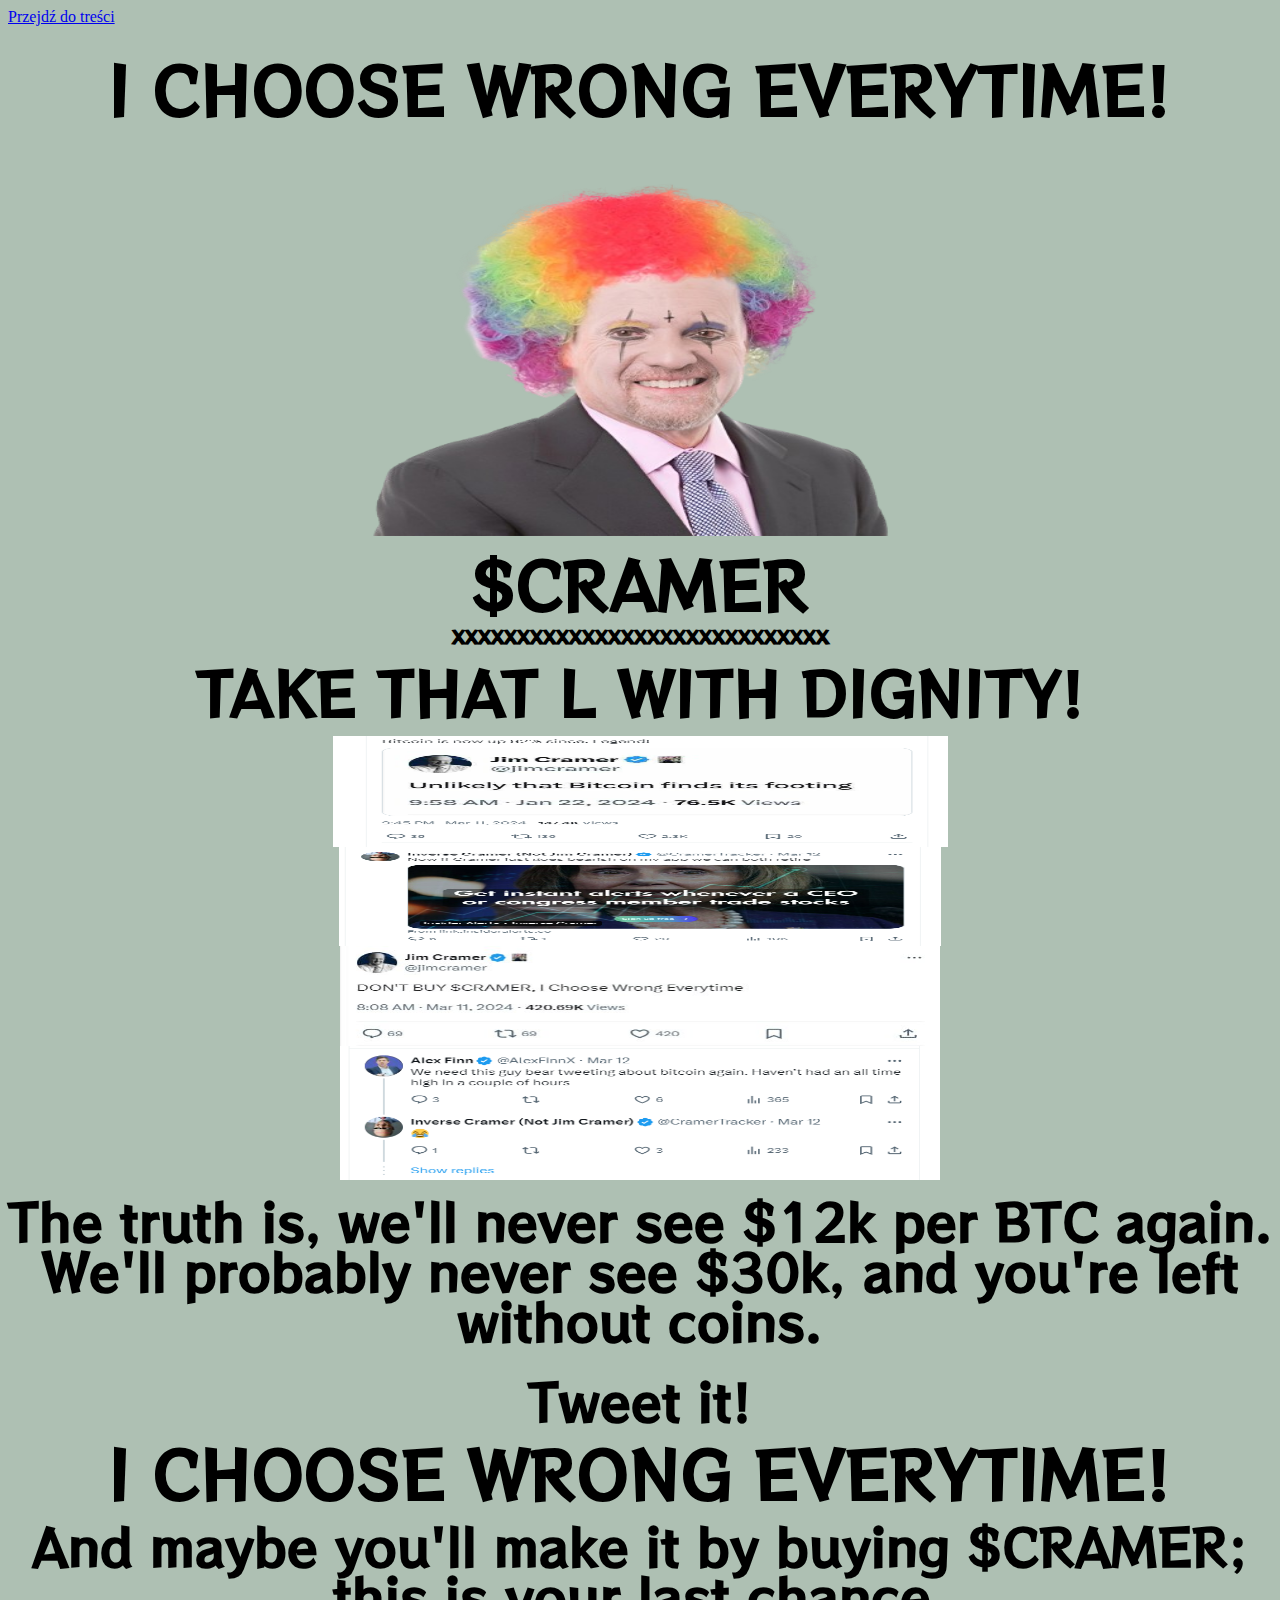
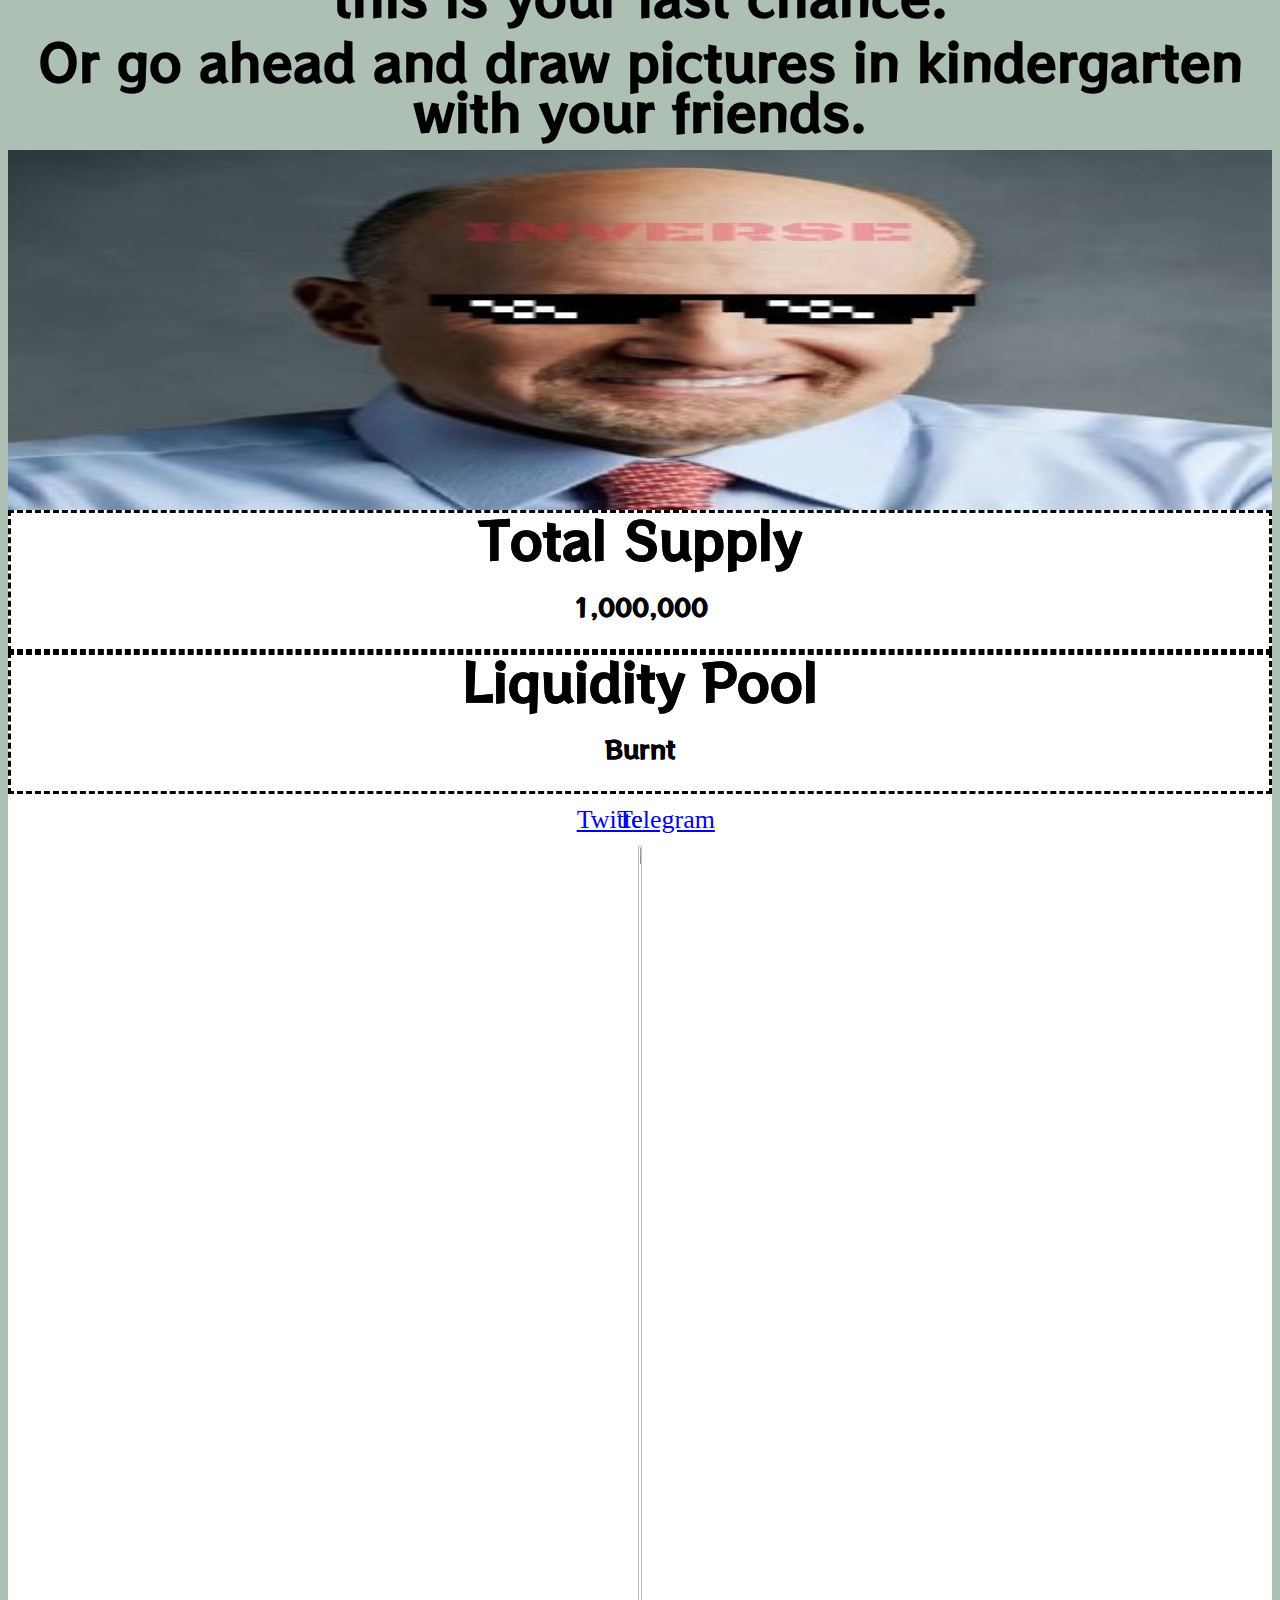
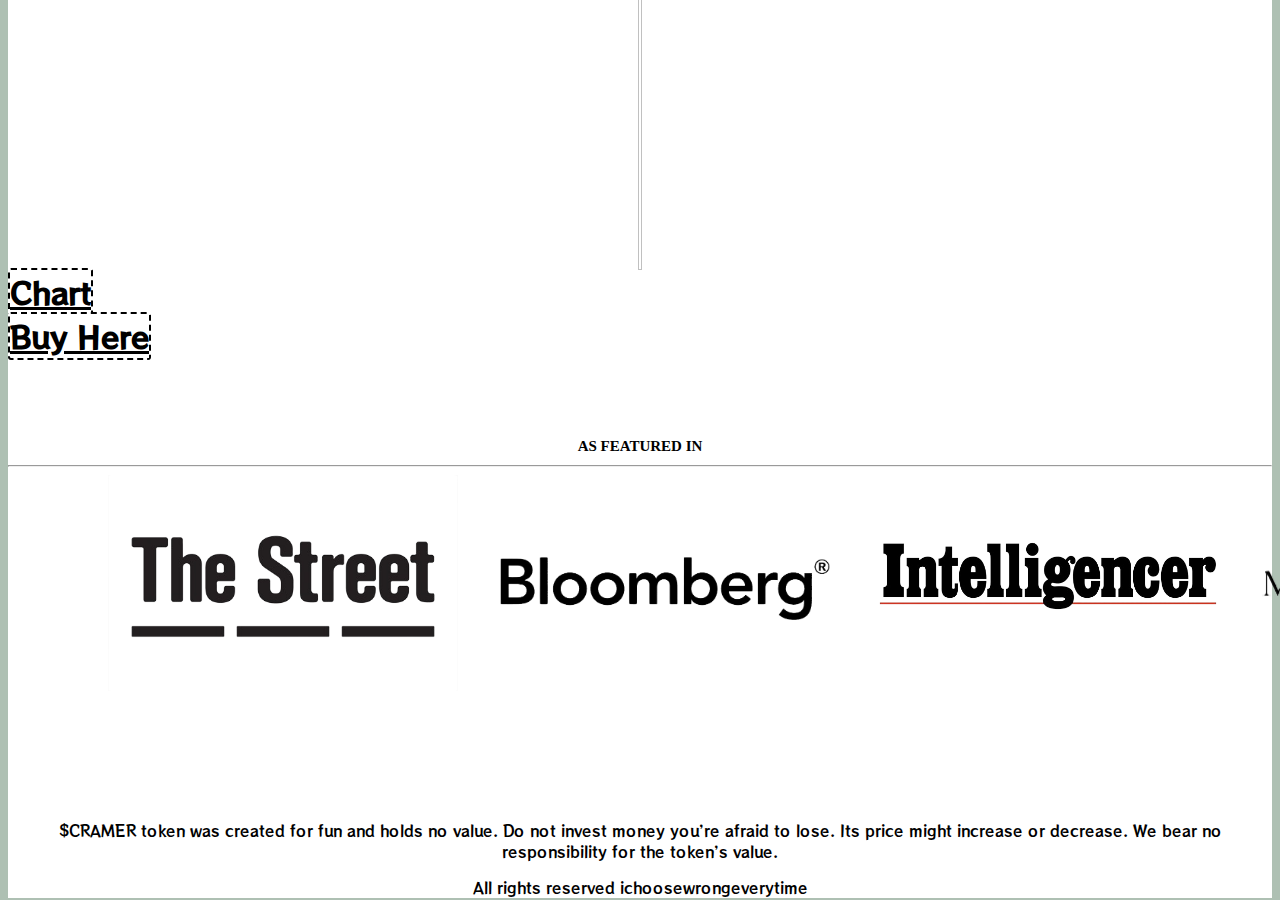
==== commit 4ea5411f: "Add files via upload" ====
--- a/index.html
+++ b/index.html
@@ -1385,7 +1385,7 @@
                       display: inline-block;
                     }
                   </style>
-                  <p>100,000,000</p>
+                  <p>1,000,000</p>
                 </div>
               </div>
             </div>
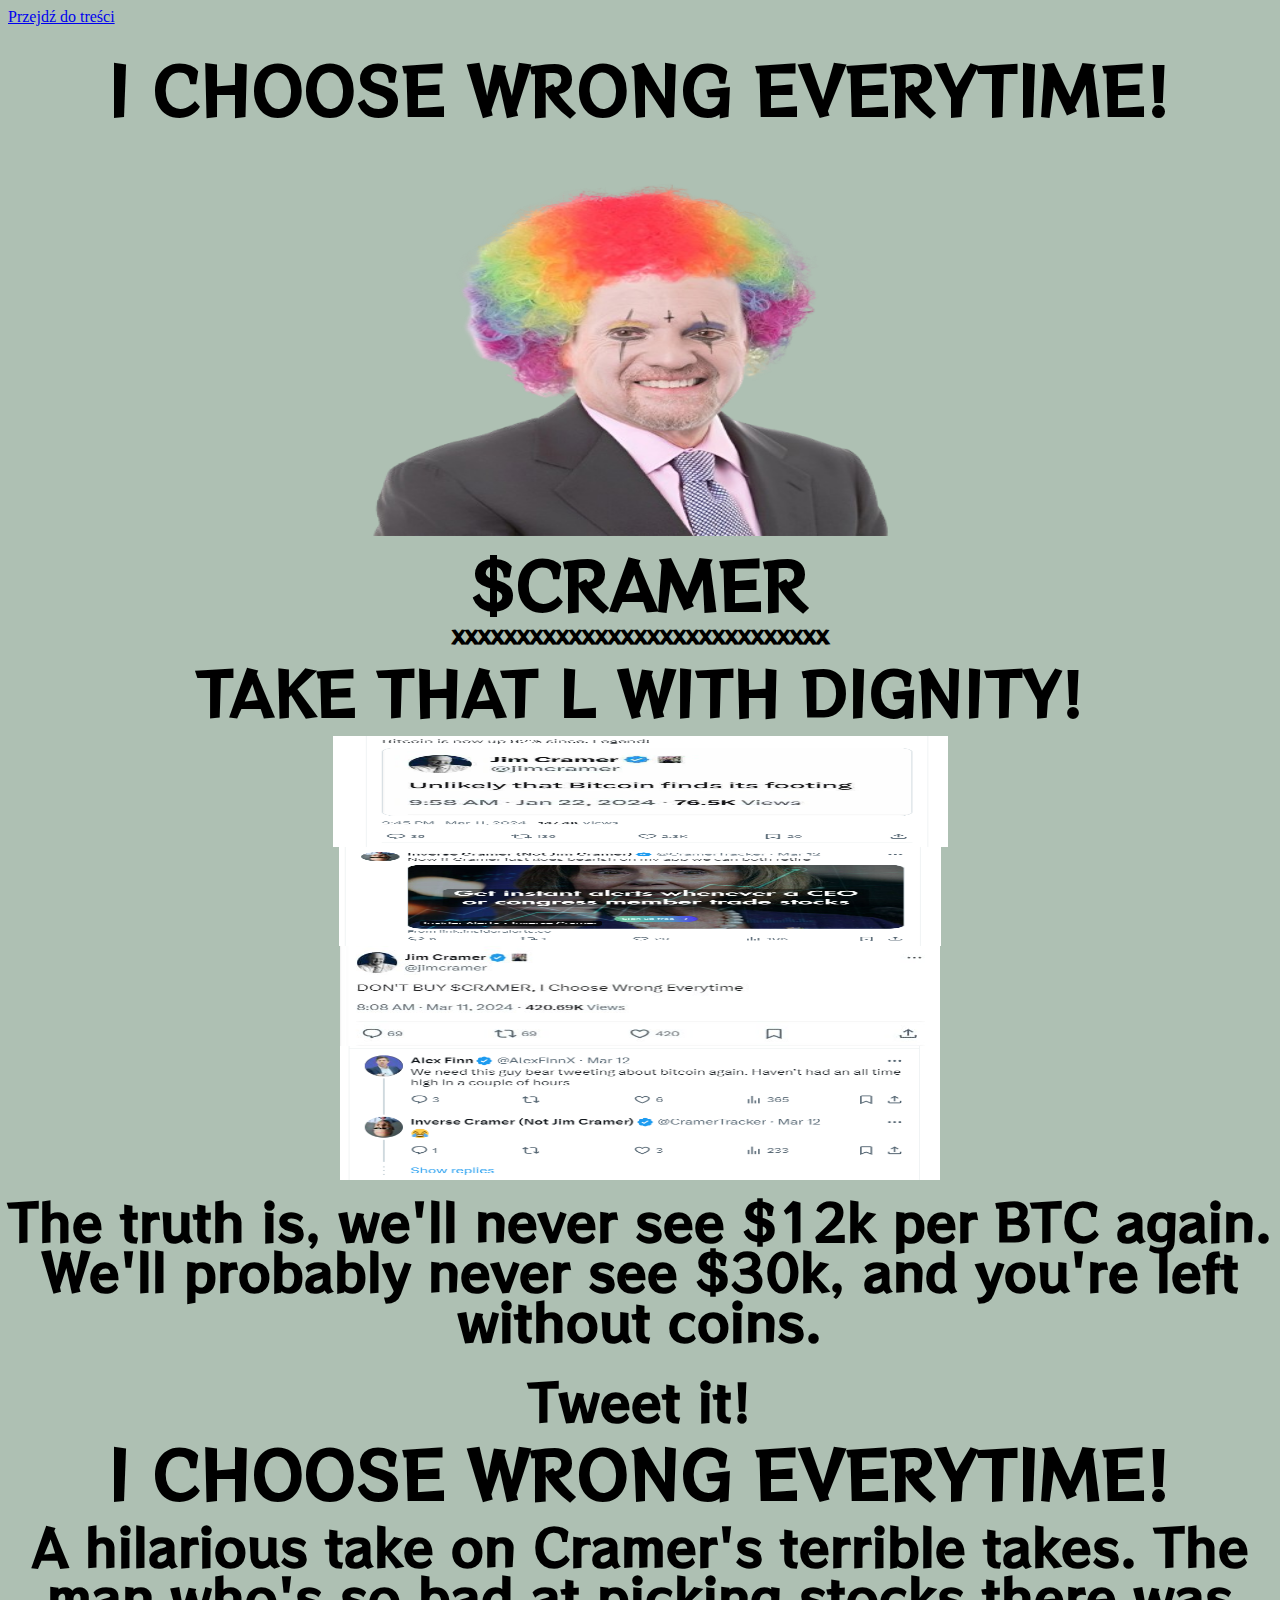
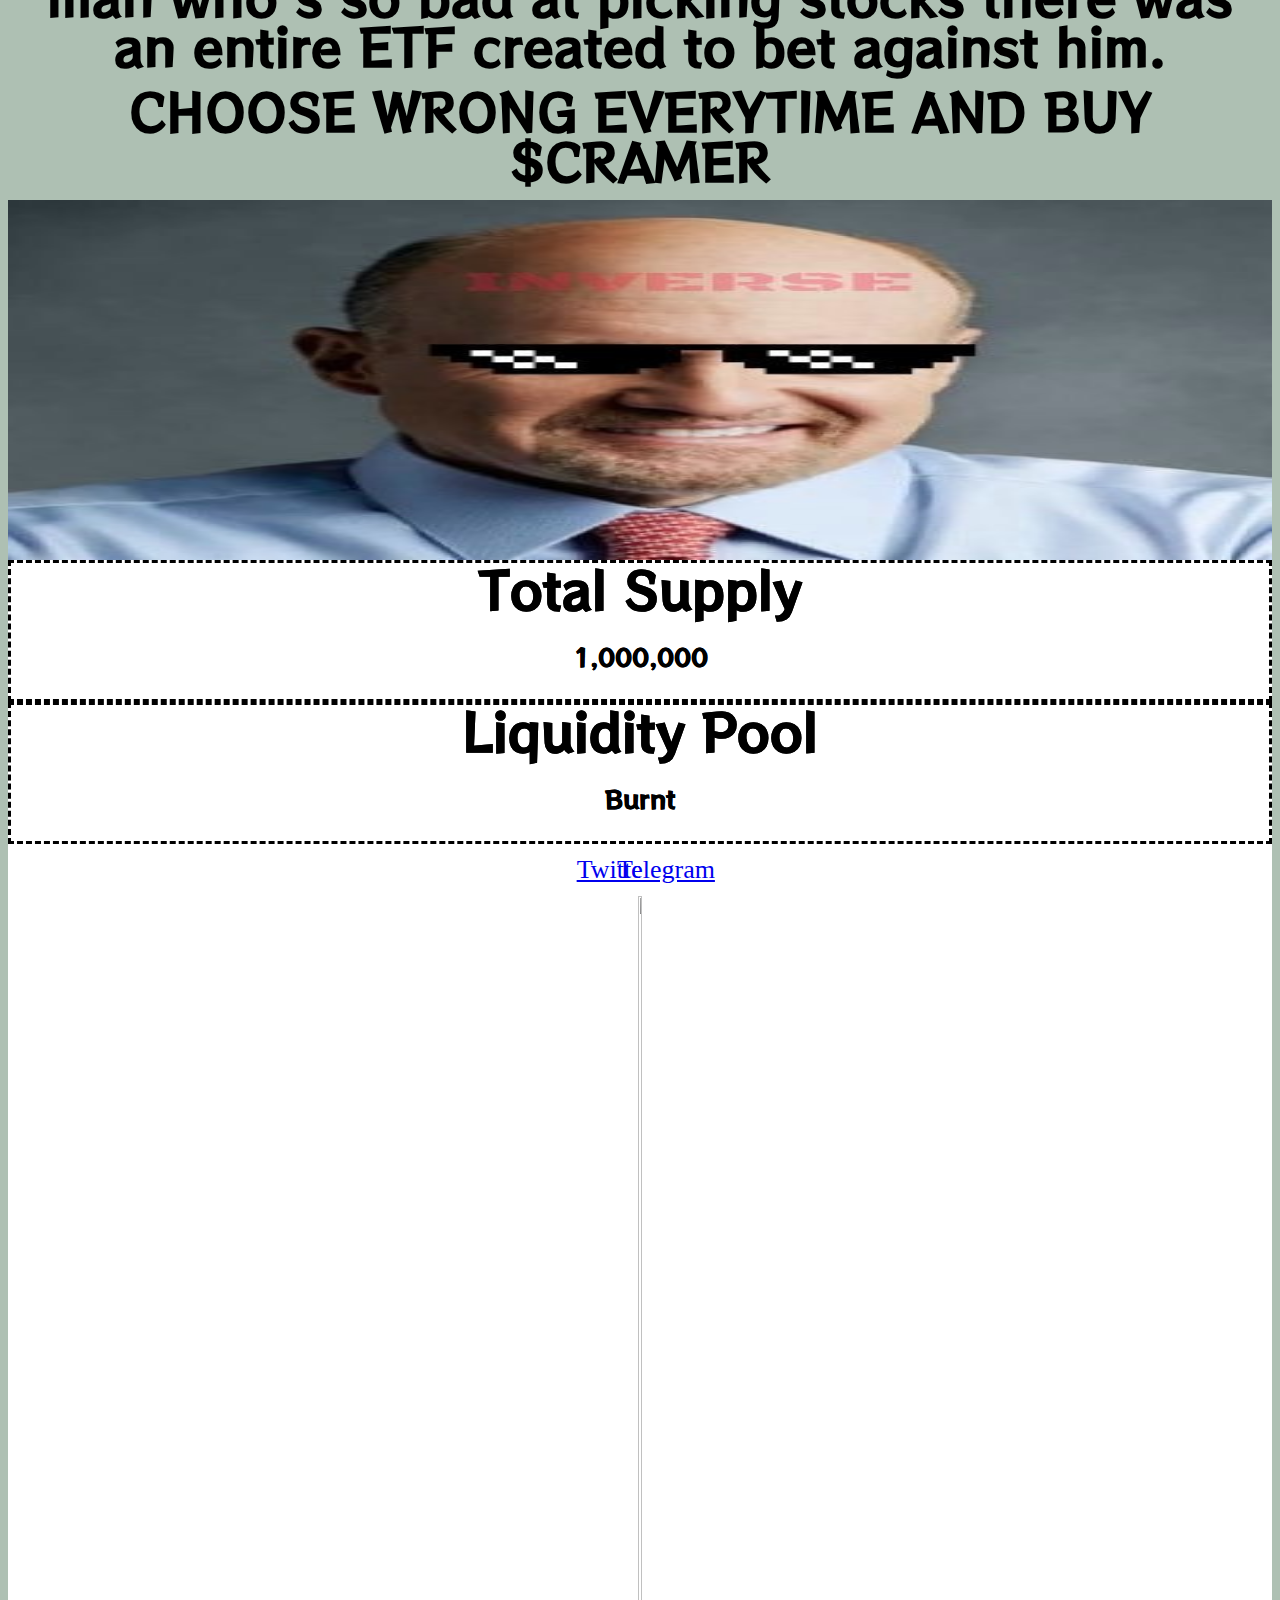
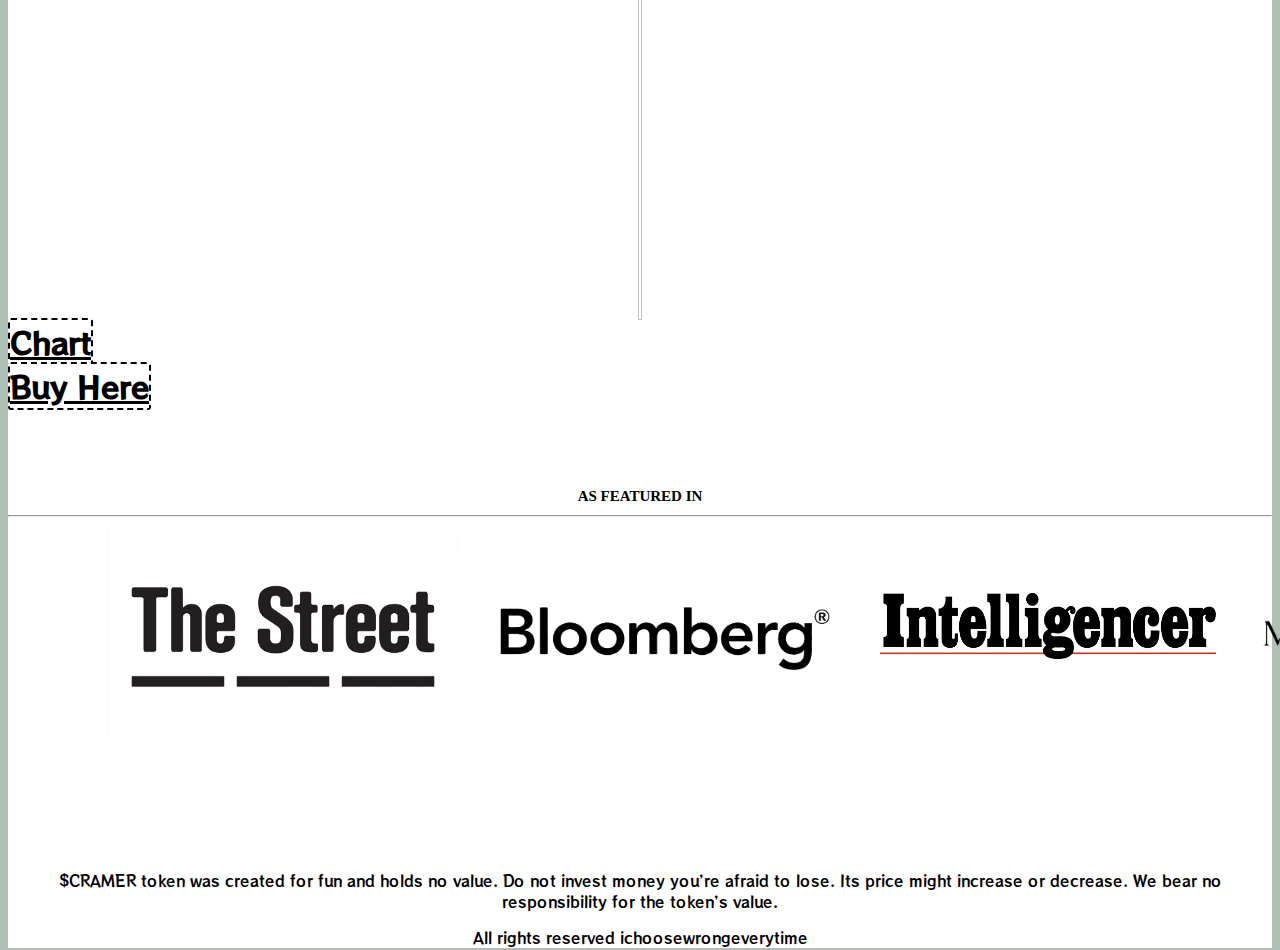
==== commit 2e4fe793: "Add files via upload" ====
--- a/index.html
+++ b/index.html
@@ -1243,8 +1243,9 @@
           >
             <div class="elementor-widget-container">
               <h2 class="elementor-heading-title elementor-size-default">
-                And maybe you'll make it by buying $CRAMER; this is your last
-                chance.
+                A hilarious take on Cramer's terrible takes. The man who's so
+                bad at picking stocks there was an entire ETF created to bet
+                against him.
               </h2>
             </div>
           </div>
@@ -1268,7 +1269,8 @@
           >
             <div class="elementor-widget-container">
               <h2 class="elementor-heading-title elementor-size-default">
-                Or go ahead and draw pictures in kindergarten with your friends.
+                <!-- Or go ahead and draw pictures in kindergarten with your friends. -->
+                CHOOSE WRONG EVERYTIME AND BUY $CRAMER
               </h2>
             </div>
           </div>
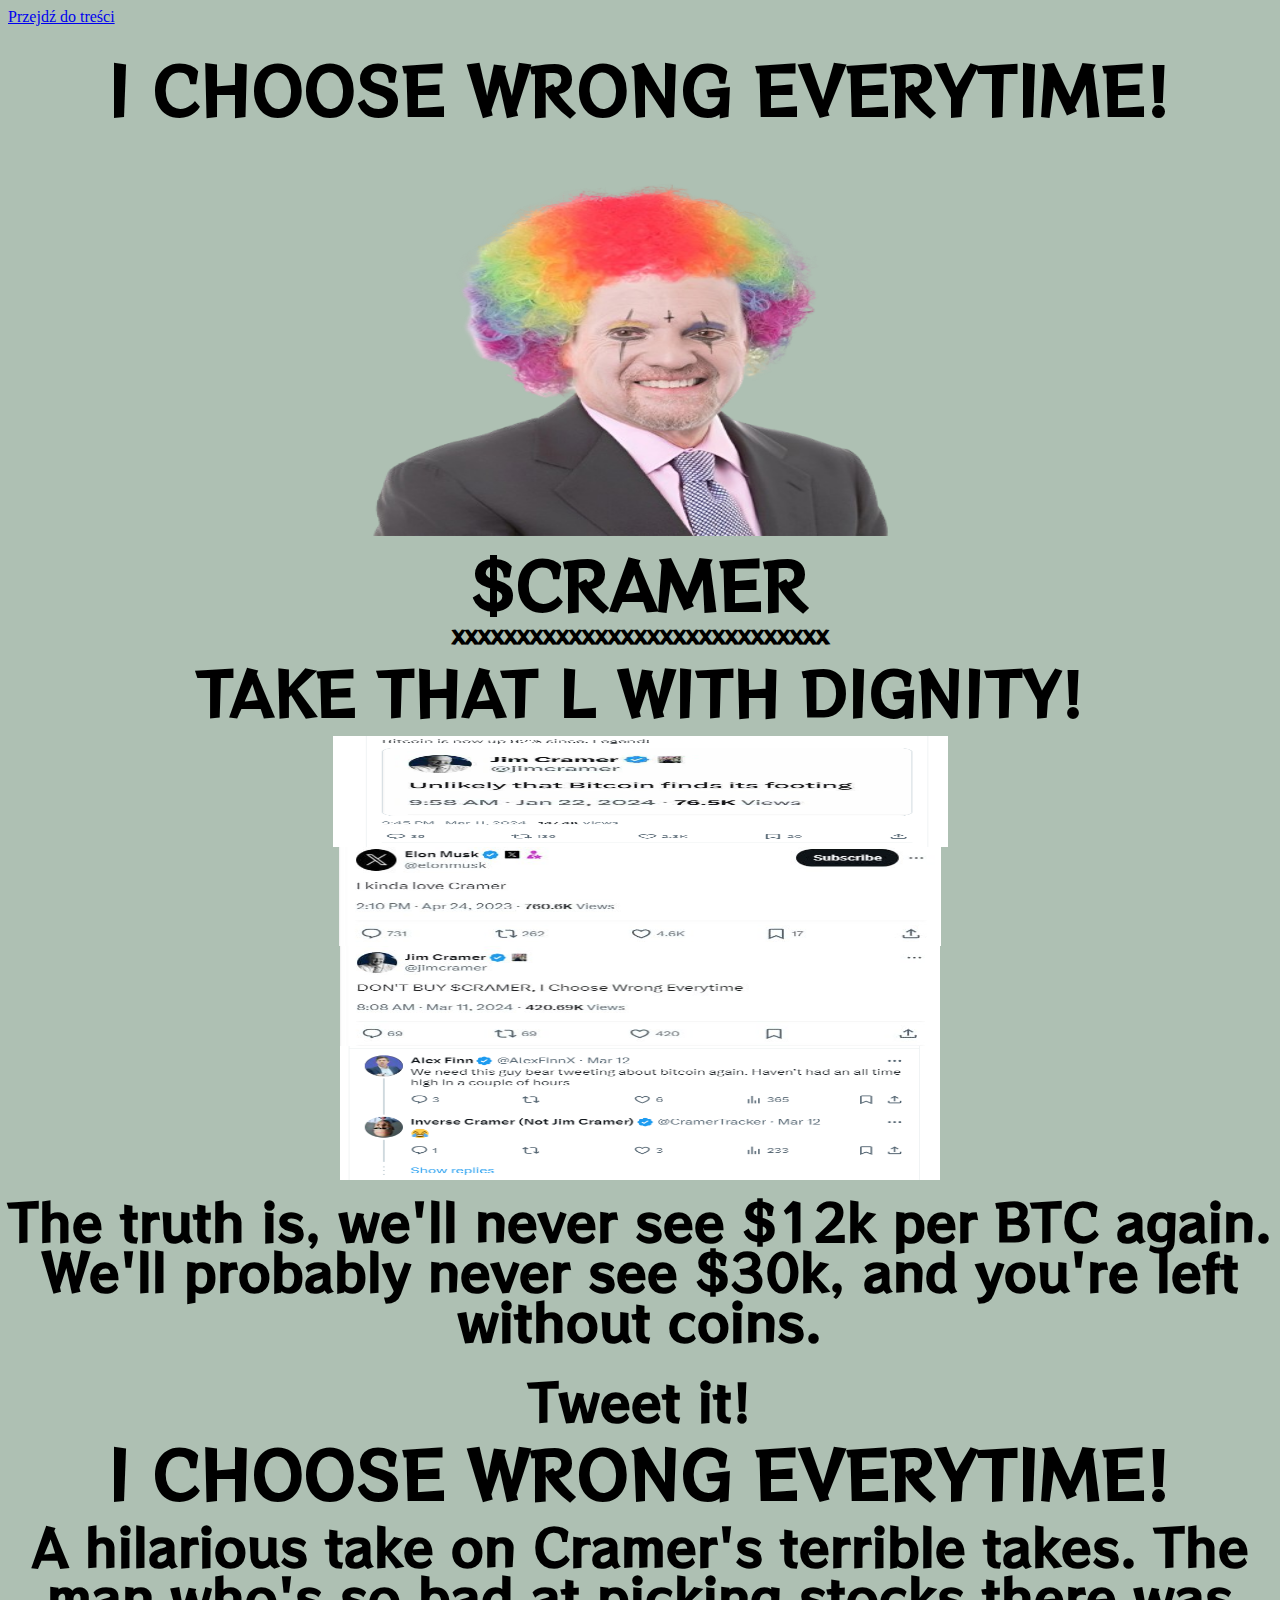
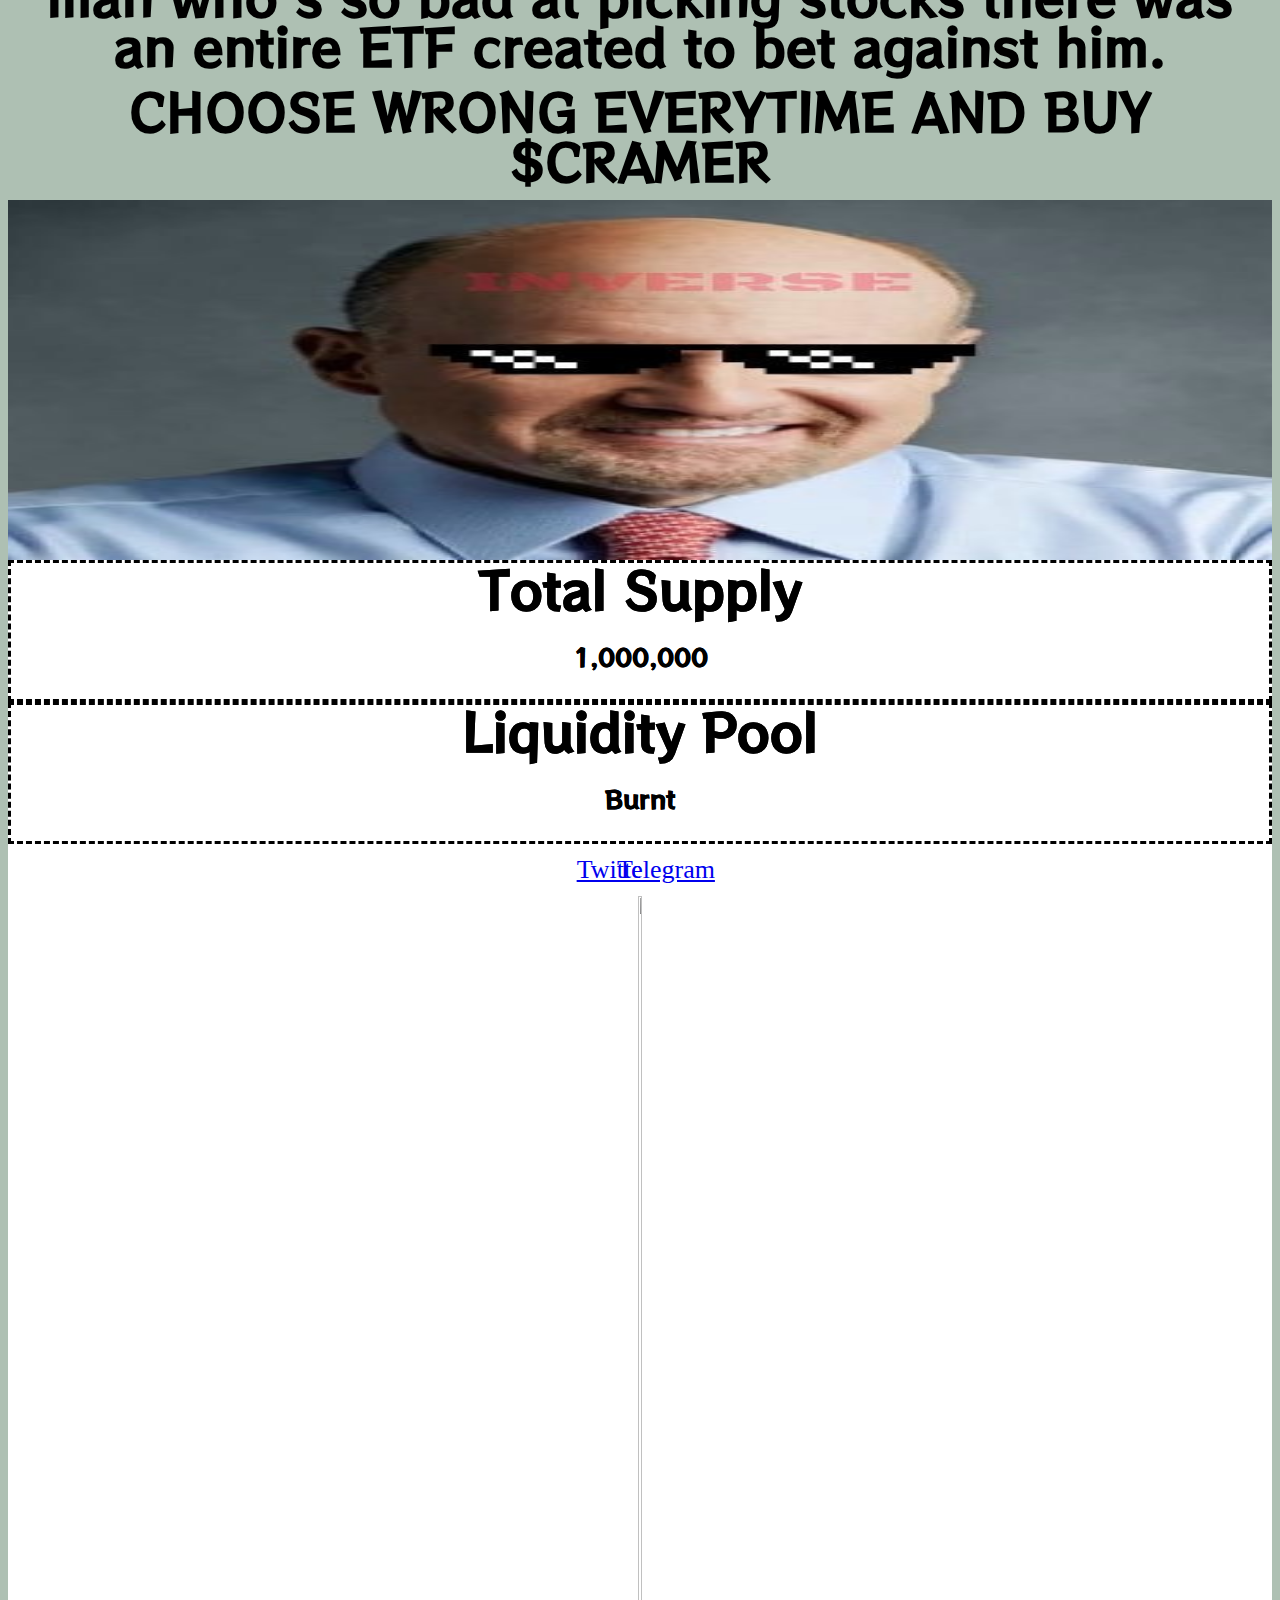
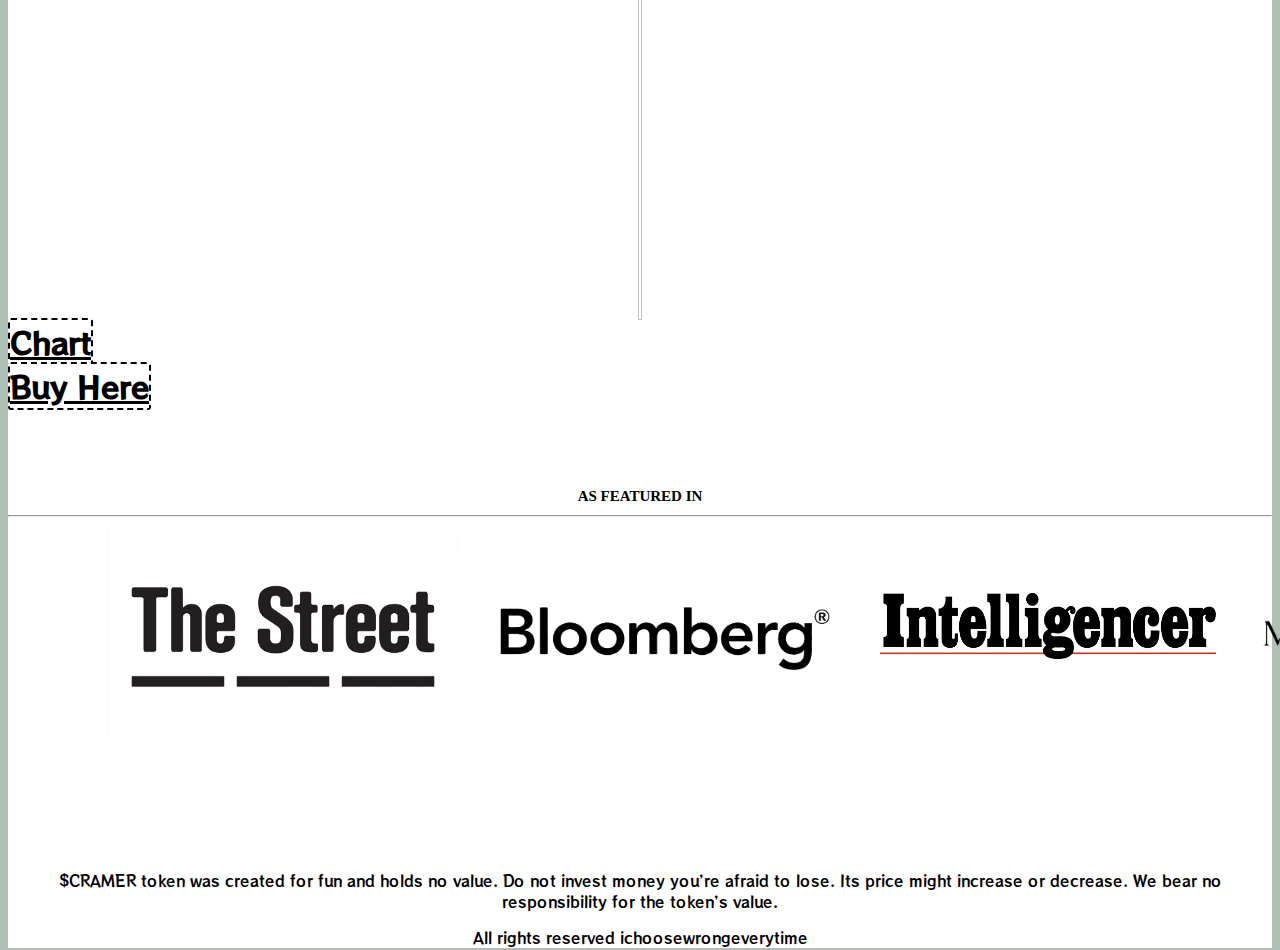
==== commit a3c29918: "Add files via upload" ====
--- a/index.html
+++ b/index.html
@@ -1758,7 +1758,7 @@
                 <span class="elementor-grid-item">
                   <a
                     class="elementor-icon elementor-social-icon elementor-social-icon-twitter elementor-repeater-item-7f0cb23"
-                    href="twitterlink"
+                    href="https://twitter.com/wrongcramer"
                     target="_blank"
                   >
                     <span class="elementor-screen-only">Twitter</span>
@@ -1776,7 +1776,7 @@
                 <span class="elementor-grid-item">
                   <a
                     class="elementor-icon elementor-social-icon elementor-social-icon-telegram elementor-repeater-item-864b680"
-                    href="tglink"
+                    href="https://t.me/ichoosewrong"
                     target="_blank"
                   >
                     <span class="elementor-screen-only">Telegram</span>
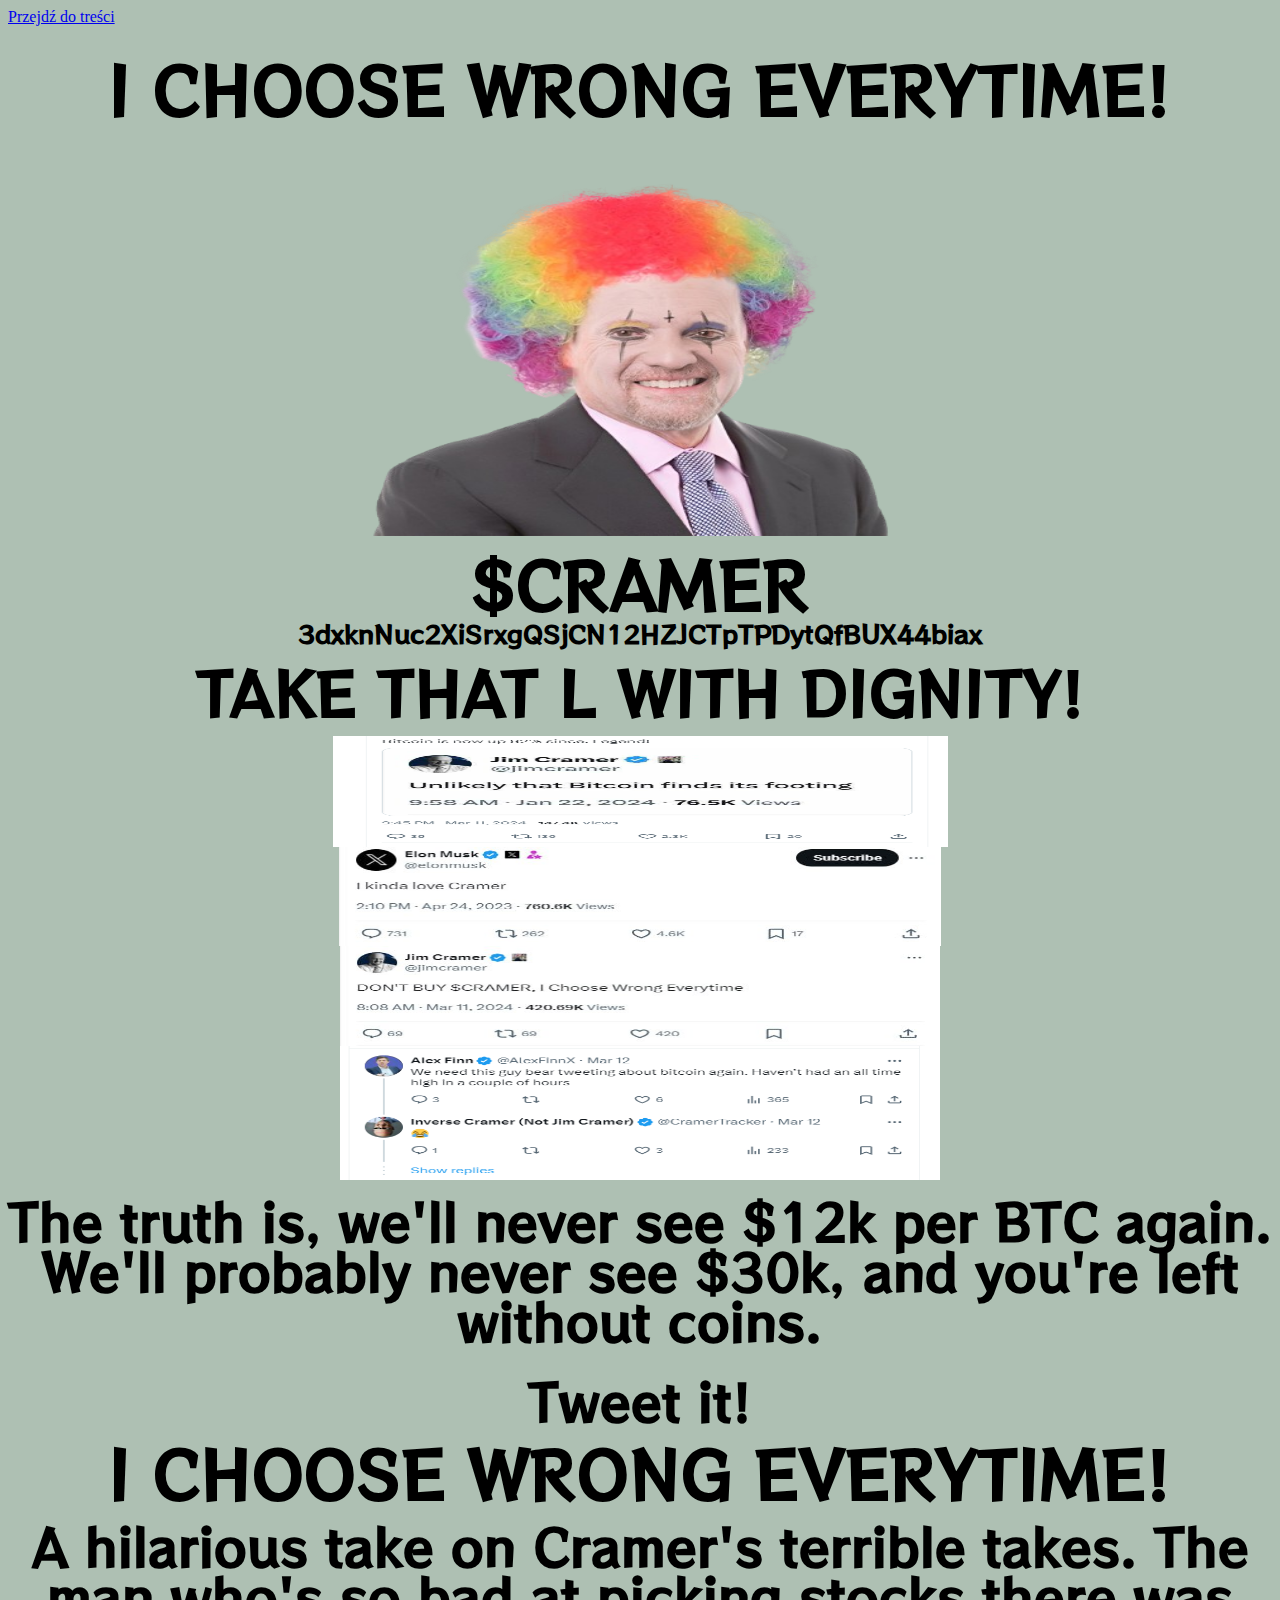
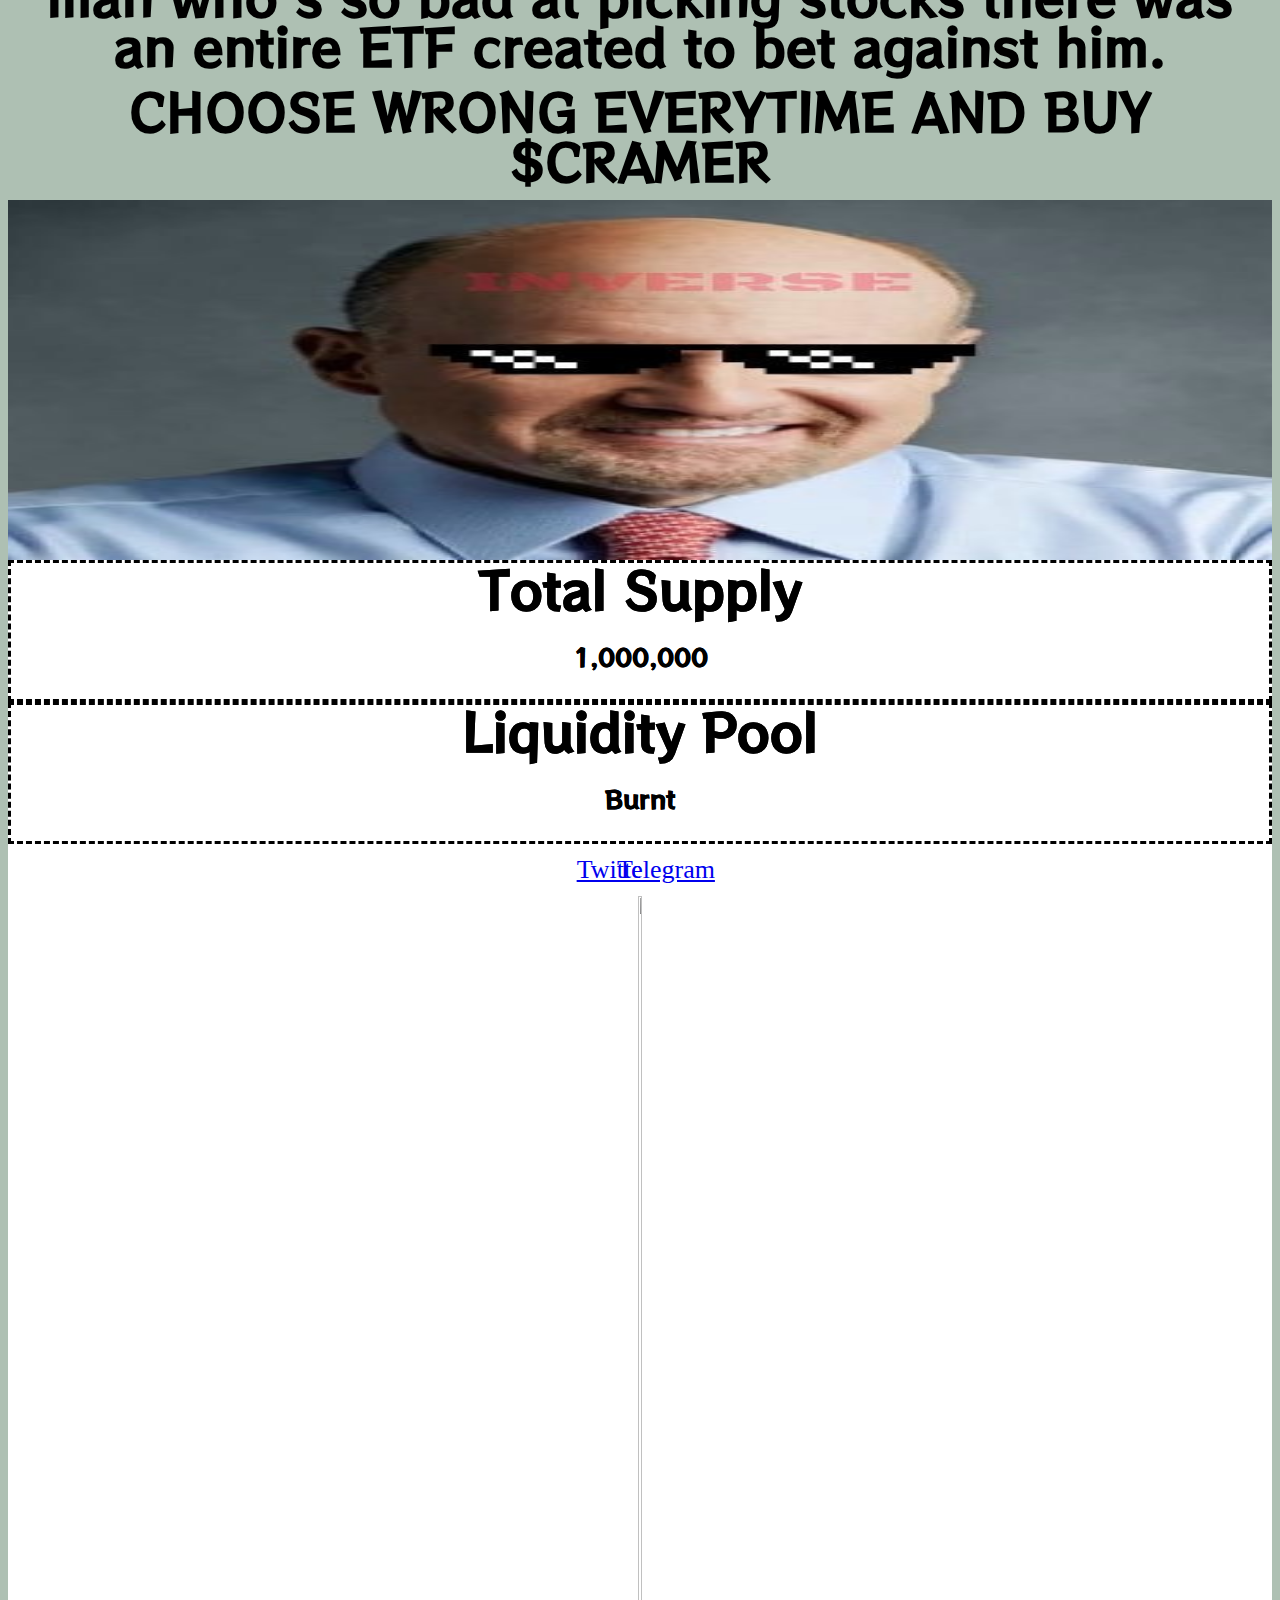
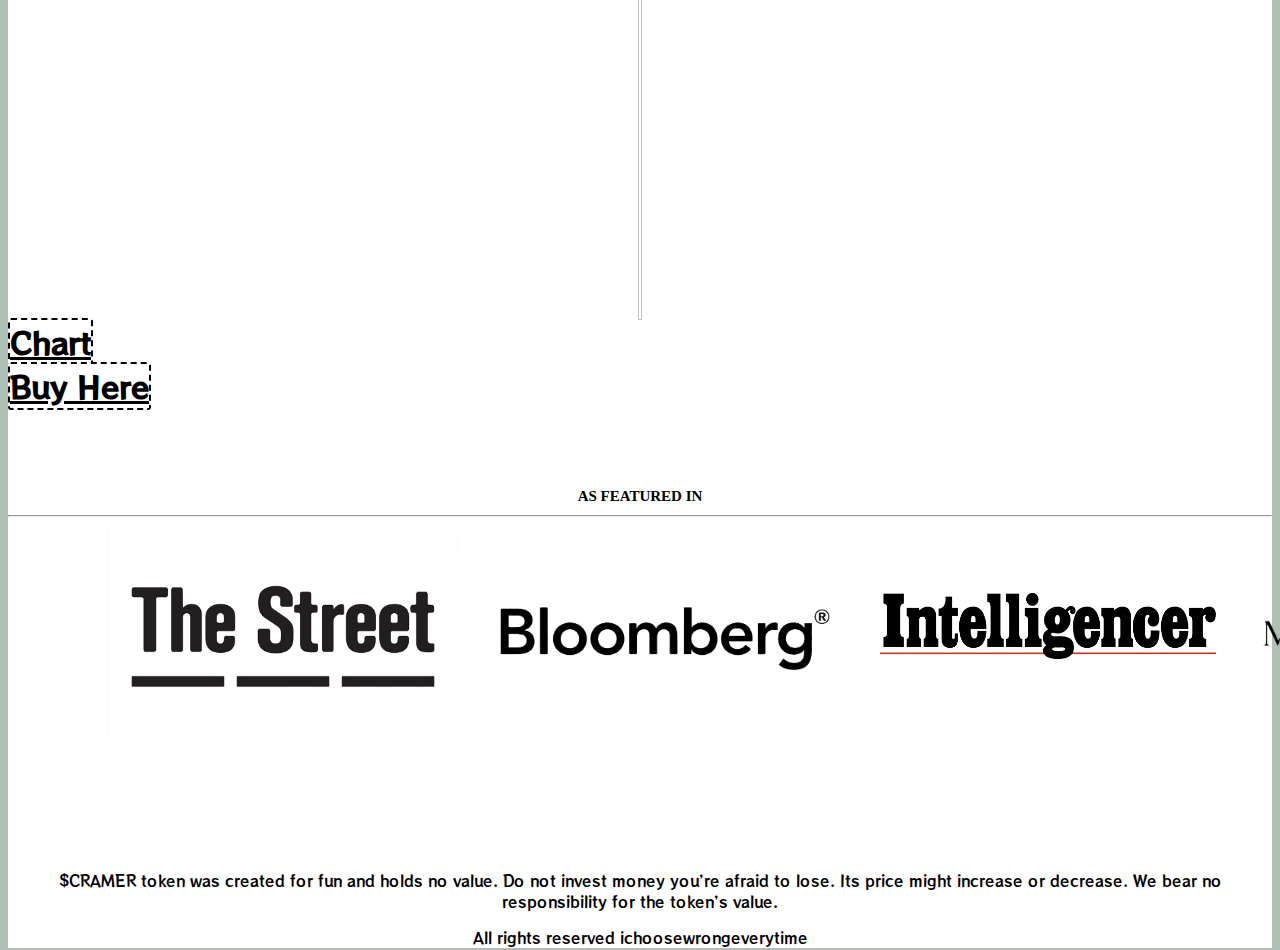
==== commit aa8d4a5e: "Add files via upload" ====
--- a/index.html
+++ b/index.html
@@ -1007,7 +1007,7 @@
           >
             <div class="elementor-widget-container">
               <h2 class="elementor-heading-title elementor-size-default">
-                xxxxxxxxxxxxxxxxxxxxxxxxxxxxx
+                3dxknNuc2XiSrxgQSjCN12HZJCTpTPDytQfBUX44biax
               </h2>
             </div>
           </div>
@@ -1801,7 +1801,10 @@
             data-widget_type="image.default"
           >
             <div class="elementor-widget-container">
-              <a href="chartlink" target="_blank">
+              <a
+                href="https://www.dextools.io/app/en/solana/pair-explorer/4SEjLa4v5G1AXkMcDPmpwcMvaW6sSxhMzNyxsFS42p3m?t=1710298259806"
+                target="_blank"
+              >
                 <img
                   loading="lazy"
                   decoding="async"
@@ -1831,7 +1834,7 @@
               <div class="elementor-button-wrapper">
                 <a
                   class="elementor-button elementor-button-link elementor-size-sm"
-                  href="https://dexscreener.com/solana/xxxxxxxxxxxxxxxxxxxxxxxxxxxxx"
+                  href="https://www.dextools.io/app/en/solana/pair-explorer/4SEjLa4v5G1AXkMcDPmpwcMvaW6sSxhMzNyxsFS42p3m?t=1710298259806"
                   target="_blank"
                 >
                   <span class="elementor-button-content-wrapper">
